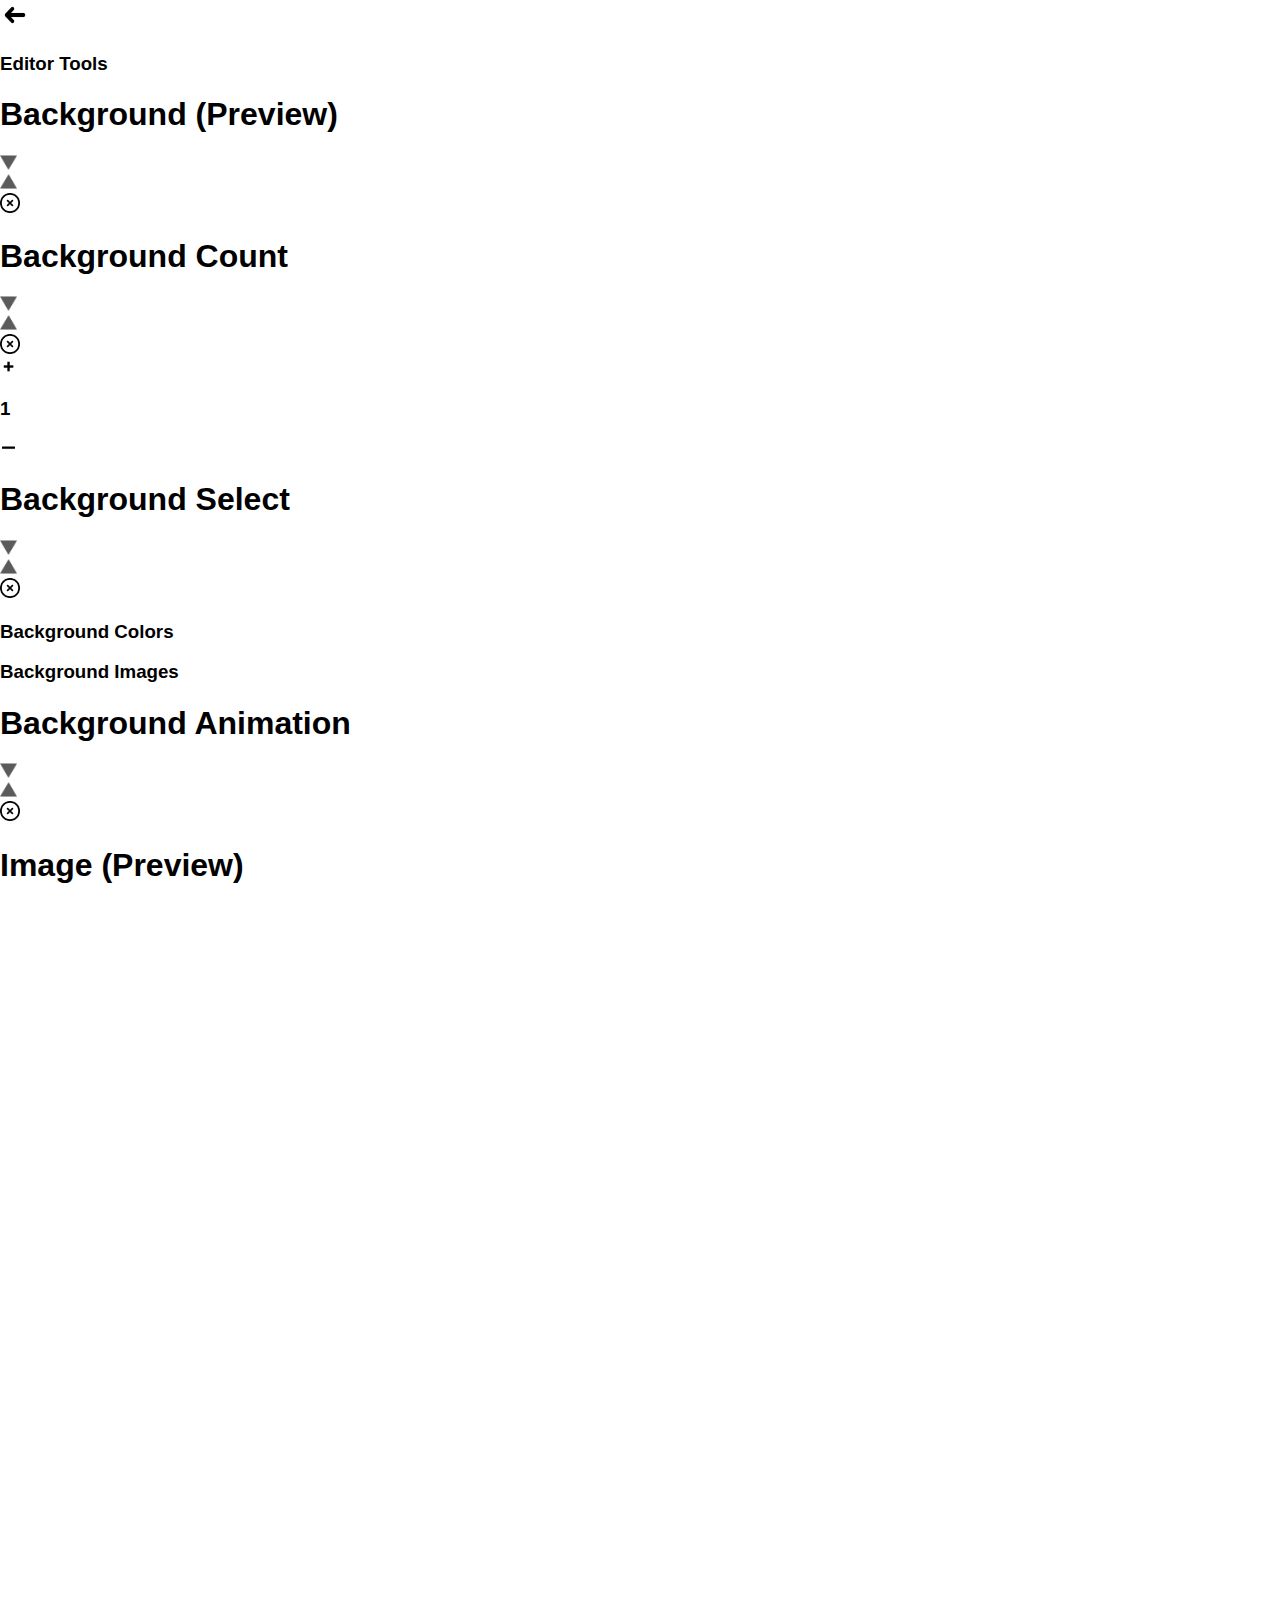
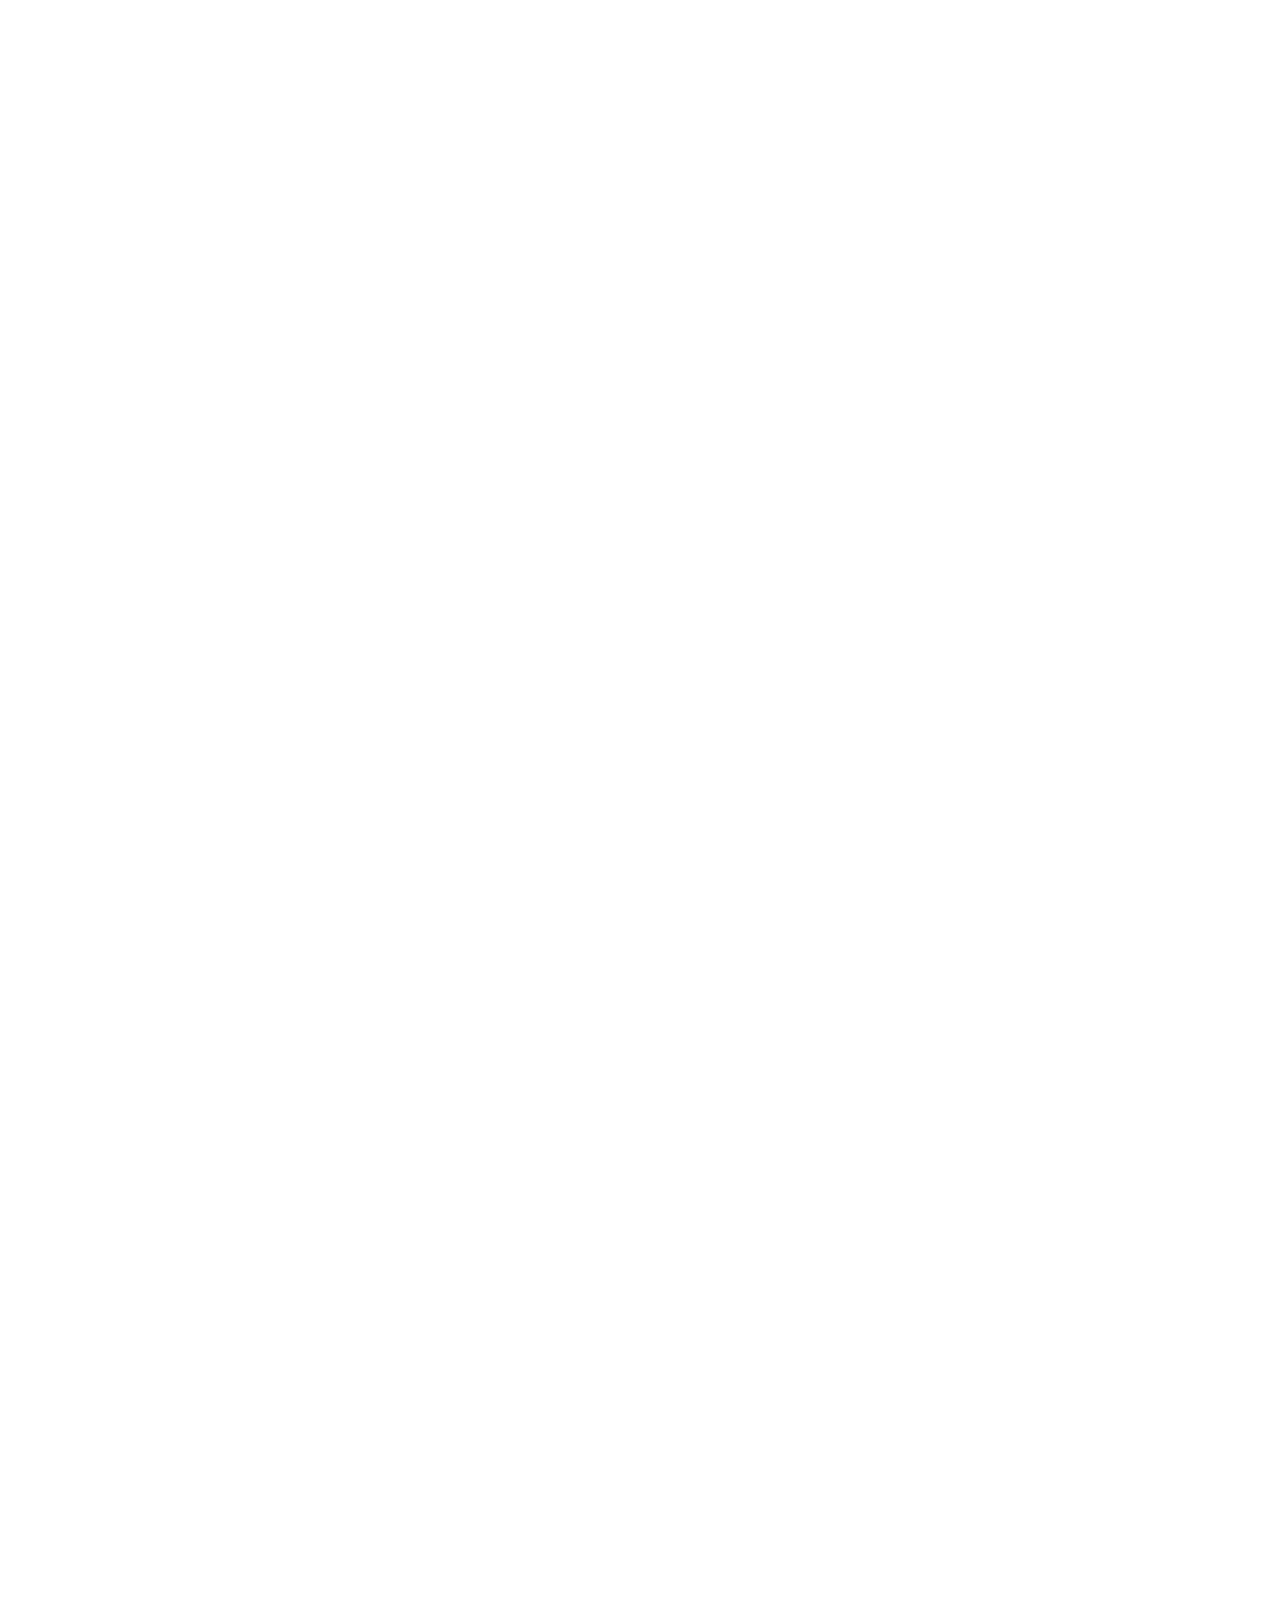
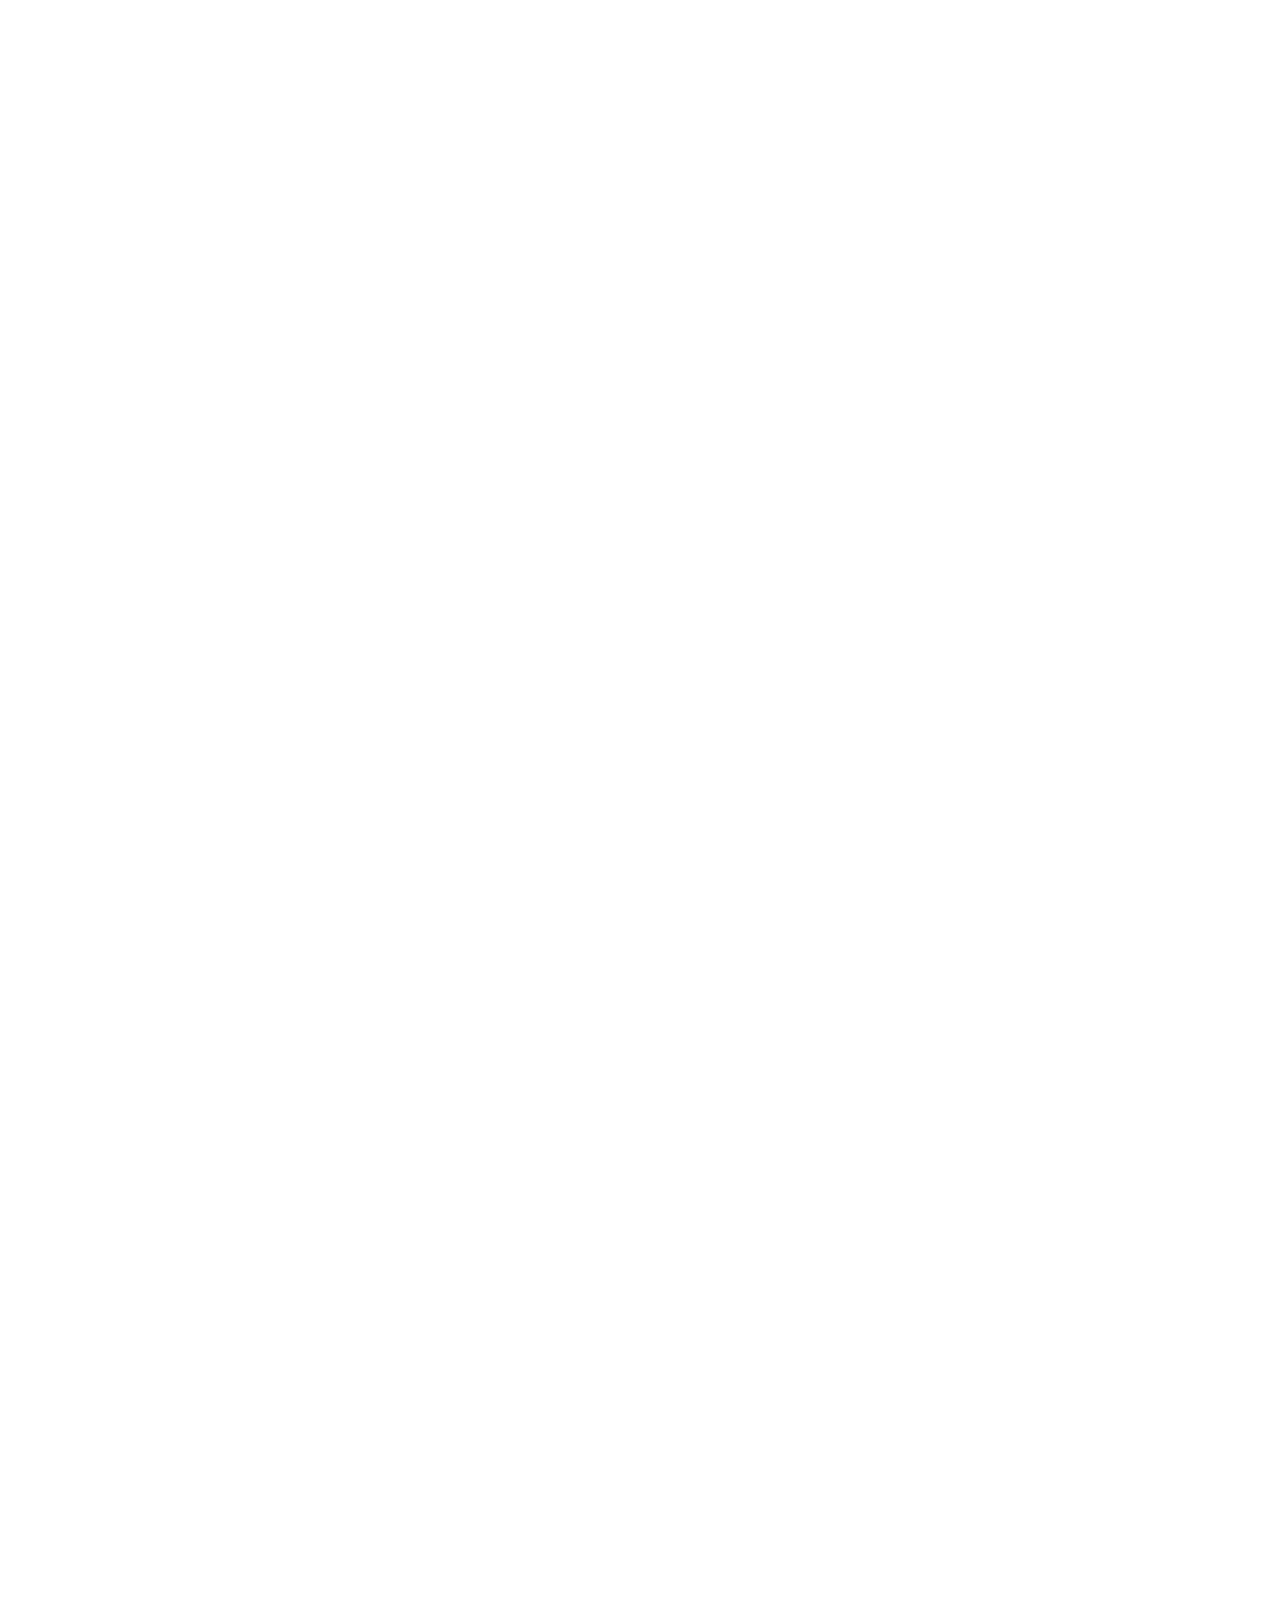
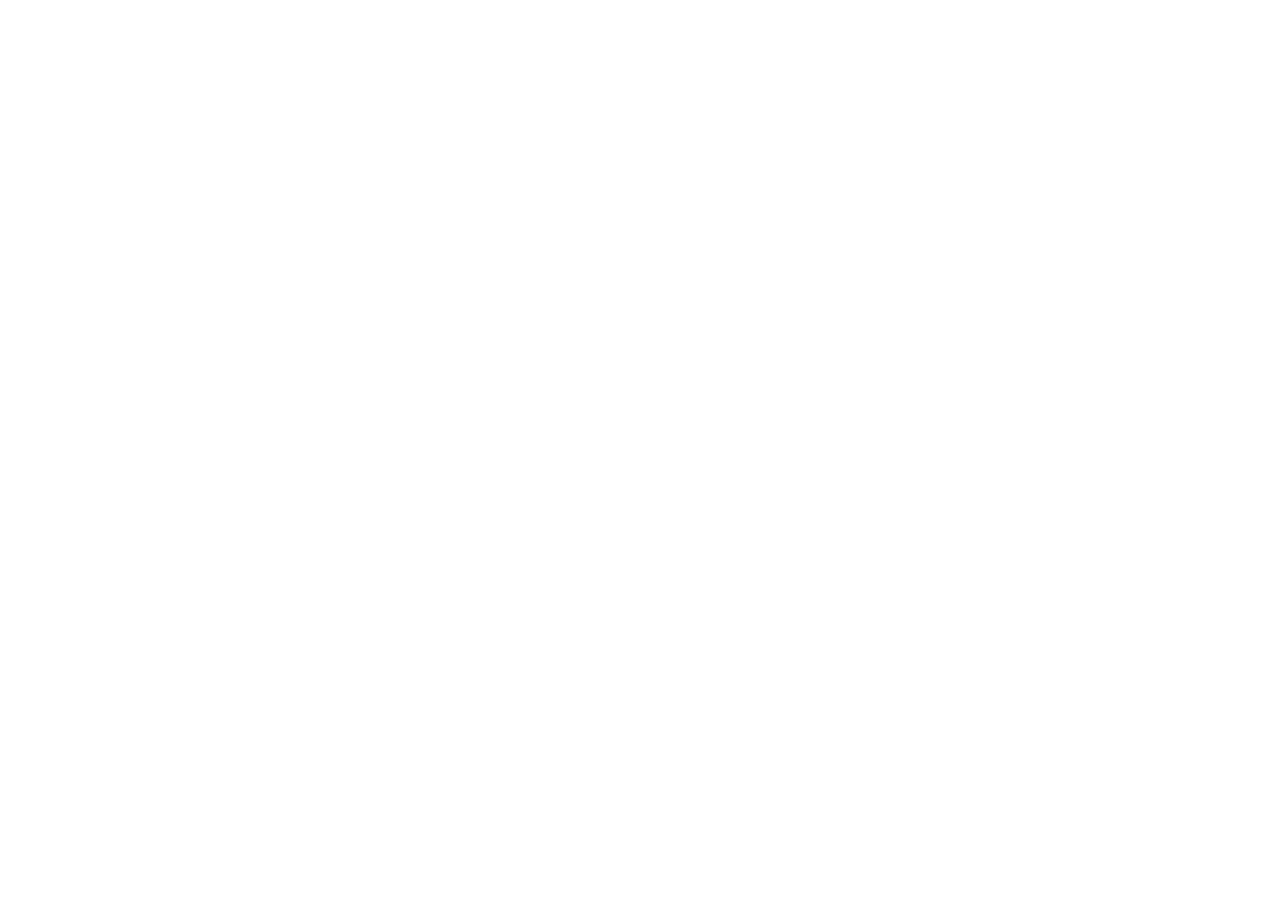
==== edit.html @ 75552d51 "change" ====
<!DOCTYPE html>
<html lang="en">
	
	<head>
	
		<meta name="viewport" charset="utf-8" content="width=device-width, initial-scale=1.0, minimum-scale=1.0, maximum-scale=1.0">
		<!--<meta name="theme-color" content="#008080">-->
		<title>Full Screen Editor</title>
		<link rel="stylesheet" type="text/css" href="css/editor.css">
		<link rel="stylesheet" type="text/css" href="css/editorLand.css">
		<link rel="stylesheet" type="text/css" href="css/main.css">
		<script
  src="https://code.jquery.com/jquery-1.11.2.js"
  integrity="sha256-WMJwNbei5YnfOX5dfgVCS5C4waqvc+/0fV7W2uy3DyU="
  crossorigin="anonymous"></script>
		<script src="js/jquery.mobile-1.4.5.min.js"></script>

	</head>

	<body>
		
		<div id="editor-ext">

			<!--These are the title-->

			<div id="editor-title">
				
				<div id="close-tool">
					
					<img src="img/backbutton.png" width="auto" height="30px"/>

				</div>

				<h3 id="edit-title-top">Editor Tools</h3>

			</div>

			<div id="toolsEditor">

				<!--Background Editor-->

				<div class="tools">
					
					<div class="sectools">

						<div class="head-section">

							<h1 class="sectoolstitle">Background (Preview)</h1>

						</div>

						<div class="open-indicator">
							
							<img src="img/open.png" width="auto" height="15px"/>

						</div>

						<div class="close-indicator">
							
							<img src="img/closeUp.png" width="auto" height="15px"/>

						</div>

						<div class="close-div">
							
							<img src="img/closeButton.png" width="auto" height="20px"/>

						</div>

						<div class="edit-area">

							<div id="background">
								
								<div id="background-in">
									
									<div class="back" id="first-back"></div>

								</div>

							</div>

						</div>

					</div>

					<div class="sectools">

						<div class="head-section">

							<h1 class="sectoolstitle">Background Count</h1>

						</div>

						<div class="open-indicator">
							
							<img src="img/open.png" width="auto" height="15px"/>

						</div>

						<div class="close-indicator">
							
							<img src="img/closeUp.png" width="auto" height="15px"/>

						</div>

						<div class="close-div">
							
							<img src="img/closeButton.png" width="auto" height="20px"/>

						</div>

						<div class="edit-area">
							
							<div id="count">
								
								<div id="up-count" class="move-count">

									<div id="change-up-count" class="button-count">
										
										<img src="img/plus.png" width="auto" height="17px"/>

									</div>

								</div>
							
								<div id="back-count" class="move-count">
									
									<h3 id="count-pre">1</h3>

								</div>

								<div id="down-count" class="move-count">

									<div id="change-down-count" class="button-count">
										
										<img src="img/minus.png" width="auto" height="17px"/>

									</div>

								</div>

							</div>

						</div>

					</div>

					<div class="sectools">

						<div class="head-section">

							<h1 class="sectoolstitle">Background Select</h1>

						</div>

						<div class="open-indicator">
							
							<img src="img/open.png" width="auto" height="15px"/>

						</div>

						<div class="close-indicator">
							
							<img src="img/closeUp.png" width="auto" height="15px"/>

						</div>

						<div class="close-div">
							
							<img src="img/closeButton.png" width="auto" height="20px"/>

						</div>

						<div class="edit-area">
							
							<div id="selection">
								
								<div id="backcolorsel">
									
									<h3>Background Colors</h3>

								</div>

								<div id="backimgsel">
									
									<h3>Background Images</h3>

								</div>

								<div id="color-select">
									
									<div id="in-color-select">
										
										<div class="in-color" style="background-color:#008080"></div>
										<div class="in-color" style="background-color:#007373"></div>
										<div class="in-color" style="background-color:#006666"></div>
										<div class="in-color" style="background-color:#005959"></div>
										<div class="in-color" style="background-color:#004C4C"></div>
										<div class="in-color" style="background-color:#004040"></div>
										<div class="in-color" style="background-color:#003333"></div>
										<div class="in-color" style="background-color:#002626"></div>
										<div class="in-color" style="background-color:#001919"></div>
										<div class="in-color" style="background-color:#000C0C"></div>
										<div class="in-color" style="background-color:#000"></div>
										<div class="in-color" style="background-color:#FFF"></div>

									</div>

								</div>

								<div id="img-select">
								
									<div id="in-img-select">

										<div style="background-image:url('img/hotel_1.jpg')" class="imgs-to-sel">
											
											<div class="select-img"></div>

										</div>
										<div style="background-image:url('img/hotel_2.jpg')" class="imgs-to-sel">
											
											<div class="select-img"></div>

										</div>
										<div style="background-image:url('img/hotel_3.jpg')" class="imgs-to-sel">
											
											<div class="select-img"></div>

										</div>
										<div style="background-image:url('img/hotel_4.jpg')" class="imgs-to-sel">
											
											<div class="select-img"></div>

										</div>
										<div style="background-image:url('img/hotel_5.jpg')" class="imgs-to-sel">
											
											<div class="select-img"></div>

										</div>
										<div style="background-image:url('img/hotel_6.jpg')" class="imgs-to-sel">
											
											<div class="select-img"></div>

										</div>

									</div>

								</div>

							</div>

						</div>

					</div>

					<div class="sectools">

						<div class="head-section">

							<h1 class="sectoolstitle">Background Animation</h1>

						</div>

						<div class="open-indicator">
							
							<img src="img/open.png" width="auto" height="15px"/>

						</div>

						<div class="close-indicator">
							
							<img src="img/closeUp.png" width="auto" height="15px"/>

						</div>

						<div class="close-div">
							
							<img src="img/closeButton.png" width="auto" height="20px"/>

						</div>

						<div class="edit-area">
							
							<div id="animation">
							

							</div>

						</div>

					</div>

				</div>

				<div class="tools">
					
					<div class="sectools">

						<div class="head-section">

							<h1 class="sectoolstitle">Image (Preview)</h1>

						</div>

						<div class="open-indicator">
							
							<img src="img/open.png" width="auto" height="15px"/>

						</div>

						<div class="close-indicator">
							
							<img src="img/closeUp.png" width="auto" height="15px"/>

						</div>

						<div class="close-div">
							
							<img src="img/closeButton.png" width="auto" height="20px"/>

						</div>

						<div class="edit-area">

							<div id="image-preview">
								
								<img src="img/powerIcon.png" width="auto" height="50px"/>
								
							</div>

						</div>

					</div>

				</div>

				<div class="tools">
					
					<div class="sectools">

						<div class="head-section">

							<h1 class="sectoolstitle">Title (Preview)</h1>

						</div>

						<div class="open-indicator">
							
							<img src="img/open.png" width="auto" height="15px"/>

						</div>

						<div class="close-indicator">
							
							<img src="img/closeUp.png" width="auto" height="15px"/>

						</div>

						<div class="close-div">
							
							<img src="img/closeButton.png" width="auto" height="20px"/>

						</div>

						<div class="edit-area">

							<div id="title-preview">
								
								<h3>Icon Convention</h3>

							</div>

						</div>

					</div>

					<div class="sectools">

						<div class="head-section">

							<h1 class="sectoolstitle">Title Edit</h1>

						</div>

						<div class="open-indicator">
							
							<img src="img/open.png" width="auto" height="15px"/>

						</div>

						<div class="close-indicator">
							
							<img src="img/closeUp.png" width="auto" height="15px"/>

						</div>

						<div class="close-div">
							
							<img src="img/closeButton.png" width="auto" height="20px"/>

						</div>

						<div class="edit-area">

							<div id="title-edit">
								
								

							</div>

						</div>

					</div>

					<div class="sectools">

						<div class="head-section">

							<h1 class="sectoolstitle">Font Color</h1>

						</div>

						<div class="open-indicator">
							
							<img src="img/open.png" width="auto" height="15px"/>

						</div>

						<div class="close-indicator">
							
							<img src="img/closeUp.png" width="auto" height="15px"/>

						</div>

						<div class="close-div">
							
							<img src="img/closeButton.png" width="auto" height="20px"/>

						</div>

						<div class="edit-area">

							<div id="font-color">
								
								

							</div>

						</div>

					</div>

					<div class="sectools">

						<div class="head-section">

							<h1 class="sectoolstitle">Font Size</h1>

						</div>

						<div class="open-indicator">
							
							<img src="img/open.png" width="auto" height="15px"/>

						</div>

						<div class="close-indicator">
							
							<img src="img/closeUp.png" width="auto" height="15px"/>

						</div>

						<div class="close-div">
							
							<img src="img/closeButton.png" width="auto" height="20px"/>

						</div>

						<div class="edit-area">

							<div id="font-size">
								
								

							</div>

						</div>

					</div>

					<div class="sectools">

						<div class="head-section">

							<h1 class="sectoolstitle">Font Family</h1>

						</div>

						<div class="open-indicator">
							
							<img src="img/open.png" width="auto" height="15px"/>

						</div>

						<div class="close-indicator">
							
							<img src="img/closeUp.png" width="auto" height="15px"/>

						</div>

						<div class="close-div">
							
							<img src="img/closeButton.png" width="auto" height="20px"/>

						</div>

						<div class="edit-area">

							<div id="font-family">
								
								

							</div>

						</div>

					</div>

					<div class="sectools">

						<div class="head-section">

							<h1 class="sectoolstitle">Title Border</h1>

						</div>

						<div class="open-indicator">
							
							<img src="img/open.png" width="auto" height="15px"/>

						</div>

						<div class="close-indicator">
							
							<img src="img/closeUp.png" width="auto" height="15px"/>

						</div>

						<div class="close-div">
							
							<img src="img/closeButton.png" width="auto" height="20px"/>

						</div>

						<div class="edit-area">

							<div id="title-border">
								
								

							</div>

						</div>

					</div>

					<div class="check-to-rest">
							
						<div class="check">
							
							<img src="img/checkMark.png" width="auto" height="25px"/>

						</div>

						<p class="check-desc">This will save the font color and font family for the entire site.</p>

					</div>

				</div>

				<div class="tools">
					
					<div class="sectools">

						<div class="head-section">

							<h1 class="sectoolstitle">Date (Preview)</h1>

						</div>

						<div class="open-indicator">
							
							<img src="img/open.png" width="auto" height="15px"/>

						</div>

						<div class="close-indicator">
							
							<img src="img/closeUp.png" width="auto" height="15px"/>

						</div>

						<div class="close-div">
							
							<img src="img/closeButton.png" width="auto" height="20px"/>

						</div>

						<div class="edit-area">

							<div id="date-preview">
								
								

							</div>

						</div>

					</div>

					<div class="sectools">

						<div class="head-section">

							<h1 class="sectoolstitle">Date Setup</h1>

						</div>

						<div class="open-indicator">
							
							<img src="img/open.png" width="auto" height="15px"/>

						</div>

						<div class="close-indicator">
							
							<img src="img/closeUp.png" width="auto" height="15px"/>

						</div>

						<div class="close-div">
							
							<img src="img/closeButton.png" width="auto" height="20px"/>

						</div>

						<div class="edit-area">

							<div id="date-setup">
								
								<div id="date-setup-in">

									<button class="button-setup" id="single-date-button">single date</button>

									<button class="button-setup" id="multiple-dates">multiple dates</button>

								</div>

							</div>

						</div>

					</div>

					<div id="single-date-section" class="sectools">

						<div class="head-section">

							<h1 class="sectoolstitle">Single Date</h1>

						</div>

						<div class="open-indicator">
							
							<img src="img/open.png" width="auto" height="15px"/>

						</div>

						<div class="close-indicator">
							
							<img src="img/closeUp.png" width="auto" height="15px"/>

						</div>

						<div class="close-div">
							
							<img src="img/closeButton.png" width="auto" height="20px"/>

						</div>

						<div class="edit-area">

							<div id="single-date">
								
								

							</div>

						</div>

					</div>

					<div class="sectools multiple-dates">

						<div class="head-section">

							<h1 class="sectoolstitle">First Date</h1>

						</div>

						<div class="open-indicator">
							
							<img src="img/open.png" width="auto" height="15px"/>

						</div>

						<div class="close-indicator">
							
							<img src="img/closeUp.png" width="auto" height="15px"/>

						</div>

						<div class="close-div">
							
							<img src="img/closeButton.png" width="auto" height="20px"/>

						</div>

						<div class="edit-area">

							<div id="first-date-setup">
								
								

							</div>

						</div>

					</div>

					<div class="sectools multiple-dates">

						<div class="head-section">

							<h1 class="sectoolstitle">End Date</h1>

						</div>

						<div class="open-indicator">
							
							<img src="img/open.png" width="auto" height="15px"/>

						</div>

						<div class="close-indicator">
							
							<img src="img/closeUp.png" width="auto" height="15px"/>

						</div>

						<div class="close-div">
							
							<img src="img/closeButton.png" width="auto" height="20px"/>

						</div>

						<div class="edit-area">

							<div id="end-date-setup">
								
								

							</div>

						</div>

					</div>

					<div class="sectools multiple-dates">

						<div class="head-section">

							<h1 class="sectoolstitle">Between Text</h1>

						</div>

						<div class="open-indicator">
							
							<img src="img/open.png" width="auto" height="15px"/>

						</div>

						<div class="close-indicator">
							
							<img src="img/closeUp.png" width="auto" height="15px"/>

						</div>

						<div class="close-div">
							
							<img src="img/closeButton.png" width="auto" height="20px"/>

						</div>

						<div class="edit-area">

							<div id="between-setup">
								
								

							</div>

						</div>

					</div>

				</div>

				<div class="tools">
					
					<div class="sectools">

						<div class="head-section">

							<h1 class="sectoolstitle">Button (Preview)</h1>

						</div>

						<div class="open-indicator">
							
							<img src="img/open.png" width="auto" height="15px"/>

						</div>

						<div class="close-indicator">
							
							<img src="img/closeUp.png" width="auto" height="15px"/>

						</div>

						<div class="close-div">
							
							<img src="img/closeButton.png" width="auto" height="20px"/>

						</div>

						<div class="edit-area">

							<div id="button-preview">
								
								

							</div>

						</div>

					</div>

					<div class="sectools">

						<div class="head-section">

							<h1 class="sectoolstitle">Button Text</h1>

						</div>

						<div class="open-indicator">
							
							<img src="img/open.png" width="auto" height="15px"/>

						</div>

						<div class="close-indicator">
							
							<img src="img/closeUp.png" width="auto" height="15px"/>

						</div>

						<div class="close-div">
							
							<img src="img/closeButton.png" width="auto" height="20px"/>

						</div>

						<div class="edit-area">

							<div id="button-text">
								
								

							</div>

						</div>

					</div>

					<div class="sectools">

						<div class="head-section">

							<h1 class="sectoolstitle">Button Border</h1>

						</div>

						<div class="open-indicator">
							
							<img src="img/open.png" width="auto" height="15px"/>

						</div>

						<div class="close-indicator">
							
							<img src="img/closeUp.png" width="auto" height="15px"/>

						</div>

						<div class="close-div">
							
							<img src="img/closeButton.png" width="auto" height="20px"/>

						</div>

						<div class="edit-area">

							<div id="button-border">
								
								

							</div>

						</div>

					</div>

					<div class="sectools">

						<div class="head-section">

							<h1 class="sectoolstitle">Button Background Color</h1>

						</div>

						<div class="open-indicator">
							
							<img src="img/open.png" width="auto" height="15px"/>

						</div>

						<div class="close-indicator">
							
							<img src="img/closeUp.png" width="auto" height="15px"/>

						</div>

						<div class="close-div">
							
							<img src="img/closeButton.png" width="auto" height="20px"/>

						</div>

						<div class="edit-area">

							<div id="border-back">
								
								

							</div>

						</div>

					</div>

					<div class="sectools">

						<div class="head-section">

							<h1 class="sectoolstitle">Button Font Color</h1>

						</div>

						<div class="open-indicator">
							
							<img src="img/open.png" width="auto" height="15px"/>

						</div>

						<div class="close-indicator">
							
							<img src="img/closeUp.png" width="auto" height="15px"/>

						</div>

						<div class="close-div">
							
							<img src="img/closeButton.png" width="auto" height="20px"/>

						</div>

						<div class="edit-area">

							<div id="border-font-color">
								
								

							</div>

						</div>

					</div>

					<div class="sectools">

						<div class="head-section">

							<h1 class="sectoolstitle">Web Link</h1>

						</div>

						<div class="open-indicator">
							
							<img src="img/open.png" width="auto" height="15px"/>

						</div>

						<div class="close-indicator">
							
							<img src="img/closeUp.png" width="auto" height="15px"/>

						</div>

						<div class="close-div">
							
							<img src="img/closeButton.png" width="auto" height="20px"/>

						</div>

						<div class="edit-area">

							<div id="web-link">
								
								

							</div>

						</div>

					</div>

				</div>

				<div class="tools">
					
					<div class="sectools">

						<div class="head-section">

							<h1 class="sectoolstitle">Shadow Box Setup</h1>

						</div>

						<div class="open-indicator">
							
							<img src="img/open.png" width="auto" height="15px"/>

						</div>

						<div class="close-indicator">
							
							<img src="img/closeUp.png" width="auto" height="15px"/>

						</div>

						<div class="close-div">
							
							<img src="img/closeButton.png" width="auto" height="20px"/>

						</div>

						<div class="edit-area">

							<div id="shadow-box-setup">
								
								

							</div>

						</div>

					</div>

					<div class="sectools">

						<div class="head-section">

							<h1 class="sectoolstitle">Shadow Background Color</h1>

						</div>

						<div class="open-indicator">
							
							<img src="img/open.png" width="auto" height="15px"/>

						</div>

						<div class="close-indicator">
							
							<img src="img/closeUp.png" width="auto" height="15px"/>

						</div>

						<div class="close-div">
							
							<img src="img/closeButton.png" width="auto" height="20px"/>

						</div>

						<div class="edit-area">

							<div id="shadow-back-color">
								
								

							</div>

						</div>

					</div>

				</div>

			</div>

			<div id="editor">
				
				<div id="interior-edit">

					<div class="editor-option" data-role="content">
						
						<div class="editor-interior-option-section">
							
							<div class="edit-title-card">
									
								<h6>Background</h6>

							</div>
							<div class="slide-open">
								
								<img src="img/closeHigh.png" width="auto" height="23px"/>

							</div>
							<div class="use">
										
								<img src="img/tools.png" width="auto" height="30px"/>

							</div>
							<div class="learn">
								
								<img src="img/help.png" width="auto" height="30px"/>

							</div>
							<div class="close-learn">
								
								<img src="img/closeButtonWhite.png" width="auto" height="30px"/>

							</div>

						</div>

						<div class="learn-desc">
							
							<p>This is the background editor, it will allow you to select different background images you have uploaded, or a color of your choice. It will also allow you to add a shadow to the background image.</p>

						</div>

					</div>

					<div class="editor-option" data-role="content">
						
						<div class="editor-interior-option-section">
							
							<div class="edit-title-card">
									
								<h6>Icon Image</h6>

							</div>
							<div class="slide-open">
								
								<img src="img/closeHigh.png" width="auto" height="23px"/>

							</div>
							<div class="use">
								
								<img src="img/tools.png" width="auto" height="30px"/>

							</div>
							<div class="learn">
								
								<img src="img/help.png" width="auto" height="30px"/>

							</div>
							<div class="close-learn">
								
								<img src="img/closeButtonWhite.png" width="auto" height="30px"/>

							</div>

						</div>

						<div class="learn-desc">
							
							<p>This is the icon selector, this will allow you to change the to icon displayed for the convention, as well as change the size of the icon.</p>

						</div>

					</div>

					<div class="editor-option" data-role="content">
						
						<div class="editor-interior-option-section">
							
							<div class="edit-title-card">
									
								<h6>Title</h6>

							</div>
							<div class="slide-open">
								
								<img src="img/closeHigh.png" width="auto" height="23px"/>

							</div>
							<div class="use">
								
								<img src="img/tools.png" width="auto" height="30px"/>

							</div>
							<div class="learn">
								
								<img src="img/help.png" width="auto" height="30px"/>

							</div>
							<div class="close-learn">
								
								<img src="img/closeButtonWhite.png" width="auto" height="30px"/>

							</div>

						</div>

						<div class="learn-desc">
							
							<p>This is the title editor, allowing you to change the title of the convention. Other features include change the font size, font color, font family, and font border. The font family you choose can be selected to be used for the entire site.</p>

						</div>

					</div>

					<div class="editor-option" data-role="content">
						
						<div class="editor-interior-option-section">
							
							<div class="edit-title-card">
									
								<h6>Date</h6>

							</div>
							<div class="slide-open">
								
								<img src="img/closeHigh.png" width="auto" height="23px"/>

							</div>
							<div class="use">
								
								<img src="img/tools.png" width="auto" height="30px"/>

							</div>
							<div class="learn">
								
								<img src="img/help.png" width="auto" height="30px"/>

							</div>
							<div class="close-learn">
								
								<img src="img/closeButtonWhite.png" width="auto" height="30px"/>

							</div>

						</div>

						<div class="learn-desc">
							
							<p>This will be the date editor, allowing you can chang weather the conference is one date, or if there are multiple days the conference will be taking place. You can change font size and color for the text as well.</p>

						</div>

					</div>

					<div class="editor-option" data-role="content">
						
						<div class="editor-interior-option-section">
							
							<div class="edit-title-card">
									
								<h6>Button</h6>

							</div>
							<div class="slide-open">
								
								<img src="img/closeHigh.png" width="auto" height="23px"/>

							</div>
							<div class="use">
								
								<img src="img/tools.png" width="auto" height="30px"/>

							</div>
							<div class="learn">
								
								<img src="img/help.png" width="auto" height="30px"/>

							</div>
							<div class="close-learn">
								
								<img src="img/closeButtonWhite.png" width="auto" height="30px"/>

							</div>

						</div>

						<div class="learn-desc">
							<p>This is the button editor, allowing you to change where display of the button: color, background, font size, font color, as well as the the hyper link that will be clicked.</p>
						</div>

					</div>

					<div class="editor-option" data-role="content">
						
						<div class="editor-interior-option-section">
							
							<div class="edit-title-card">
									
								<h6>Shadow Box</h6>

							</div>
							<div class="slide-open">
								
								<img src="img/closeHigh.png" width="auto" height="23px"/>

							</div>
							<div class="use">
								
								<img src="img/tools.png" width="auto" height="30px"/>

							</div>
							<div class="learn">
								
								<img src="img/help.png" width="auto" height="30px"/>

							</div>
							<div class="close-learn">
								
								<img src="img/closeButtonWhite.png" width="auto" height="30px"/>

							</div>

						</div>

						<div class="learn-desc">
							
							<p>The box shadow is the shaded part of the display text. This can be selected to add separation between the text and background. It can easily be turned off.</p>

						</div>

					</div>

				</div>

			</div>

		</div>

		<div id="editor-menu-buttons">
				
			<div class="editor-menu">
					
				<img src="img/power.png" width="auto" height="25px"/>

			</div>
			<div class="editor-menu">
				
				<img src="img/gearn.png" width="auto" height="25px"/>

			</div>
			<div class="editor-menu">
					
				<img src="img/save.png" width="auto" height="25px"/>

			</div>
			<div class="editor-menu">
					
				<img src="img/publish.png" width="auto" height="25px"/>

			</div>
			<div class="editor-menu">
					
				<img src="img/menu.png" width="auto" height="25px"/>

			</div>

		</div>
		
		<div id="body-area">
			
			<div id="box-shadow">
				
				<img id="icon" src="img/powerIcon.png" width="auto" height="50px"/>

				<h3 id="icon-title">Icon Convention</h3>

				<h3 id="date-area">September 25, 2017</h3>

				<a id="link-to-website" href="#">
					
					<button id="link-to-website-button">website</button>

				</a>

			</div>

		</div>

	</body>

	<script src="js/edit.js"></script>
	<script src="js/save.js"></script>
	<script src="js/publish.js"></script>

</html>
---- css/editor.css ----
::-webkit-scrollbar {
	display:none;
}

html, body {
	width:100%;
	height:100%;
	margin:0px;
	padding:0px;
	position:relative;
	font-family:sans-serif;
	font-weight:normal;
	overflow:hidden;
	-webkit-tap-highlight-color: rgba(0,0,0,0); 
}

/*This is the editor code for the phone portrait orientations*/
@media only screen and (max-width:425px) and (orientation:portrait) {

	/*------------------------------

	--Exterior editor div--

	This is the body of the editor, 
	starting with #editor-ext, floating
	over the actual display of the body
	------------------------------*/
	#editor-ext {
		width:100vh;
		height:0vh;
		background-color:#fff;
		overflow:hidden;
		position:absolute;
		z-index:1000;
		top:0px;
		left:0px;
		transition:all 1s ease;
	}

	/*------------------------------

	--This is the editor title--

	This is the editor title
	------------------------------*/
	#editor-title {
		width:100vw;
		height:4em;
		position:absolute;
		z-index:10000000;
		top:0px;
		background-color:#fff;
		overflow:hidden;
		text-align:center;
		box-shadow:0 0 8px #484848;
	}

	#edit-title-top {
		text-transform:uppercase;
		font-weight:normal;
		color:#484848;
		font-size:20px;
		padding:5px;
		border:2px solid #484848;
		width:10em;
		margin:auto;
		margin-top:14px;
	}

	#close-tool {
		width:auto;
		height:auto;
		position:absolute;
		top:19px;
		left:1em;
		display:none;
	}

	/*------------------------------

	--interior editor div--

	This is where the options for the 
	editor will be displayed
	------------------------------*/
	#editor {
		width:100vw;
		height:100vh;
		background-color:#fff;
		overflow-x:hidden;
		overflow-y:scroll;
		position:absolute;
		top:0em;
		transition:all 0.5s ease;
	}

	#interior-edit {
		width:100vw;
		height:auto;
		margin-bottom:4em;
		border-top:0.25px solid #484848;
		border-bottom:0.25px solid #484848;
		margin-top:4em;
	}

	/*-----Option sections-----*/
	.editor-option {
		width:100vw;
		height:4em;
		overflow:hidden;
		background-color:#fff;
		transition:all 0.5s ease;
		-webkit-tap-highlight-color: rgba(0,0,0,0); 
	}

	.editor-interior-option-section {
		height:4em;
		width:calc(100vw + 12em);
		background-color:#fff;
		position:relative;
		margin-left:0em;
		transition:all 0.5s ease;
		border-top:0.25px solid #484848;
		border-bottom:0.25px solid #484848;
		-webkit-tap-highlight-color: rgba(0,0,0,0); 
	}

	.edit-title-card {
		width:100vw;
		height:4em;
		background-color:#fff;
		text-align:center;
		overflow:hidden;
		-webkit-tap-highlight-color: rgba(0,0,0,0); 
	}

	.edit-title-card > h6 {
		text-transform:uppercase;
		font-weight:normal;
		font-size:15px;
		line-height:0px;
		margin-top:2.25em;
		-webkit-tap-highlight-color: rgba(0,0,0,0); 
	}

	.slide-open {
		width:4em;
		height:4em;
		background-color:#f3f3f3;
		position:absolute;
		z-index:10000;
		top:0px;
		right:calc(12em);
		text-align:center;
		overflow:hidden;
		-webkit-tap-highlight-color: rgba(0,0,0,0); 
	}

	.use {
		width:4em;
		height:4em;
		background-color:#00F6FF;
		position:absolute;
		top:0px;
		right:calc(8em);
		text-align:center;
		overflow:hidden;
		-webkit-tap-highlight-color: rgba(0,0,0,0); 
	}

	.learn {
		width:4em;
		height:4em;
		background-color:#0CA6E8;
		position:absolute;
		top:0px;
		right:4em;
		text-align:center;
		overflow:hidden;
		-webkit-tap-highlight-color: rgba(0,0,0,0); 
	}

	.close-learn {
		width:4em;
		height:4em;
		background-color:#0975a3;
		position:absolute;
		z-index:10000;
		top:0px;
		right:0em;
		text-align:center;
		overflow:hidden;
		-webkit-tap-highlight-color: rgba(0,0,0,0); 
	}

	.slide-open > img,
	.use > img,
	.learn > img,
	.close-learn > img {
		margin-top:18px;
	}

	.slide-open > img {
		margin-top:21px;
	}

	.learn-desc {
		width:100vw;
		height:auto;
		padding-top:1em;
		padding-bottom:1em;
		background-color:#fff;
		text-align:center;
		overflow:hidden;
	}

	.learn-desc > p {
		width:70%;
		margin:auto;
		line-height:30px;
		color:#484848;
	}

	/*------------------------------

	--Tools Editor--

	These are the tools used in for
	the specific editing options. They
	are displayed when the editing options
	is chosen.
	------------------------------*/
	#toolsEditor {
		width:100vw;
		height:100vh;
		background-color:#fff;
		overflow-x:hidden;
		overflow-y:scroll;
		position:absolute;
		z-index:100000;
		top:-100vh;
		left:0px;
		transition:all 0.75s ease;
	}

	.tools {
		width:100vw;
		height:auto;
		padding-top:4em;
		padding-bottom:4em;
		display:none;
	}

	/*This is the specific tools for each section*/
	.sectools {
		width:90vw;
		height:3em;
		overflow:hidden;
		margin:auto;
		margin-top:1em;
		box-shadow:0 0 4px #484848;
		position:relative;
	}

	/*These are the open close indicators*/
	.open-indicator {
		width:3em;
		height:3em;
		position:absolute;
		z-index:1000000;
		top:0px;
		left:0px;
		text-align:center;
		overflow:hidden;
	}

	.open-indicator > img {
		margin-top:17px;
	}

	.close-indicator {
		width:3em;
		height:3em;
		position:absolute;
		z-index:1000000000;
		top:0px;
		left:0px;
		text-align:center;
		overflow:hidden;
		display:none;
	}

	.close-indicator > img {
		margin-top:17px;
	}

	.head-section {
		width:90vw;
		height:3em;
		background-color:#f3f3f3;
		text-align:center;
		font-weight:normal;
		text-transform:uppercase;
		color:#484848;
		box-shadow:inset 0 0 0 1px #484848, 0 0 5px #484848;
		overflow:hidden;
	}

	.sectoolstitle {
		font-size:15px;
		margin-top:16px;
		cursor:default;
	}

	/*-----------------------------

	-----Background Editor-----

	These are the editor tools used
	to change the background options
	-----------------------------*/

	/*------------------------------
	----These is the background preview----
	------------------------------*/
	.edit-area {
		width:90vw;
		height:auto;
	}

	#background {
		width:90vw;
		height:15em;
		overflow:hidden;
	}

	#background-in {
		width:90vw;
		height:15em;
	}

	.back {
		width:90vw;
		height:15em;
		float:left;
		background-size:cover;
		background-repeat:no-repeat;
		background-position:center center;
		box-shadow:inset 0 0 0 800px rgba(0,0,0,0.2);
	}

	#first-back {
		background-image:url("../img/hotel_1.jpg");
	}

	/*------------------------------
	----These is the background image amount----
	------------------------------*/
	#count {
		width:90vw;
		height:4em;
		background-color:#dadada;
		overflow:hidden;
	}

	.move-count {
		width:20vw;
		height:4em;
		overflow:hidden;
		float:left;
		text-align:center;
	}

	#up-count {
		margin-left:15vw;
	}

	.button-count {
		width:2em;
		height:2em;
		border-radius:50%;
		text-align:center;
		overflow:hidden;
		background-color:#fff;
		box-shadow:0 0 5px #484848;
		margin:auto;
		margin-top:1em;
	}

	#count-pre {
		margin-top:33px;
		line-height:0px;
	}

	#change-up-count > img {
		margin-top:8px;
	}

	#change-down-count > img {
		margin-top:8.25px;
	}

	/*------------------------------
	----These is the background image or color----
	------------------------------*/
	#selection {
		width:90vw;
		height:12em;
		background-color:#dadada;
		overflow:hidden;
		position:relative;
	}

	#backcolorsel {
		width:90vw;
		height:6em;
		text-align:center;
		box-shadow:inset 0 0 0 1px #000;
		position:absolute;
		top:0px;
		left:0px;
		overflow:hidden;
	}

	#backimgsel {
		width:90vw;
		height:6em;
		text-align:center;
		box-shadow:inset 0 0 0 0.75px #000;
		position:absolute;
		bottom:0px;
		left:0px;
		overflow:hidden;
	}

	#backcolorsel > h3,
	#backimgsel > h3 {
		font-weight:normal;
		padding:5px;
		text-transform:uppercase;
		color:#484848;
		width:15em;
		border:2px solid #484848;
		margin:auto;
		margin-top:30px;
	}

	/*------------------------------
	----These is the background animation----
	------------------------------*/
	#animation {
		width:90vw;
		height:12em;
		overflow:hidden;
		background-color:#dadada;
	}

	/*-----------------------------

	-----Icon Editor-----

	These are the editor tools used
	to change the background options
	-----------------------------*/

	/*------------------------------
	----These is the icon image preview----
	------------------------------*/
	#image-preview {
		width:90vw;
		height:auto;
		padding-top:1em;
		padding-bottom:1em;
		background-color:#dadada;
		overflow:hidden;
		text-align:center;
	}

	/*-----------------------------

	-----Title Editor-----

	These are the title editor tools
	-----------------------------*/

	/*------------------------------
	----These is the title editor preview----
	------------------------------*/
	#title-preview {
		width:90vw;
		height:auto;
		padding-top:1em;
		padding-bottom:1em;
		background-color:#dadada;
		overflow:hidden;
		text-align:center;
	}

	#title-preview > h3 {
		width:10em;
		padding:5px 15px;
		color:#fff;
		border:5px solid #fff;
		margin:auto;
		font-weight:normal;
		text-transform:uppercase;
	}

	/*------------------------------
	----These is the title edit section----
	------------------------------*/
	#title-edit {
		width:90vw;
		height:auto;
		padding-top:1em;
		padding-bottom:1em;
		background-color:#dadada;
		overflow:hidden;
		text-align:center;
	}

	/*------------------------------
	----These is the font color----
	------------------------------*/
	#font-color {
		width:90vw;
		height:auto;
		padding-top:1em;
		padding-bottom:1em;
		background-color:#dadada;
		overflow:hidden;
		text-align:center;
	}

	/*------------------------------
	----These is the font size----
	------------------------------*/
	#font-size {
		width:90vw;
		height:auto;
		padding-top:1em;
		padding-bottom:1em;
		background-color:#dadada;
		overflow:hidden;
		text-align:center;
	}

	/*------------------------------
	----These is the font family----
	------------------------------*/
	#font-family {
		width:90vw;
		height:auto;
		padding-top:1em;
		padding-bottom:1em;
		background-color:#dadada;
		overflow:hidden;
		text-align:center;
	}

	/*------------------------------
	----These is the title border----
	------------------------------*/
	#title-border {
		width:90vw;
		height:auto;
		padding-top:1em;
		padding-bottom:1em;
		background-color:#dadada;
		overflow:hidden;
		text-align:center;
	}

	/*-----------------------------

	-----Date Editor-----

	These are the title editor tools
	-----------------------------*/

	/*------------------------------
	----These is the date editor preview----
	------------------------------*/
	#date-preview {
		width:90vw;
		height:auto;
		padding-top:1em;
		padding-bottom:1em;
		background-color:#dadada;
		overflow:hidden;
		text-align:center;
	}

	/*------------------------------
	----These is the date setup----
	------------------------------*/
	#date-setup {
		width:90vw;
		height:auto;
		padding-top:1em;
		padding-bottom:1em;
		background-color:#dadada;
		overflow:hidden;
		text-align:center;
	}

	#date-setup-in {
		width:58vw;
		height:auto;
		display:flex;
		justify-content:space-between;
		margin:auto;
	}

	.button-setup {
		padding:5px;
		border:2px solid #484848;
		background-color:transparent;
		color:#484848;
		font-weight:normal;
		outline:none;
		font-size:17px;
	}

	/*------------------------------
	----These is the single date editor----
	------------------------------*/
	#single-date-section {
		width:90vw;
		height:3em;
		overflow:hidden;
		box-shadow:0 0 4px #484848;
		position:relative;
		margin-top:1em;
		margin-left:5vw;
		transition:all 0.75s ease;
	}

	#single-date {
		width:90vw;
		height:auto;
		padding-top:1em;
		padding-bottom:1em;
		background-color:#dadada;
		overflow:hidden;
		text-align:center;
	}

	#single-date-button {
		background-color:#484848;
		color:#f3f3f3;
	}

	/*------------------------------
	----These is the multiple date editor----
	------------------------------*/
	.multiple-dates {
		width:90vw;
		height:3em;
		overflow:hidden;
		box-shadow:0 0 4px #484848;
		position:relative;
		margin-top:1em;
		margin-left:-100vw;
		transition:all 0.75s ease;
	}

	/*----first date setup----*/
	#first-date-setup {
		width:90vw;
		height:auto;
		padding-top:1em;
		padding-bottom:1em;
		background-color:#dadada;
		overflow:hidden;
		text-align:center;
	}

	/*----end date setup----*/
	#end-date-setup {
		width:90vw;
		height:auto;
		padding-top:1em;
		padding-bottom:1em;
		background-color:#dadada;
		overflow:hidden;
		text-align:center;
	}

	/*----this is the between text----*/
	#between-setup {
		width:90vw;
		height:auto;
		padding-top:1em;
		padding-bottom:1em;
		background-color:#dadada;
		overflow:hidden;
		text-align:center;
	}

	/*-----------------------------

	-----Button Editor-----

	This is the button editor
	-----------------------------*/

	/*------------------------------
	----These is the button preview---
	------------------------------*/
	#button-preview {
		width:90vw;
		height:auto;
		padding-top:1em;
		padding-bottom:1em;
		background-color:#dadada;
		overflow:hidden;
		text-align:center;
	}

	#button-text {
		width:90vw;
		height:auto;
		padding-top:1em;
		padding-bottom:1em;
		background-color:#dadada;
		overflow:hidden;
		text-align:center;
	}

	#button-border {
		width:90vw;
		height:auto;
		padding-top:1em;
		padding-bottom:1em;
		background-color:#dadada;
		overflow:hidden;
		text-align:center;
	}

	#border-back {
		width:90vw;
		height:auto;
		padding-top:1em;
		padding-bottom:1em;
		background-color:#dadada;
		overflow:hidden;
		text-align:center;
	}

	#border-font-color {
		width:90vw;
		height:auto;
		padding-top:1em;
		padding-bottom:1em;
		background-color:#dadada;
		overflow:hidden;
		text-align:center;
	}

	#web-link {
		width:90vw;
		height:auto;
		padding-top:1em;
		padding-bottom:1em;
		background-color:#dadada;
		overflow:hidden;
		text-align:center;
	}

	/*-----------------------------

	-----Shadow Box Editor-----

	This will edit the shadow box
	-----------------------------*/

	/*------------------------------
	----These is the shadow box setup----
	------------------------------*/
	#shadow-box-setup {
		width:90vw;
		height:auto;
		padding-top:1em;
		padding-bottom:1em;
		background-color:#dadada;
		overflow:hidden;
		text-align:center;
	}

	#shadow-back-color {
		width:90vw;
		height:auto;
		padding-top:1em;
		padding-bottom:1em;
		background-color:#dadada;
		overflow:hidden;
		text-align:center; 
	}

	/*This is a common check box*/
	.check-to-rest {
		width:90vw;
		padding-top:0.5em;
		padding-bottom:0.5em;
		background-color:#f3f3f3;
		margin:auto;
		margin-top:1em;
		position:relative;
		overflow:hidden;
		box-shadow:0 0 5px #484848;
	}

	.check {
		background-color:#fff;
		box-shadow:inset 0 0 0.5px #000;
		width:2em;
		height:2em;
		margin-left:1em;
		text-align:center;
		overflow:hidden;
	}

	.check > img {
		margin:auto;
		margin-top:4px;
		display:none;
	}

	.check-desc {
		line-height:17px;
		font-size:15px;
		position:absolute;
		width:78%;
		right:1em;
		color:#484848;
		margin-top:0px;
		top:6px;
		text-align:center;
	}

	/*This close div is for tab based close interaction 
	of the specific tools*/
	.close-div {
		width:3em;
		height:3em;
		background-color:transparent;
		display:none;
		position:absolute;
		z-index:10000;
		top:0px;
		right:0px;
		text-align:center;
		overflow:hidden;
	}

	.close-div > img {
		margin-top:14px;
	}

	/*------------------------------

	--Menu Options--

	This is the bottom menu options 
	like the close, save, publish, 
	menu, and settings options, this 
	is in the #editor-ext div
	------------------------------*/
	#editor-menu-buttons {
		width:100vw;
		height:3em;
		background-color:#fff;
		position:absolute;
		z-index:1000000000;
		bottom:0px;
		left:0px;
	}

	.editor-menu {
		width:20vw;
		height:3em;
		text-align:center;
		float:left;
		background-color:#fff;
	}

	.editor-menu > img {
		margin-top:13px;
	}

}
---- css/main.css ----
@media only screen and (max-width:425px) and (orientation:portrait) {

	/*------------------------
	Body Area
	------------------------*/
	#body-area {
		width:100vw;
		height:100vh;
		overflow:hidden;
		position:absolute;
		top:0px;
		left:0px;
		text-align:center;
		background-repeat:no-repeat;
		background-size:cover;
		background-position:center center;
		background-image:url("../img/hotel_1.jpg");
		box-shadow:inset 0 0 0 800px rgba(0,0,0,0.4);
	}

	/*box shadow*/
	#box-shadow {
		width:90vw;
		height:auto;
		padding-top:1.5em;
		padding-bottom:2.5em;
		margin:auto;
		box-shadow:inset 0 0 0 800px rgba(0,0,0,0.4), 0 0 5px #000;
		text-align:center;
		color:#fff;
	}

	/*this is the icon*/
	#icon {
		height:100px;
		margin-top:0px;
		margin-bottom:1em;
	}

	/*this will be the icon title*/
	#icon-title {
		font-size:18px;
		font-weight:normal;
		text-transform:uppercase;
		color:#fff;
		padding:5px;
		border:3px solid #fff;
		width:13em;
		margin:auto;
	}

	/*this is the date area*/
	#date-area {
		color:#fff;
		font-weight:normal;
		margin-bottom:0px;
		text-transform:uppercase;
	}

	/*this is the link and button*/
	#link-to-website {
		text-decoration:none;
	}


	#link-to-website-button {
		font-size:16px;
		padding:5px 15px;
		background-color:transparent;
		outline:none;
		color:#fff;
		margin-top:1em;
		border:3px solid #fff;
		text-transform:uppercase;
	}

	/*This will open the editro*/
	#open-editor {
		padding:5px 15px;
		color:#fff;
		border:2px solid #fff;
		outline:none;
		color:#fff;
		font-size:18px;
		text-transform:uppercase;
		background-color:transparent;
		margin:auto;
		margin-top:10%;
	}

}
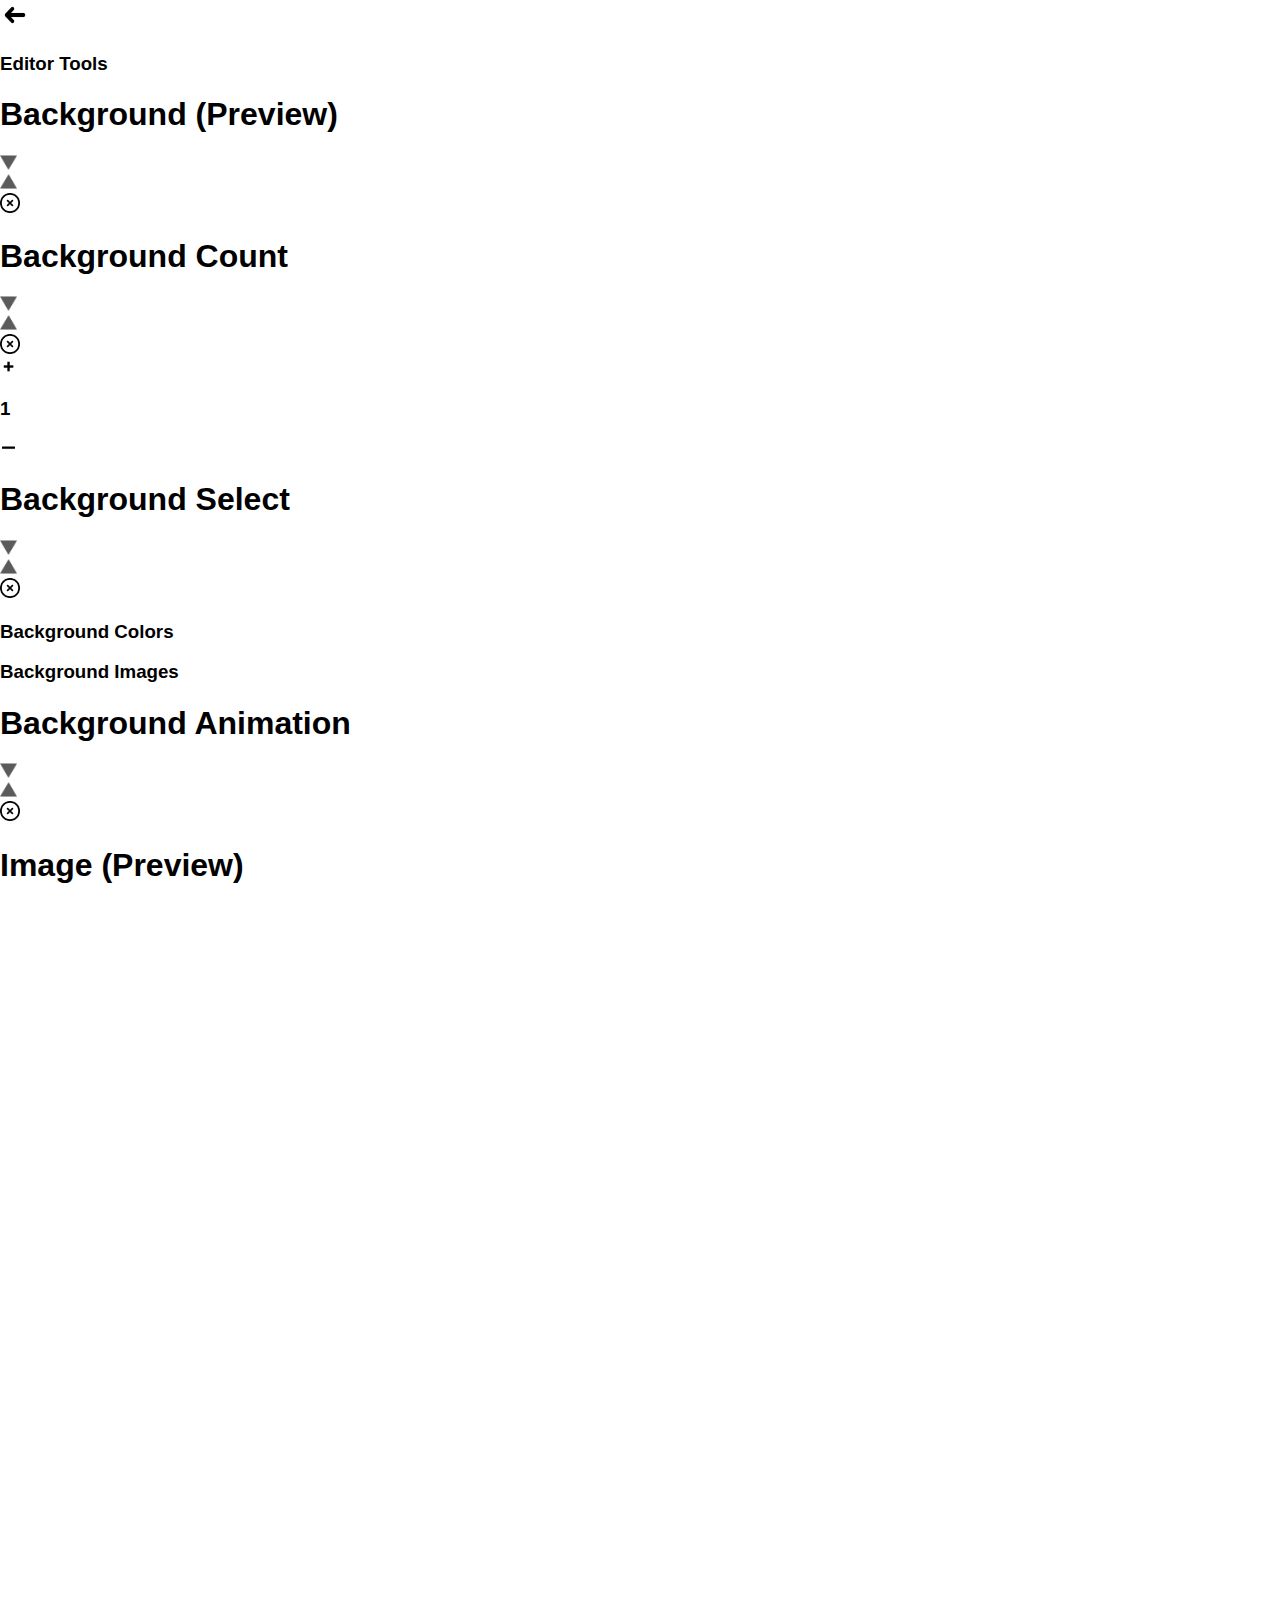
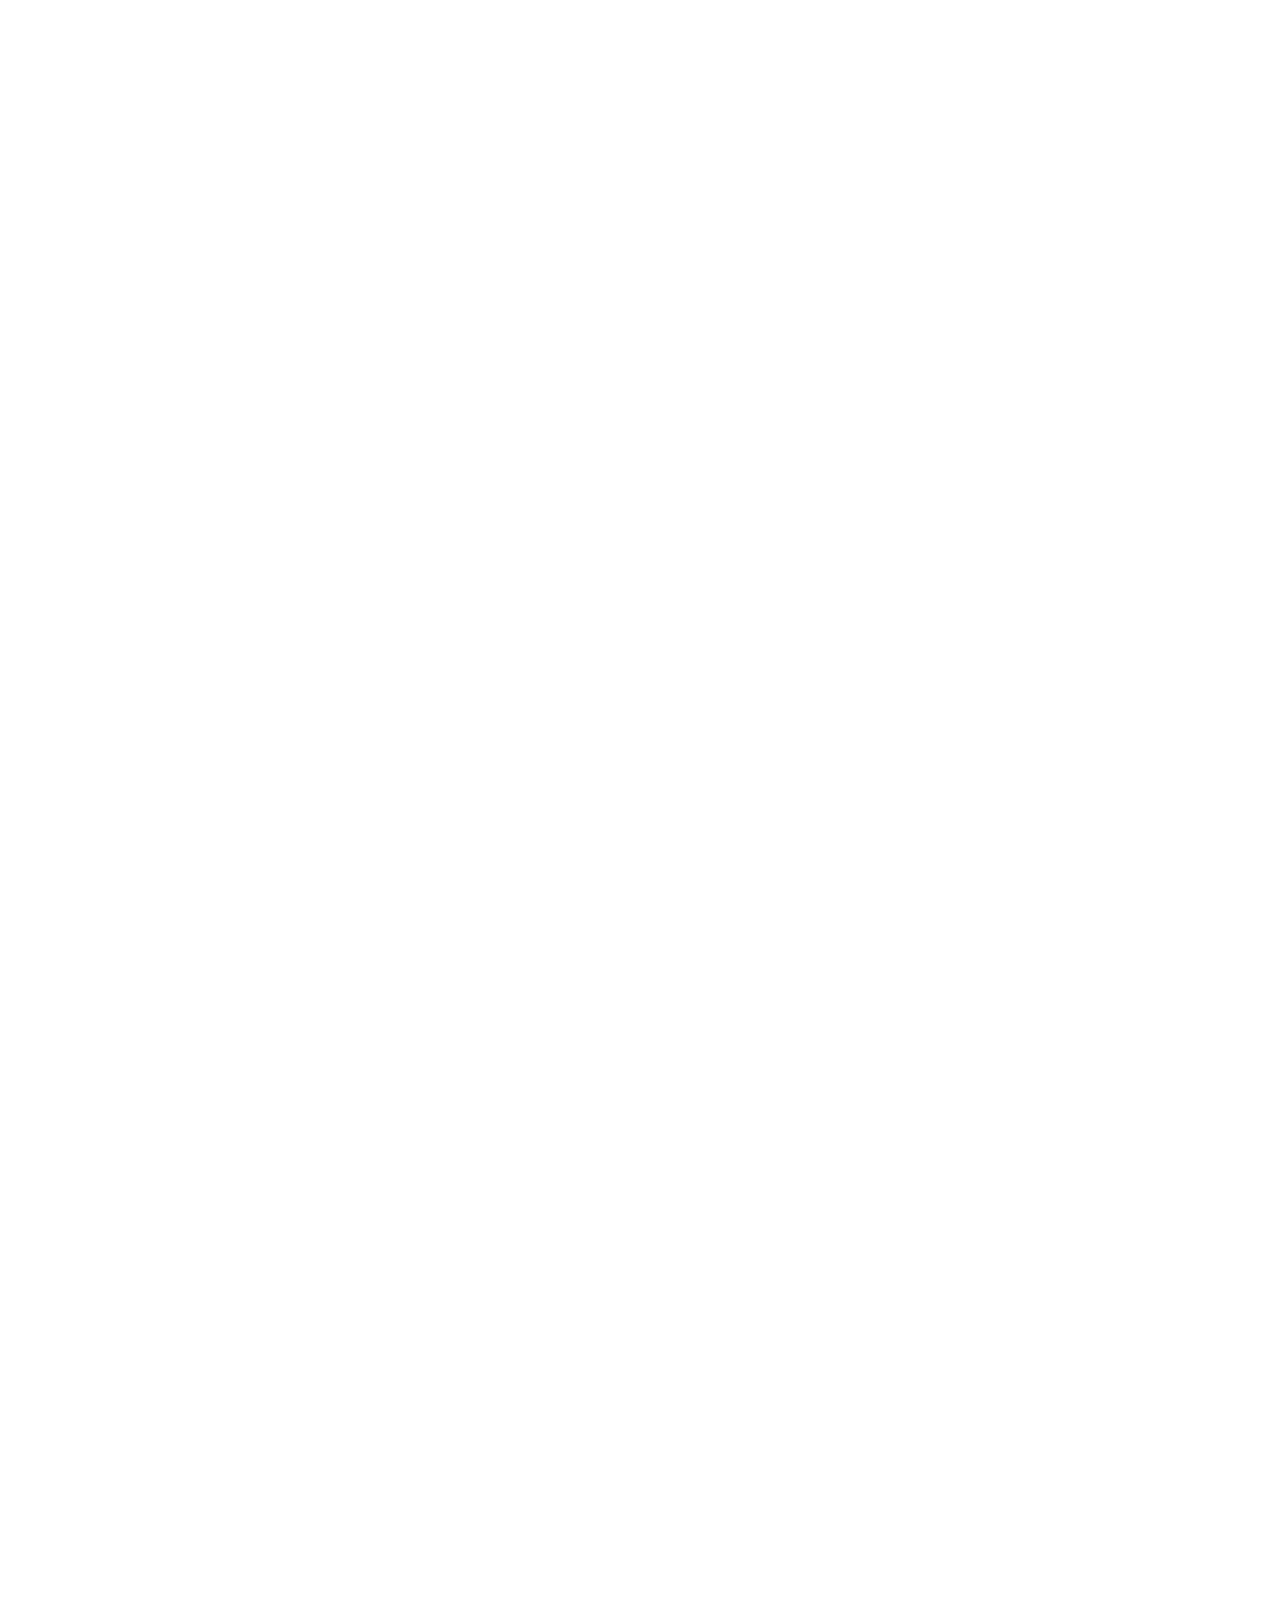
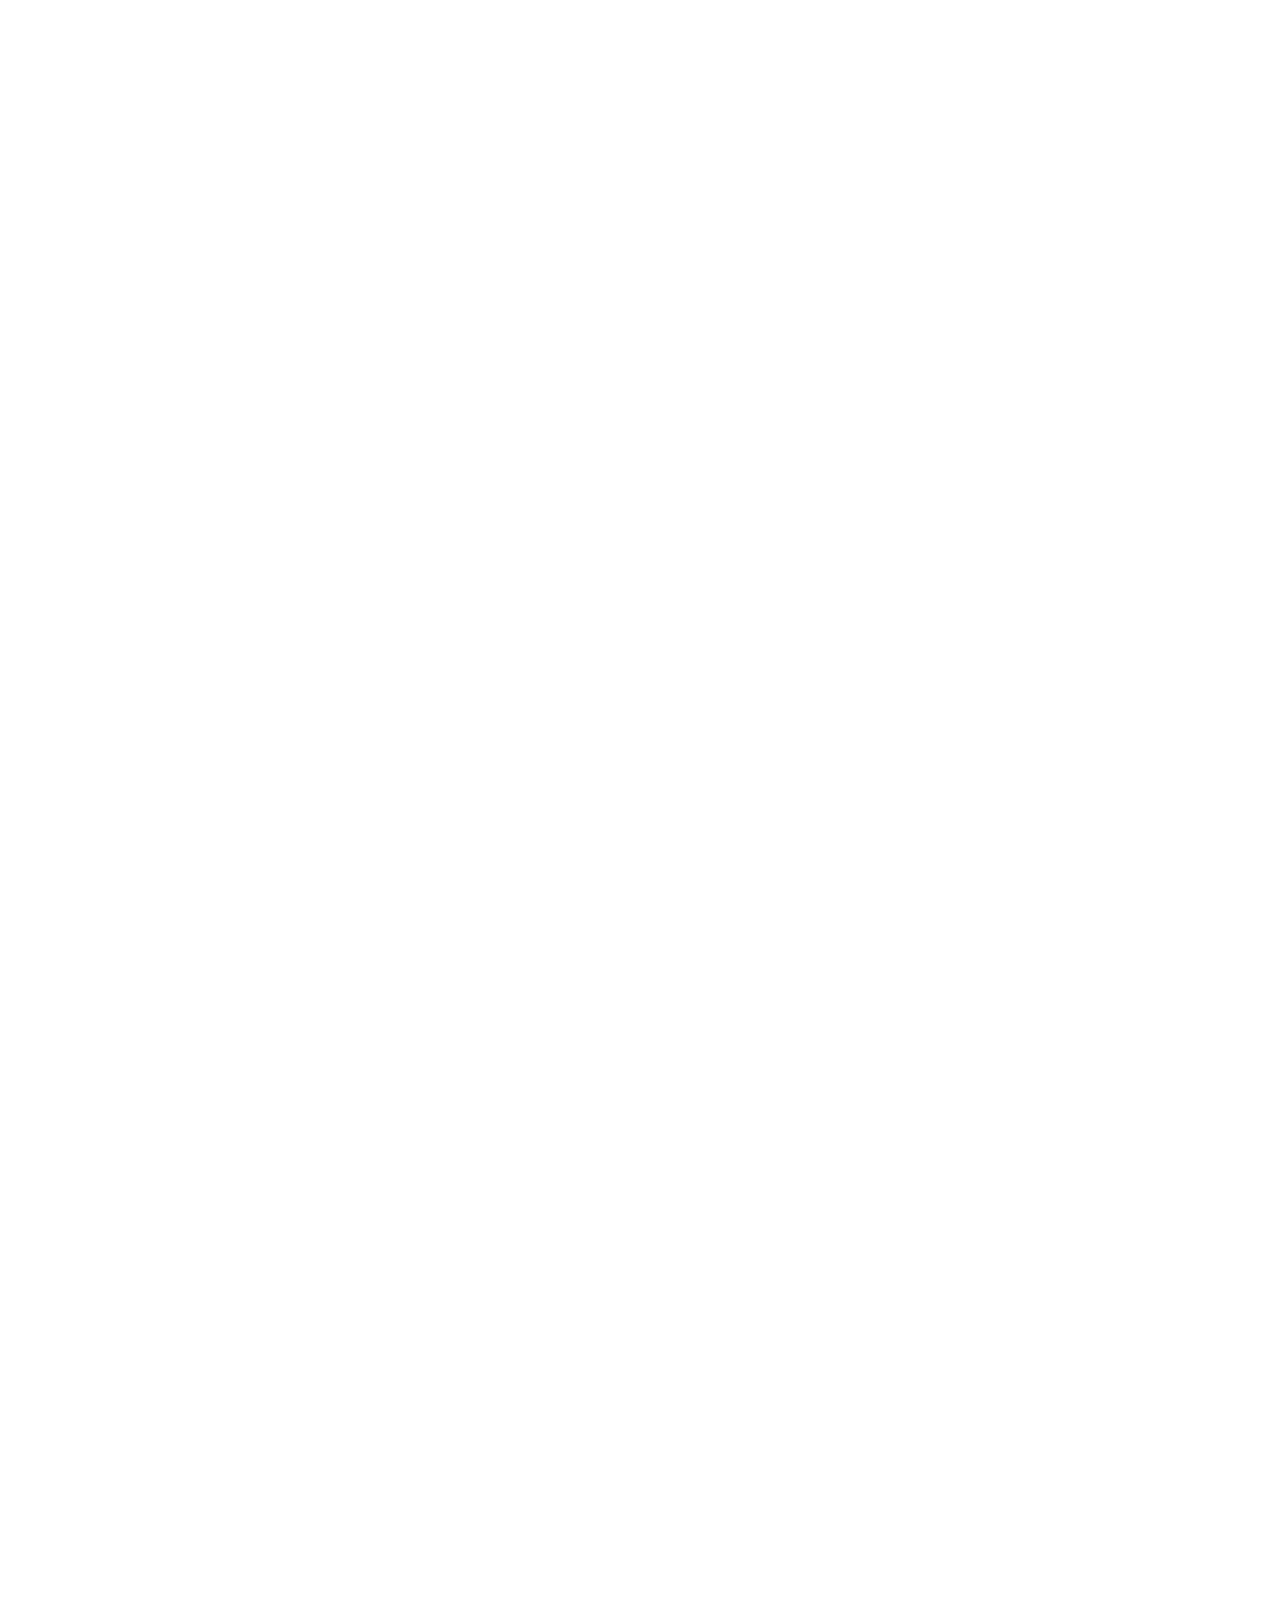
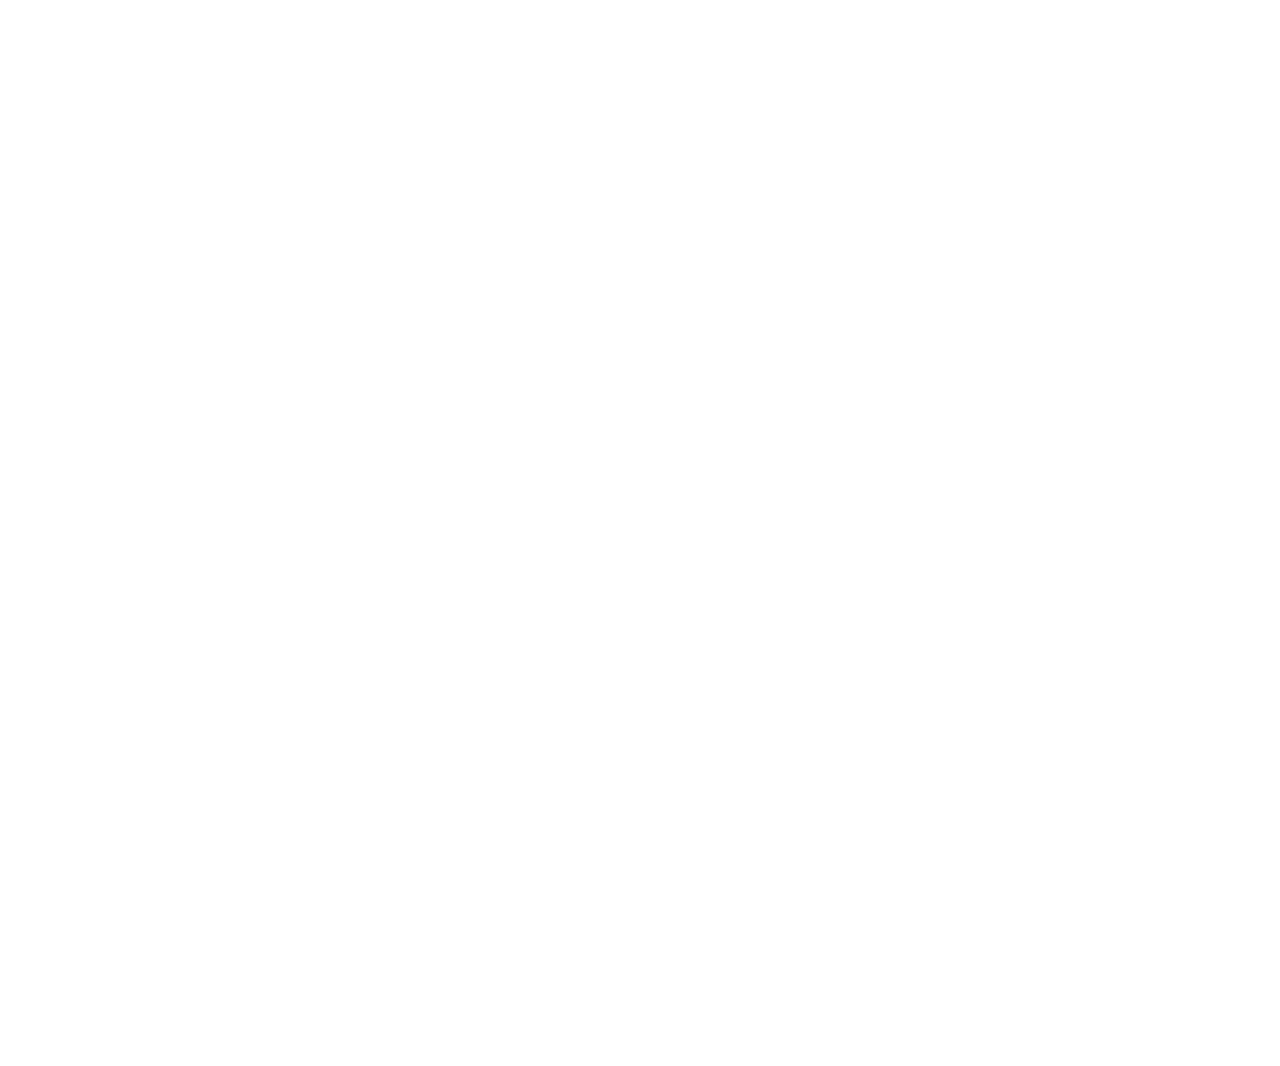
==== commit 5149790d: "change" ====
--- a/edit.html
+++ b/edit.html
@@ -376,7 +376,7 @@
 
 					<div class="sectools">
 
-						<div class="head-section">
+						<div class="head-section" id="title-edit-sec-head">
 
 							<h1 class="sectoolstitle">Title Edit</h1>
 
@@ -404,7 +404,11 @@
 
 							<div id="title-edit">
 								
-								
+								<div id="title-area">
+									
+									<input type="text" name="title-changer" id="title-changer"/>
+
+								</div>
 
 							</div>
 
@@ -480,7 +484,31 @@
 
 							<div id="font-size">
 								
-								
+								<div id="font-up" class="move-count">
+
+									<div id="font-up-change" class="button-count">
+										
+										<img src="img/plus.png" width="auto" height="17px"/>
+
+									</div>
+
+								</div>
+							
+								<div id="cur-font" class="move-count">
+									
+									<h3 id="font-pre">12</h3>
+
+								</div>
+
+								<div id="font-down" class="move-count">
+
+									<div id="font-down-change" class="button-count">
+										
+										<img src="img/minus.png" width="auto" height="17px"/>
+
+									</div>
+
+								</div>	
 
 							</div>
 
@@ -556,7 +584,13 @@
 
 							<div id="title-border">
 								
-								
+								<button id="border-button">No Border</button>
+
+								<div id="border-options">
+									
+
+
+								</div>
 
 							</div>
 
--- a/css/editor.css
+++ b/css/editor.css
@@ -519,6 +519,29 @@
 		text-align:center;
 	}
 
+	#title-area {
+		width:63vw;
+		height:3em;
+		margin:auto;
+		overflow:hidden;
+		border-bottom:1px solid #484848;
+		position:relative;
+	}
+
+	#title-changer {
+		width:100%;
+		background-color:transparent;
+		font-size:18px;
+		outline:none;
+		color:#484848;
+		position:absolute;
+		bottom:55px;
+		left:0px;
+		border:none;
+		box-shadow:none;
+		transition:all 0.5s ease;
+	}
+
 	/*------------------------------
 	----These is the font color----
 	------------------------------*/
@@ -537,12 +560,30 @@
 	------------------------------*/
 	#font-size {
 		width:90vw;
-		height:auto;
-		padding-top:1em;
-		padding-bottom:1em;
-		background-color:#dadada;
-		overflow:hidden;
-		text-align:center;
+		height:4em;
+		background-color:#dadada;
+		overflow:hidden;
+		text-align:center;
+	}
+
+	#cur-font {
+		overflow:hidden;
+	}
+
+	#font-pre { 
+		margin-top:22px;
+ 	}
+
+	#font-up {
+		margin-left:15vw;
+	}
+
+	#font-up-change > img {
+		margin-top:8px;
+	}
+
+	#font-down-change > img {
+		margin-top:8.25px;
 	}
 
 	/*------------------------------
@@ -568,6 +609,28 @@
 		padding-bottom:1em;
 		background-color:#dadada;
 		overflow:hidden;
+		text-align:center;
+	}
+
+	#border-button {
+		padding:5px 15px;
+		font-size:15px;
+		background-color:#484848;
+		border:2px solid #484848;
+		color:#f3f3f3;
+		outline:none;
+		font-weight:normal;
+		text-transform:uppercase;
+	}
+
+	#border-options {
+		width:90%;
+		height:auto;
+		padding-top:0.5em;
+		padding-bottom:0.5em;
+		box-shadow:inset 0 0 0 1px #000;
+		margin:auto;
+		margin-top:0.5em;
 		text-align:center;
 	}
 
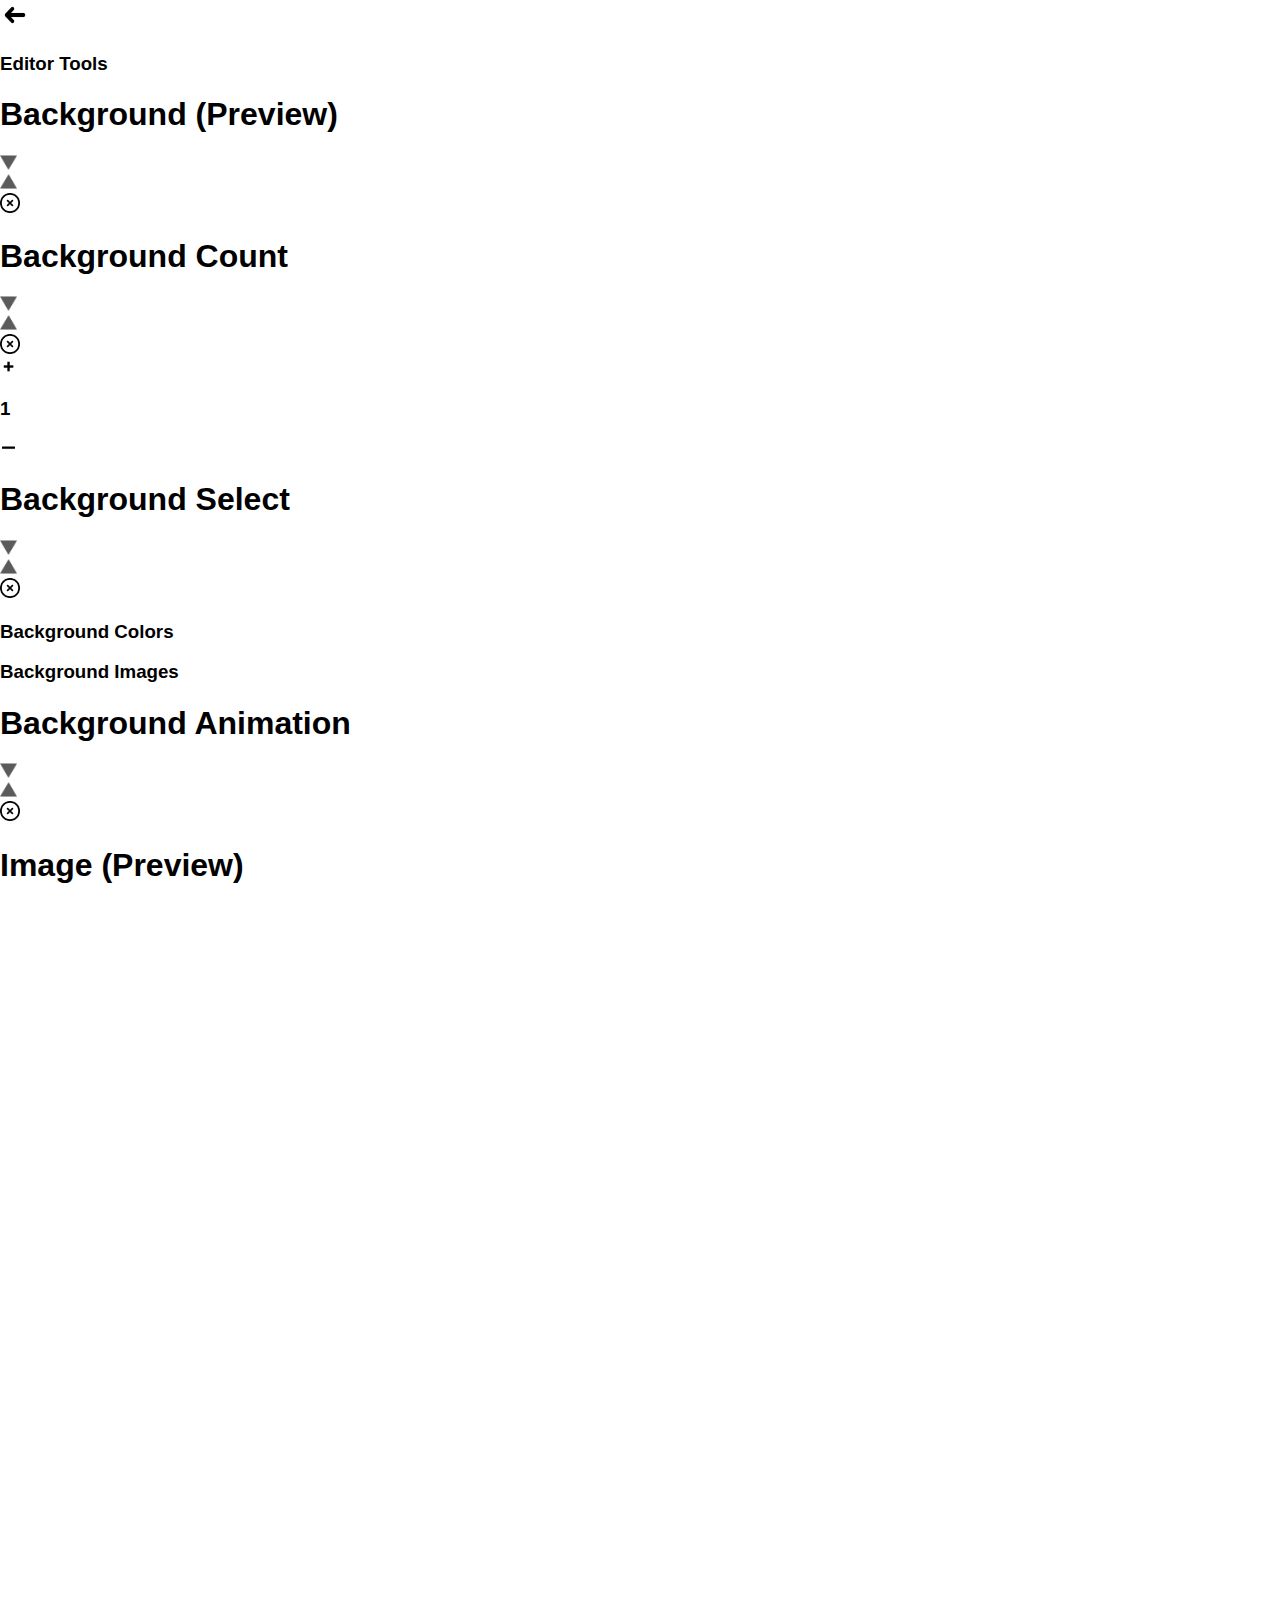
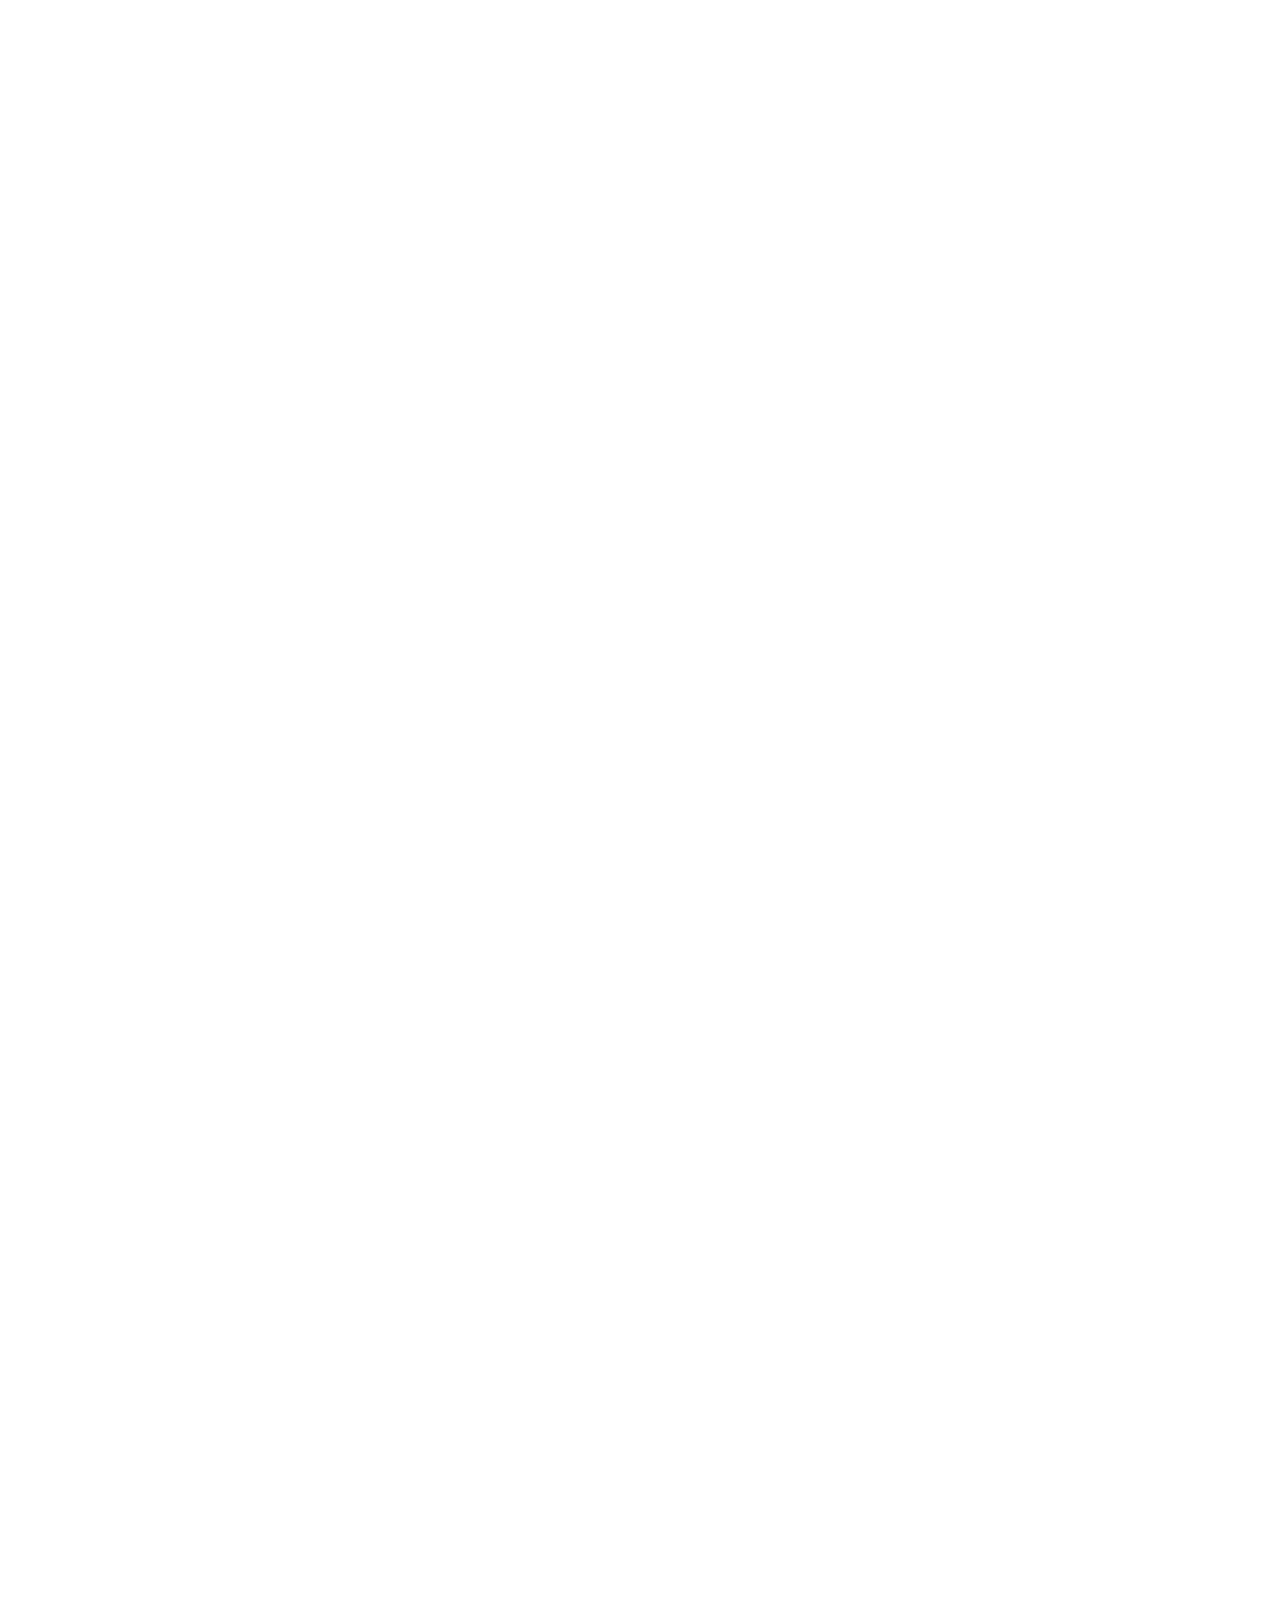
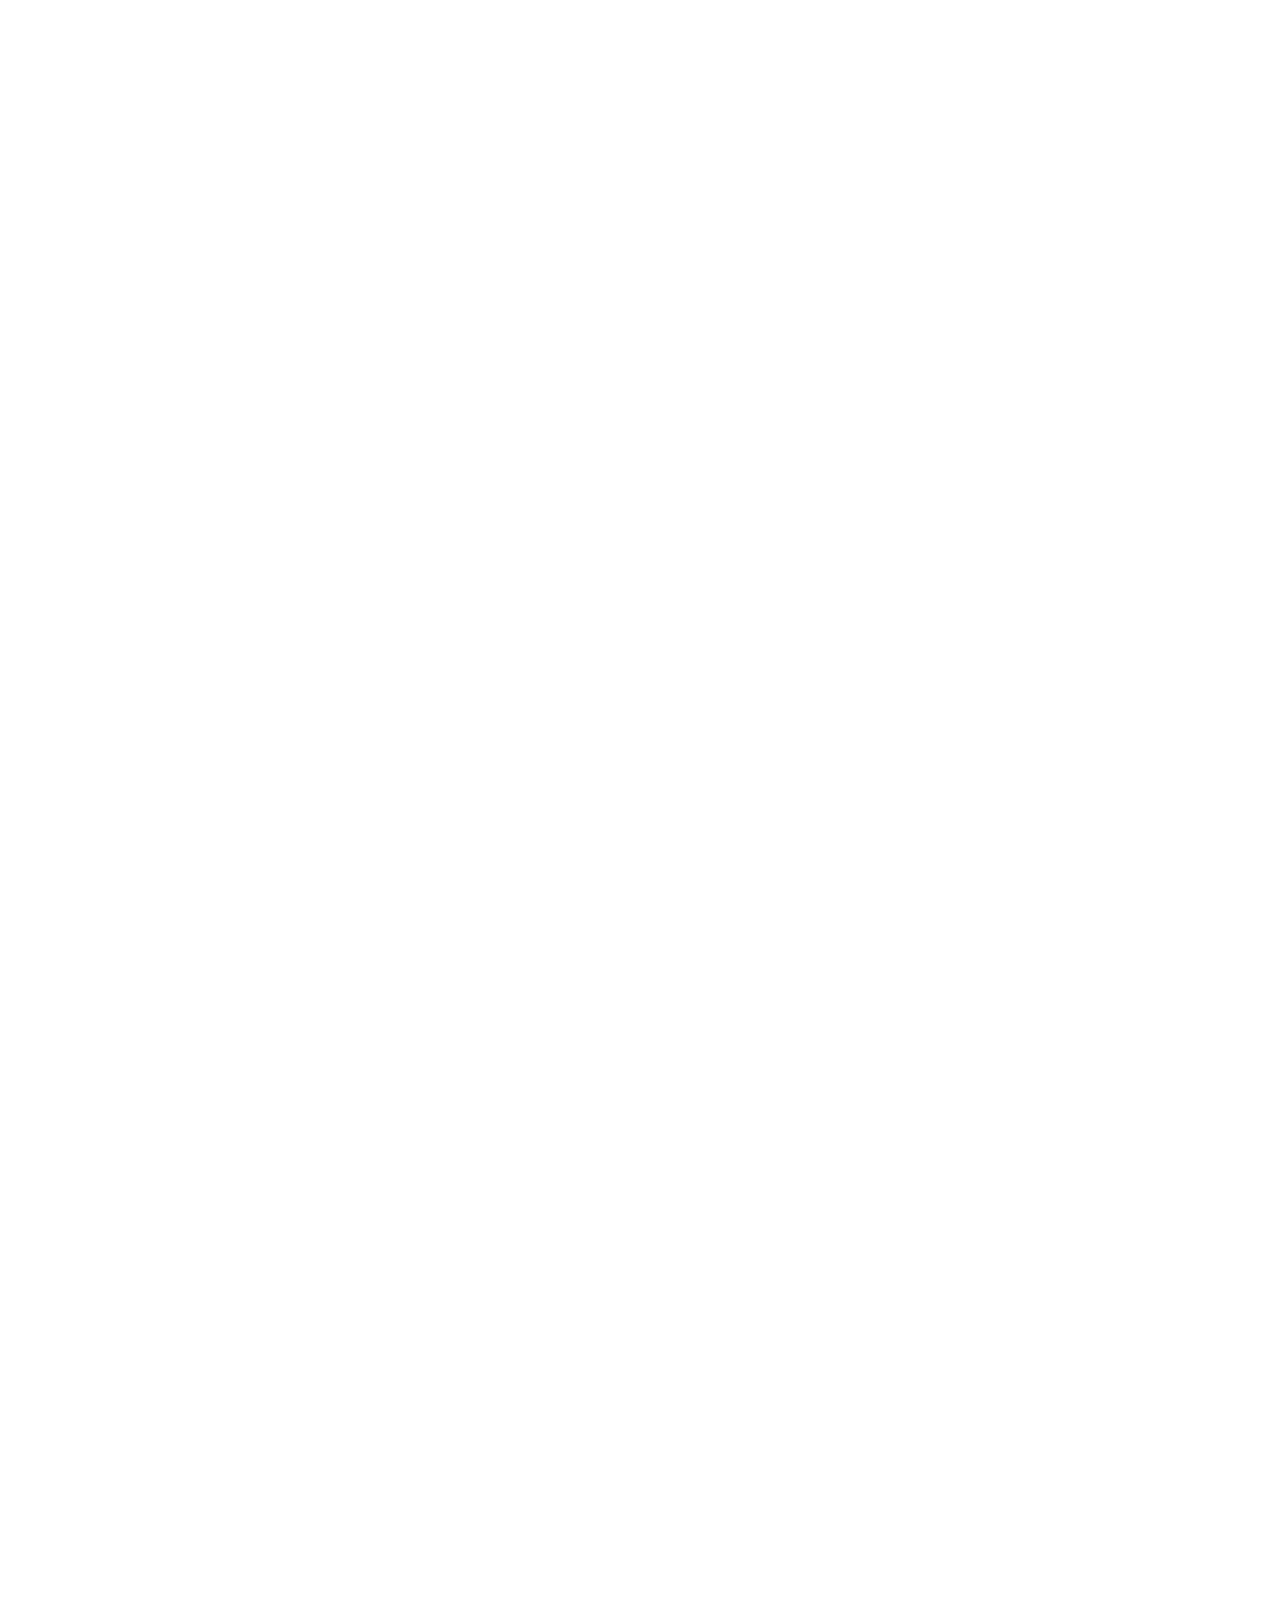
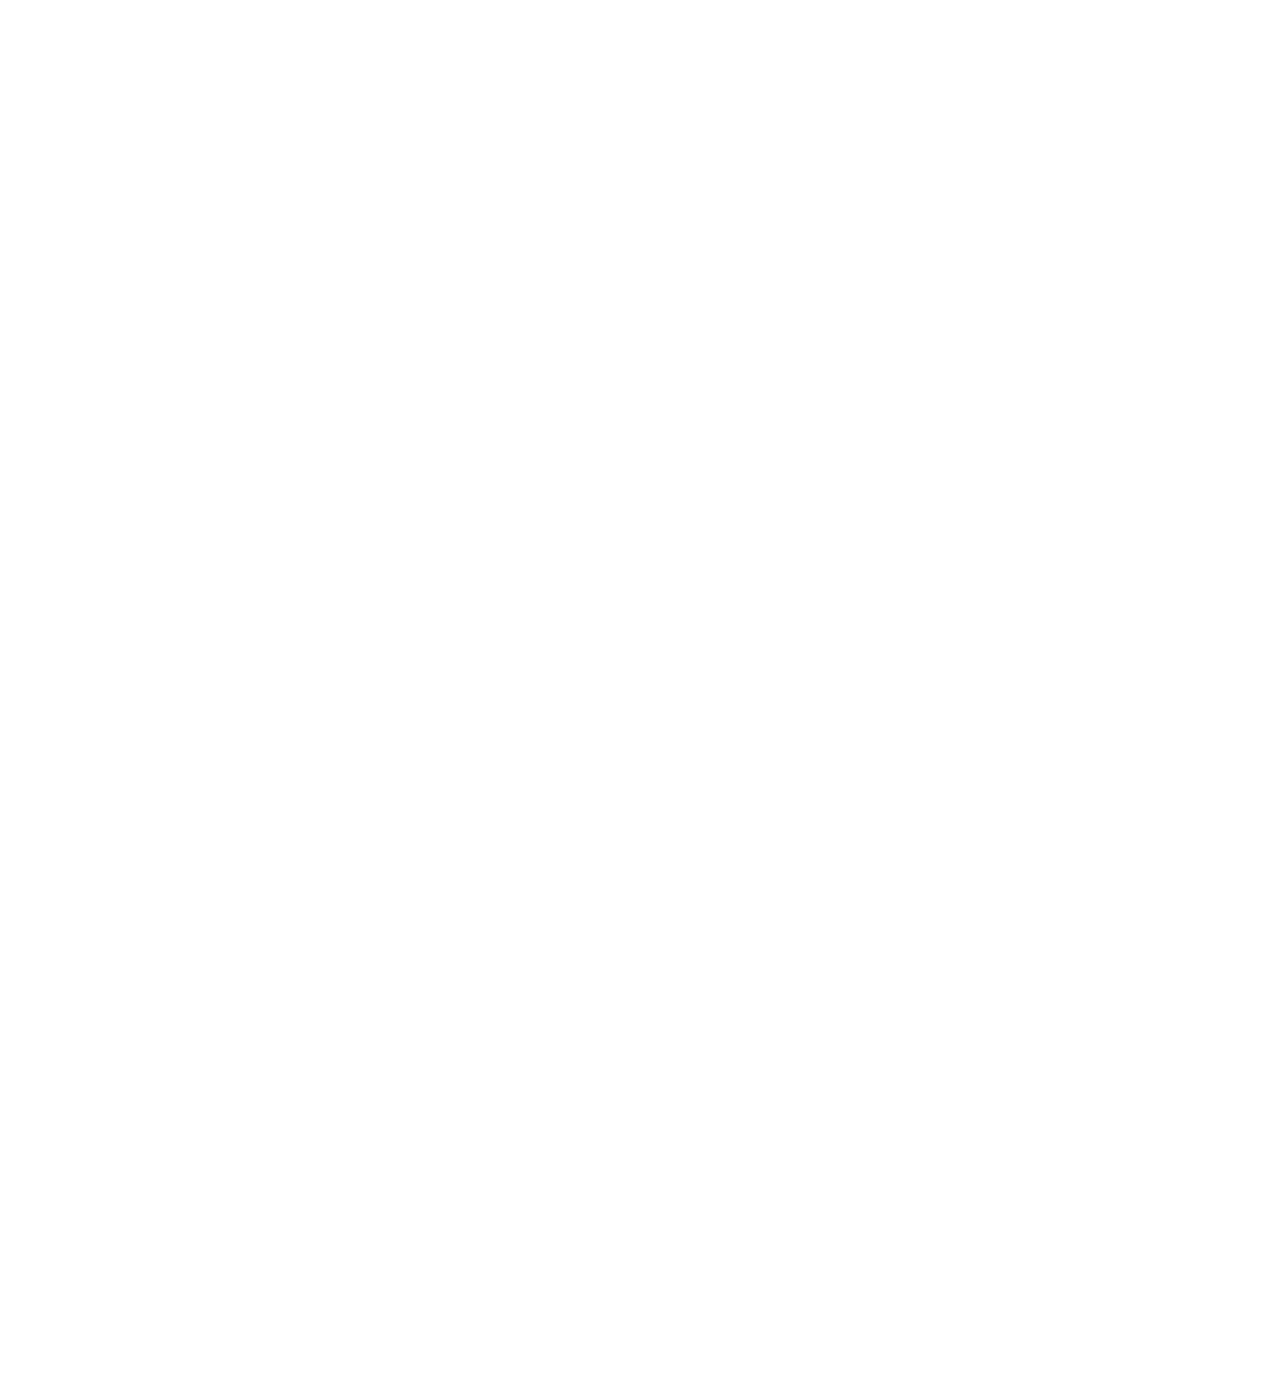
==== commit 23a55715: "change" ====
--- a/edit.html
+++ b/edit.html
@@ -406,7 +406,7 @@
 								
 								<div id="title-area">
 									
-									<input type="text" name="title-changer" id="title-changer"/>
+									<input type="text" name="title-changer" id="title-changer" placeholder="type the title here"/>
 
 								</div>
 
@@ -644,7 +644,7 @@
 
 							<div id="date-preview">
 								
-								
+								<h3 id="date-already"></h3>
 
 							</div>
 
@@ -882,17 +882,17 @@
 
 							<div id="button-preview">
 								
-								
-
-							</div>
-
-						</div>
-
-					</div>
-
-					<div class="sectools">
-
-						<div class="head-section">
+								<button id="button-to-change">website</button>
+
+							</div>
+
+						</div>
+
+					</div>
+
+					<div class="sectools">
+
+						<div class="head-section" id="button-text-section">
 
 							<h1 class="sectoolstitle">Button Text</h1>
 
@@ -920,7 +920,11 @@
 
 							<div id="button-text">
 								
-								
+								<div id="button-text-area">
+									
+									<input type="text" name="button-text-changer" id="button-text-changer" placeholder="type the title here"/>
+
+								</div>
 
 							</div>
 
@@ -958,19 +962,19 @@
 
 							<div id="button-border">
 								
-								
-
-							</div>
-
-						</div>
-
-					</div>
-
-					<div class="sectools">
-
-						<div class="head-section">
-
-							<h1 class="sectoolstitle">Button Background Color</h1>
+								<button id="choose-button-border">use border</button>
+
+							</div>
+
+						</div>
+
+					</div>
+
+					<div class="sectools">
+
+						<div class="head-section">
+
+							<h1 class="sectoolstitle">Background Color</h1>
 
 						</div>
 
@@ -1008,7 +1012,7 @@
 
 						<div class="head-section">
 
-							<h1 class="sectoolstitle">Button Font Color</h1>
+							<h1 class="sectoolstitle">Font Color</h1>
 
 						</div>
 
@@ -1046,6 +1050,68 @@
 
 						<div class="head-section">
 
+							<h1 class="sectoolstitle">Font Size</h1>
+
+						</div>
+
+						<div class="open-indicator">
+							
+							<img src="img/open.png" width="auto" height="15px"/>
+
+						</div>
+
+						<div class="close-indicator">
+							
+							<img src="img/closeUp.png" width="auto" height="15px"/>
+
+						</div>
+
+						<div class="close-div">
+							
+							<img src="img/closeButton.png" width="auto" height="20px"/>
+
+						</div>
+
+						<div class="edit-area">
+
+							<div id="border-font-size">
+								
+								<div id="border-font-up" class="move-count">
+
+									<div id="border-font-up-change" class="button-count">
+										
+										<img src="img/plus.png" width="auto" height="17px"/>
+
+									</div>
+
+								</div>
+							
+								<div id="border-cur-font" class="move-count">
+									
+									<h3 id="border-font-pre">12</h3>
+
+								</div>
+
+								<div id="border-font-down" class="move-count">
+
+									<div id="border-font-down-change" class="button-count">
+										
+										<img src="img/minus.png" width="auto" height="17px"/>
+
+									</div>
+
+								</div>	
+
+							</div>
+
+						</div>
+
+					</div>
+
+					<div class="sectools">
+
+						<div class="head-section" id="web-link-section">
+
 							<h1 class="sectoolstitle">Web Link</h1>
 
 						</div>
@@ -1072,7 +1138,11 @@
 
 							<div id="web-link">
 								
-								
+								<div id="web-link-text-area">
+									
+									<input type="text" name="web-link-text-changer" id="web-link-text-changer" placeholder="type the title here"/>
+
+								</div>
 
 							</div>
 
--- a/css/editor.css
+++ b/css/editor.css
@@ -654,6 +654,17 @@
 		text-align:center;
 	}
 
+	#date-already {
+		color:#fff;
+		font-weight:normal;
+		text-transform:uppercase;
+		padding:5px 15px;
+		border:5px solid #fff;
+		width:12em;
+		margin:auto;
+		text-align:center;
+	}
+
 	/*------------------------------
 	----These is the date setup----
 	------------------------------*/
@@ -668,7 +679,7 @@
 	}
 
 	#date-setup-in {
-		width:58vw;
+		width:60vw;
 		height:auto;
 		display:flex;
 		justify-content:space-between;
@@ -781,6 +792,20 @@
 		text-align:center;
 	}
 
+	#button-to-change {
+		font-size:16px;
+		padding:5px 15px;
+		background-color:transparent;
+		outline:none;
+		color:#fff;
+		margin-top:0em;
+		border:5px solid #fff;
+		text-transform:uppercase;
+	}
+
+	/*------------------------------
+	----These is the button text editor----
+	------------------------------*/
 	#button-text {
 		width:90vw;
 		height:auto;
@@ -791,6 +816,32 @@
 		text-align:center;
 	}
 
+	#button-text-area {
+		width:63vw;
+		height:3em;
+		margin:auto;
+		overflow:hidden;
+		border-bottom:1px solid #484848;
+		position:relative;
+	}
+
+	#button-text-changer {
+		width:100%;
+		background-color:transparent;
+		font-size:18px;
+		outline:none;
+		color:#484848;
+		position:absolute;
+		bottom:55px;
+		left:0px;
+		border:none;
+		box-shadow:none;
+		transition:all 0.5s ease;
+	}
+
+	/*------------------------------
+	----These is the button border editor----
+	------------------------------*/
 	#button-border {
 		width:90vw;
 		height:auto;
@@ -801,6 +852,19 @@
 		text-align:center;
 	}
 
+	#choose-button-border {
+		padding:5px;
+		border:5px solid #484848;
+		font-weight:normal;
+		background-color:transparent;
+		outline:none;
+		font-size:16px;
+		text-transform:uppercase;
+	}
+
+	/*------------------------------
+	----These is the button background color----
+	------------------------------*/
 	#border-back {
 		width:90vw;
 		height:auto;
@@ -811,6 +875,9 @@
 		text-align:center;
 	}
 
+	/*------------------------------
+	----These is the button font color----
+	------------------------------*/
 	#border-font-color {
 		width:90vw;
 		height:auto;
@@ -821,6 +888,40 @@
 		text-align:center;
 	}
 
+	/*------------------------------
+	----These is the border font size----
+	------------------------------*/
+	#border-font-size {
+		width:90vw;
+		height:4em;
+		background-color:#dadada;
+		overflow:hidden;
+		text-align:center;
+	}
+
+	#border-cur-font {
+		overflow:hidden;
+	}
+
+	#border-font-pre { 
+		margin-top:22px;
+ 	}
+
+	#border-font-up {
+		margin-left:15vw;
+	}
+
+	#border-font-up-change > img {
+		margin-top:8px;
+	}
+
+	#border-font-down-change > img {
+		margin-top:8.25px;
+	}
+
+	/*------------------------------
+	----These is the button web link----
+	------------------------------*/
 	#web-link {
 		width:90vw;
 		height:auto;
@@ -829,6 +930,29 @@
 		background-color:#dadada;
 		overflow:hidden;
 		text-align:center;
+	}
+
+	#web-link-text-area {
+		width:63vw;
+		height:3em;
+		margin:auto;
+		overflow:hidden;
+		border-bottom:1px solid #484848;
+		position:relative;
+	}
+
+	#web-link-text-changer {
+		width:100%;
+		background-color:transparent;
+		font-size:18px;
+		outline:none;
+		color:#484848;
+		position:absolute;
+		bottom:55px;
+		left:0px;
+		border:none;
+		box-shadow:none;
+		transition:all 0.5s ease;
 	}
 
 	/*-----------------------------
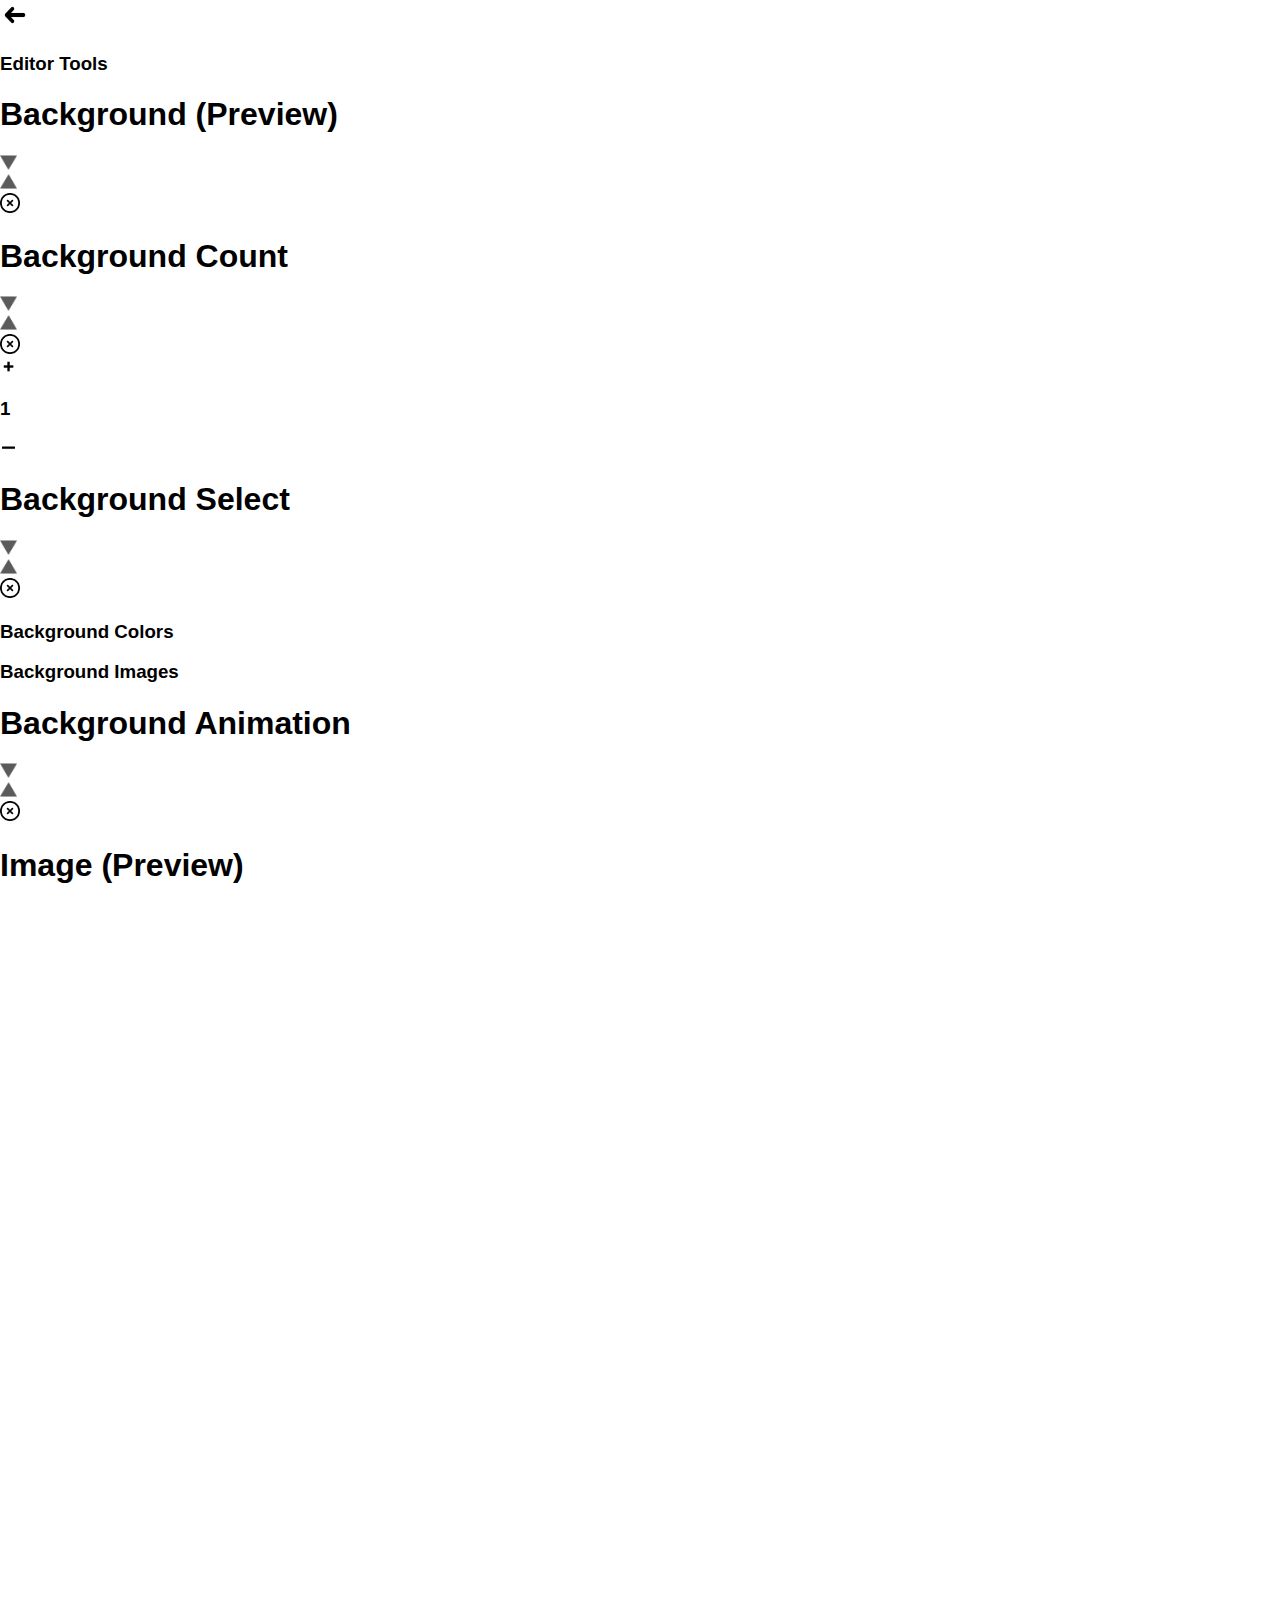
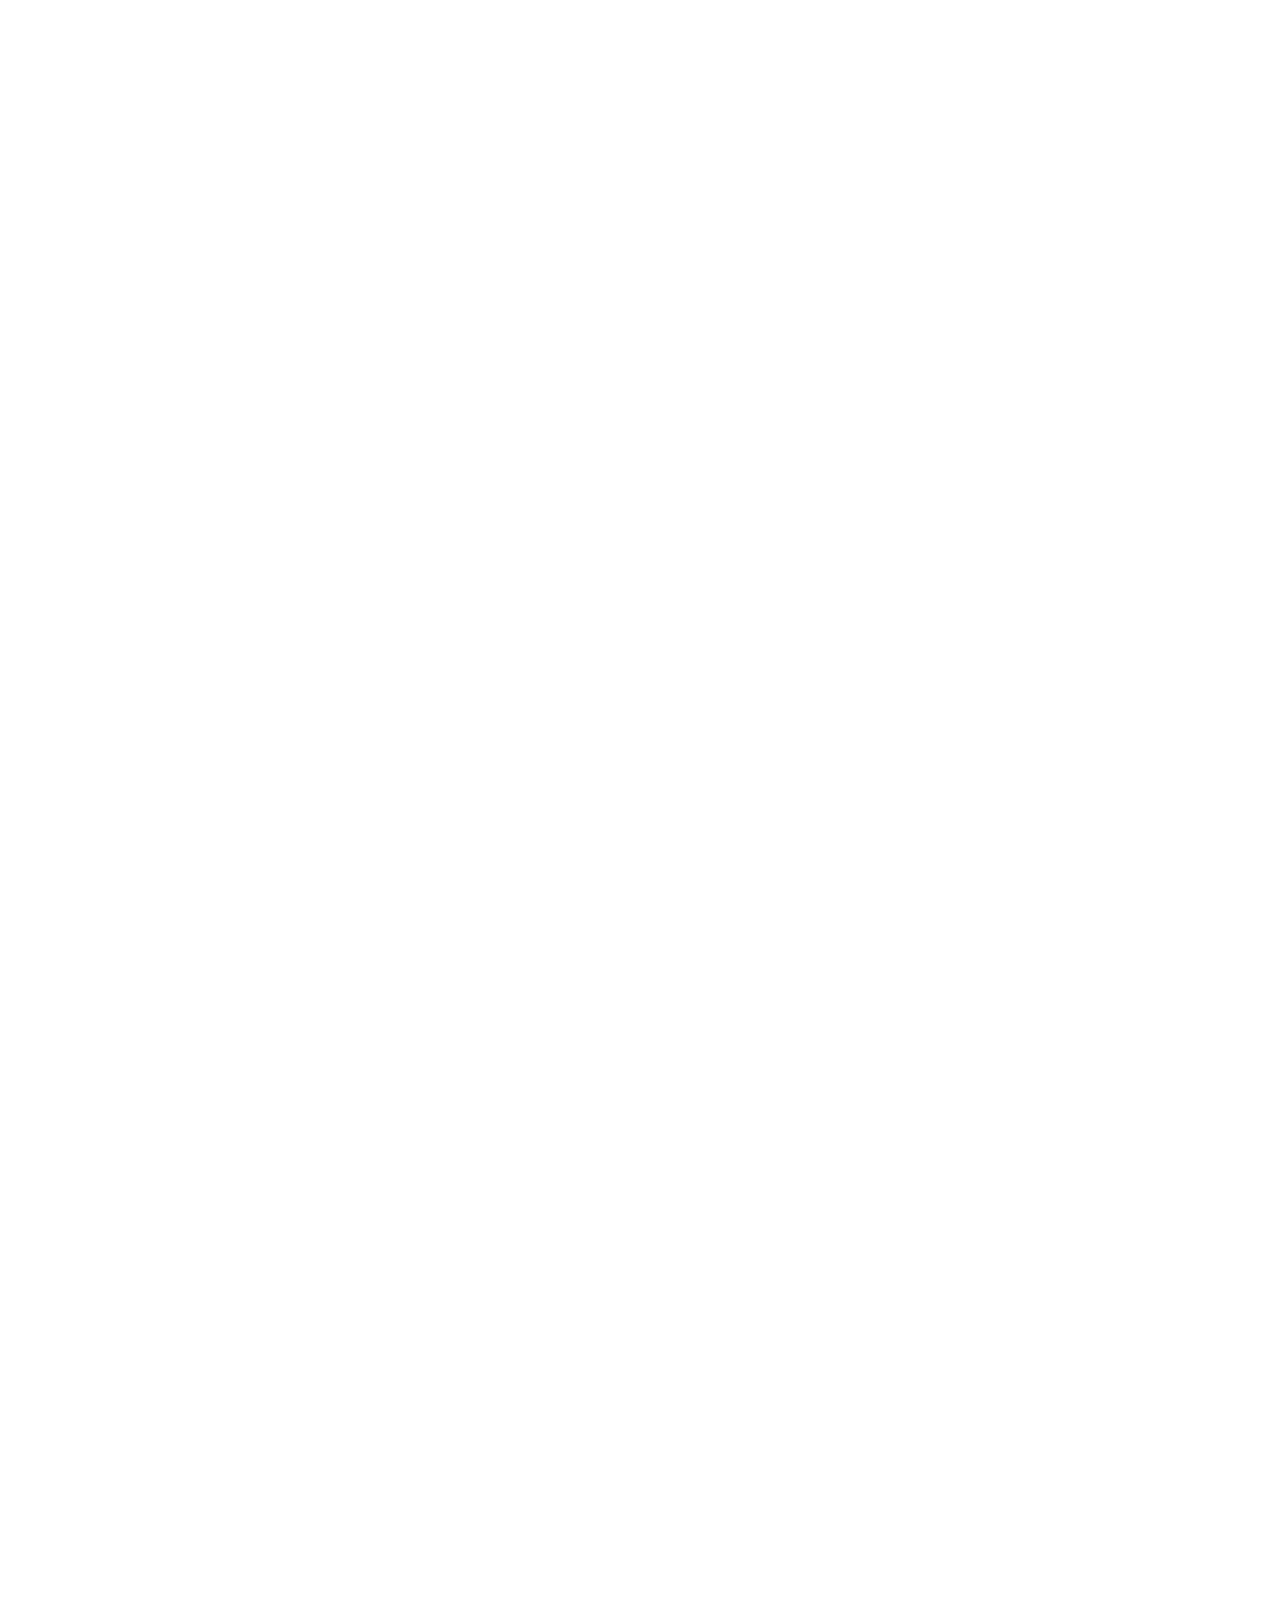
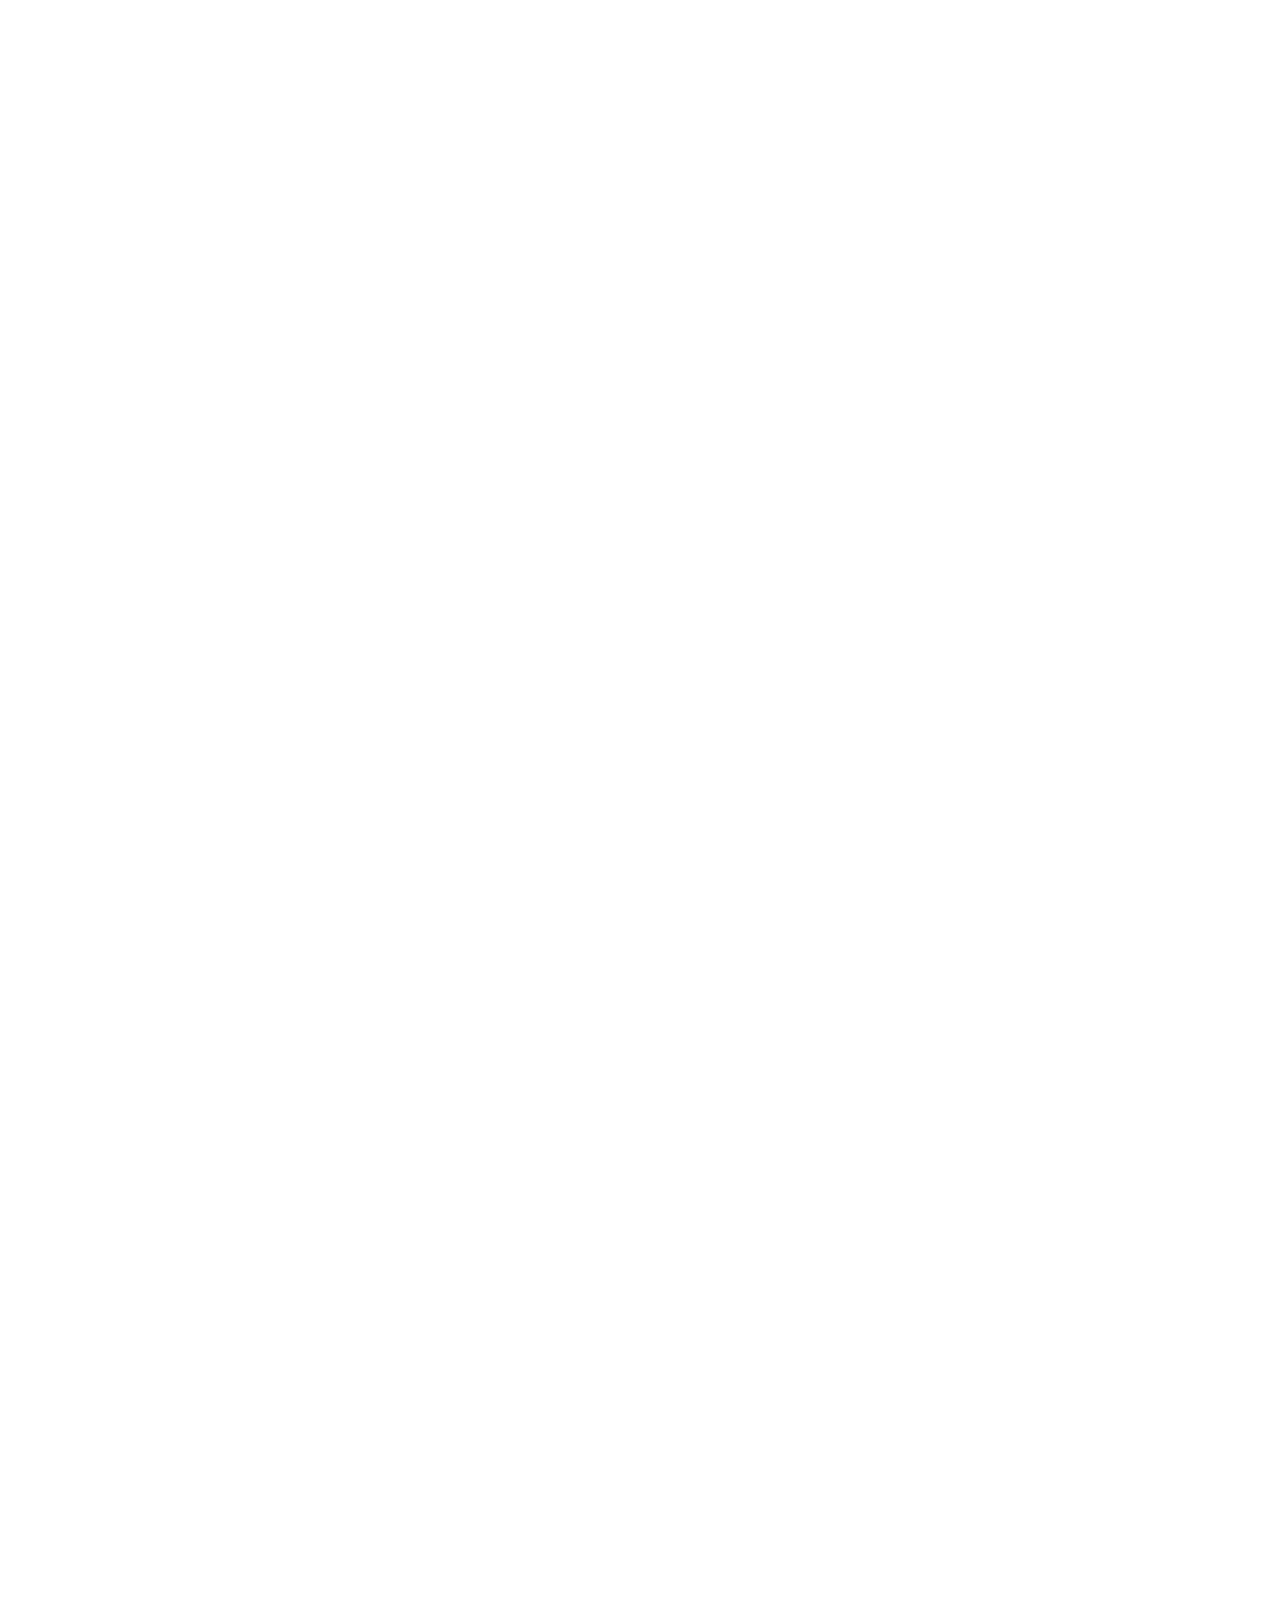
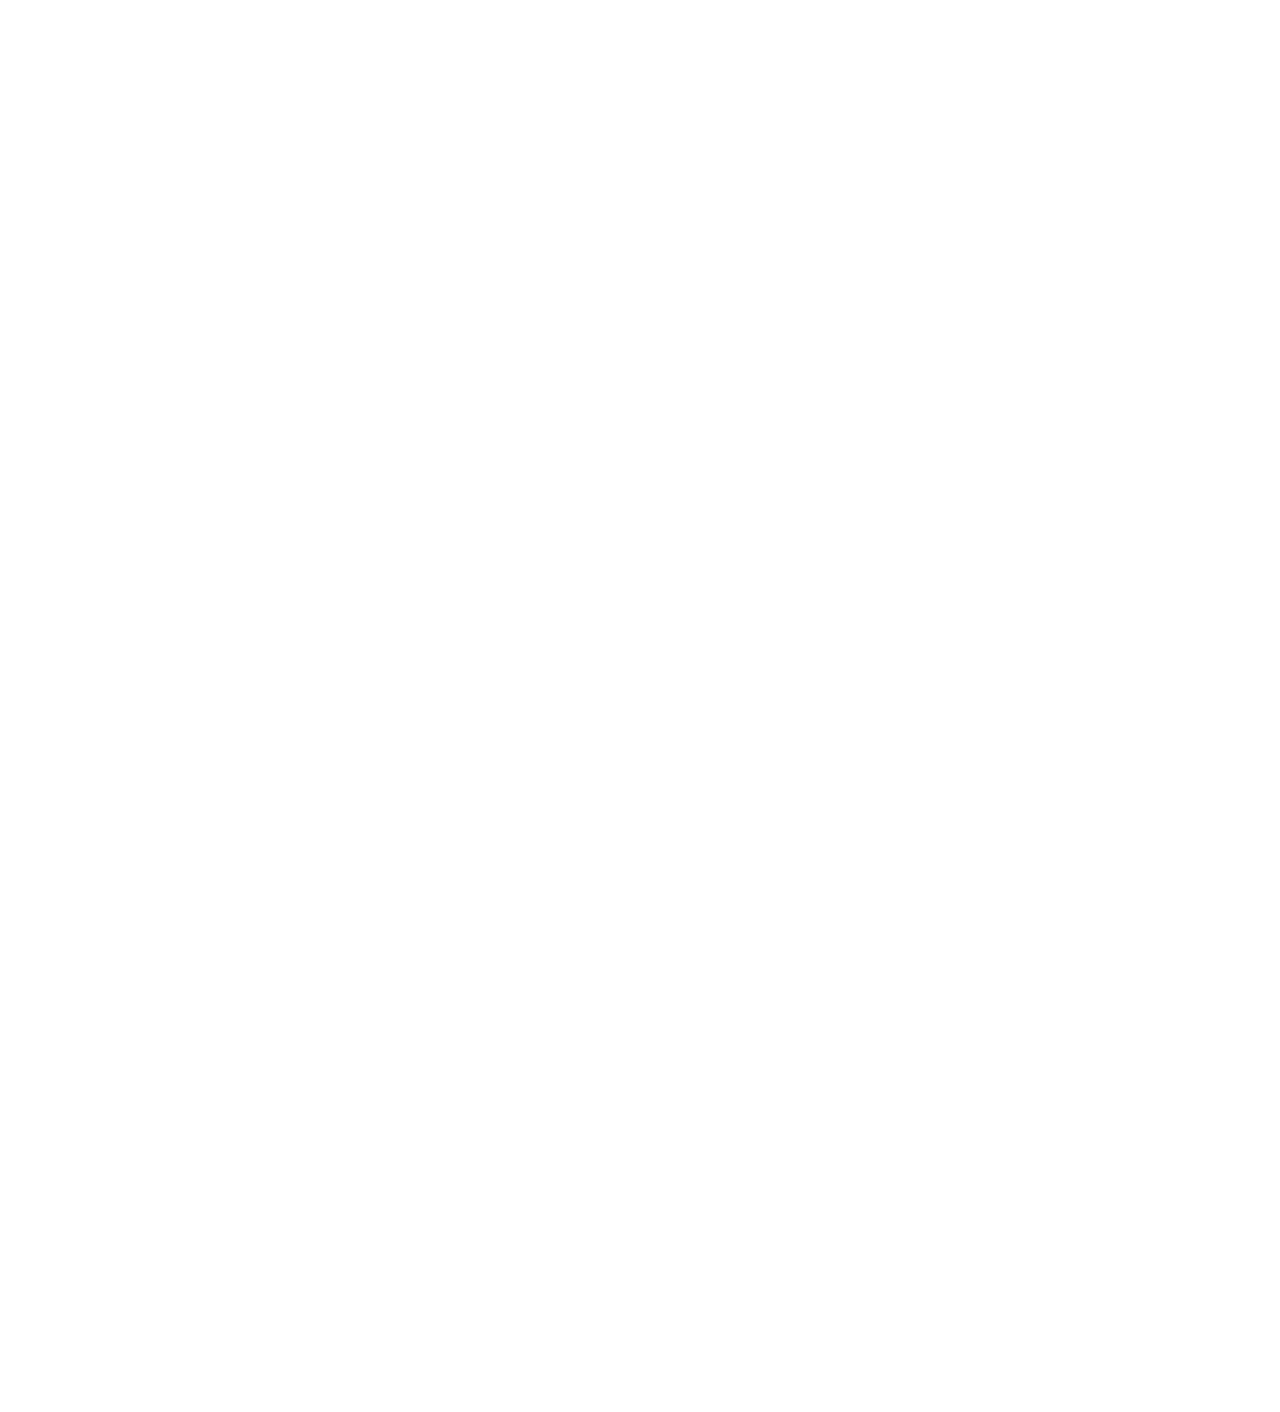
==== commit 59c25f8e: "change" ====
--- a/edit.html
+++ b/edit.html
@@ -21,7 +21,7 @@
 		
 		<div id="editor-ext">
 
-			<!--These are the title-->
+			<!--This is the title-->
 
 			<div id="editor-title">
 				
@@ -140,6 +140,8 @@
 								</div>
 
 							</div>
+
+							<div class="load-to-preview"></div>
 
 						</div>
 
@@ -249,6 +251,8 @@
 
 							</div>
 
+							<div class="load-to-preview"></div>
+
 						</div>
 
 					</div>
@@ -286,11 +290,15 @@
 
 							</div>
 
+							<div class="load-to-preview"></div>
+
 						</div>
 
 					</div>
 
 				</div>
+
+				<!--Icon Image-->
 
 				<div class="tools">
 					
@@ -334,6 +342,8 @@
 
 				</div>
 
+				<!--Title Edit-->
+
 				<div class="tools">
 					
 					<div class="sectools">
@@ -412,6 +422,8 @@
 
 							</div>
 
+							<div class="load-to-preview"></div>
+
 						</div>
 
 					</div>
@@ -449,6 +461,8 @@
 								
 
 							</div>
+
+							<div class="load-to-preview"></div>
 
 						</div>
 
@@ -512,6 +526,8 @@
 
 							</div>
 
+							<div class="load-to-preview"></div>
+
 						</div>
 
 					</div>
@@ -550,6 +566,8 @@
 
 							</div>
 
+							<div class="load-to-preview"></div>
+
 						</div>
 
 					</div>
@@ -584,7 +602,7 @@
 
 							<div id="title-border">
 								
-								<button id="border-button">No Border</button>
+								<button id="border-button">Use Border</button>
 
 								<div id="border-options">
 									
@@ -594,6 +612,8 @@
 
 							</div>
 
+							<div class="load-to-preview"></div>
+
 						</div>
 
 					</div>
@@ -611,6 +631,8 @@
 					</div>
 
 				</div>
+
+				<!--Date Edit-->
 
 				<div class="tools">
 					
@@ -849,6 +871,8 @@
 					</div>
 
 				</div>
+
+				<!--Button Edit-->
 
 				<div class="tools">
 					
@@ -1151,6 +1175,8 @@
 					</div>
 
 				</div>
+
+				<!--Shadow Box-->
 
 				<div class="tools">
 					
@@ -1507,6 +1533,22 @@
 			<div class="editor-menu">
 					
 				<img src="img/menu.png" width="auto" height="25px"/>
+
+			</div>
+
+		</div>
+
+		<div id="save-options">
+			
+			<div id="preview-save">
+				
+				<h3></h3>
+
+			</div>
+
+			<div id="final-save">
+				
+				<h3></h3>
 
 			</div>
 
--- a/css/editor.css
+++ b/css/editor.css
@@ -326,6 +326,7 @@
 	.edit-area {
 		width:90vw;
 		height:auto;
+		position:relative;
 	}
 
 	#background {
@@ -517,6 +518,7 @@
 		background-color:#dadada;
 		overflow:hidden;
 		text-align:center;
+		position:relative;
 	}
 
 	#title-area {
@@ -542,14 +544,22 @@
 		transition:all 0.5s ease;
 	}
 
+	.load-to-preview {
+		width:2em;
+		height:2em;
+		background-color:#f3f3f3;
+		box-shadow:0 0 5px #484848;
+		position:absolute;
+		bottom:0px;
+		right:0px;
+	}
+
 	/*------------------------------
 	----These is the font color----
 	------------------------------*/
 	#font-color {
 		width:90vw;
-		height:auto;
-		padding-top:1em;
-		padding-bottom:1em;
+		height:12em;
 		background-color:#dadada;
 		overflow:hidden;
 		text-align:center;
@@ -591,9 +601,7 @@
 	------------------------------*/
 	#font-family {
 		width:90vw;
-		height:auto;
-		padding-top:1em;
-		padding-bottom:1em;
+		height:5em;
 		background-color:#dadada;
 		overflow:hidden;
 		text-align:center;
@@ -615,16 +623,16 @@
 	#border-button {
 		padding:5px 15px;
 		font-size:15px;
-		background-color:#484848;
+		background-color:transparent;
 		border:2px solid #484848;
-		color:#f3f3f3;
+		color:#484848;
 		outline:none;
 		font-weight:normal;
 		text-transform:uppercase;
 	}
 
 	#border-options {
-		width:90%;
+		width:70%;
 		height:auto;
 		padding-top:0.5em;
 		padding-bottom:0.5em;
@@ -632,6 +640,7 @@
 		margin:auto;
 		margin-top:0.5em;
 		text-align:center;
+		display:none;
 	}
 
 	/*-----------------------------
@@ -854,7 +863,7 @@
 
 	#choose-button-border {
 		padding:5px;
-		border:5px solid #484848;
+		border:2px solid #484848;
 		font-weight:normal;
 		background-color:transparent;
 		outline:none;
@@ -1076,4 +1085,39 @@
 		margin-top:13px;
 	}
 
+	/*------------------------------
+
+	--This is the save options--
+
+	These are the save options that will
+	either save for the preview options, or 
+	for the total page.
+	------------------------------*/
+
+	#save-options {
+		width:100vw;
+		height:8em;
+		background-color:#fff;
+		position:absolute;
+		z-index:10000;
+		bottom:3em;
+		left:0px;
+		overflow:hidden;
+		transition:all 0.5s ease;
+	}
+
+	#preview-save {
+		width:100%;
+		height:4em;
+		text-align:center;
+		overflow:hidden;
+	}
+
+	#final-save {
+		width:100%;
+		height:4em;
+		text-align:center;
+		overflow:hidden;
+	}
+
 }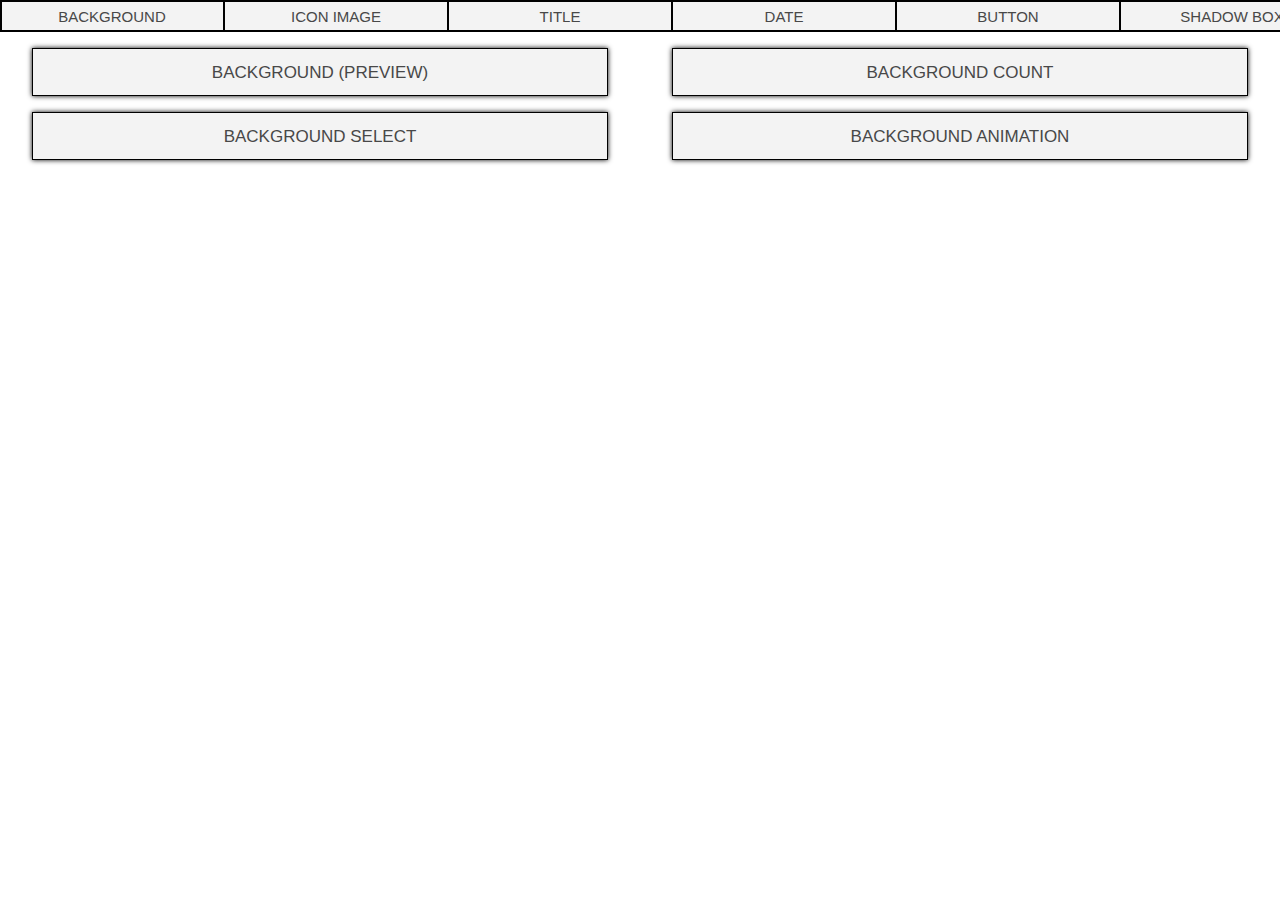
==== commit 5560c635: "change" ====
--- a/edit.html
+++ b/edit.html
@@ -1542,15 +1542,19 @@
 			
 			<div id="preview-save">
 				
-				<h3></h3>
+				<h3>Preview Options</h3>
 
 			</div>
 
 			<div id="final-save">
 				
-				<h3></h3>
+				<h3>Save to Master</h3>
 
 			</div>
+
+			<div id="list-of-preview-changes"></div>
+
+			<div id="list-of-final-changes"></div>
 
 		</div>
 		
--- a/css/editor.css
+++ b/css/editor.css
@@ -1093,31 +1093,243 @@
 	either save for the preview options, or 
 	for the total page.
 	------------------------------*/
-
 	#save-options {
 		width:100vw;
-		height:8em;
-		background-color:#fff;
+		height:calc(100vh - 3em);
+		background-color:#f3f3f3;
 		position:absolute;
 		z-index:10000;
-		bottom:3em;
-		left:0px;
-		overflow:hidden;
+		bottom:-100vh;
+		left:0px;
+		overflow:hidden;
+		background-color:#fff;
 		transition:all 0.5s ease;
 	}
 
 	#preview-save {
+		width:50vw;
+		height:auto;
+		padding-top:0.25em;
+		padding-bottom:0.25em;
+		position:absolute;
+		z-index:10000;
+		text-align:center;
+		top:0px;
+		left:0px;
+		background-color:#fff;
+	}
+
+	#final-save {
+		width:50vw;
+		height:auto;
+		padding-top:0.25em;
+		padding-bottom:0.25em;
+		position:absolute;
+		z-index:10000;
+		text-align:center;
+		top:0px;
+		right:0px;
+		background-color:#fff;
+	}
+
+	#preview-save > h3,
+	#final-save > h3 {
+		text-transform:uppercase;
+		font-weight:normal;
+		color:#484848;
+		font-size:15px;
+		width:40vw;
+		margin:auto;
+		margin-top:1em;
+	}
+
+	#preview-save > h3:after,
+	#final-save > h3:after {
+		display:block;
+		content:"";
 		width:100%;
-		height:4em;
-		text-align:center;
-		overflow:hidden;
-	}
-
-	#final-save {
+		height:3px;
+		margin:auto;
+		margin-top:5px;
+		background-color:#484848;
+	}
+
+	#final-save > h3:after {
+		display:none;
+	}
+
+	#list-of-preview-changes {
+		width:100vw;
+		height:100%;
+		overflow-y:scroll;
+	}
+
+}
+
+@media only screen and (min-width:769px) {
+
+	/*------------------------------
+
+	--Exterior editor div--
+
+	This is the body of the editor, 
+	starting with #editor-ext, floating
+	over the actual display of the body
+	------------------------------*/
+	#editor-ext {
+		width:100vw;
+		height:100vh;
+		position:absolute;
+		z-index:10000;
+		background-color:#fff;
+		top:0px;
+		left:0px;
+		overflow:hidden;
+	}
+
+	
+	#editor-title {
+		display:none;
+	}
+
+	/*------------------------------
+
+	--Tools editor--
+
+	These are the editing tools that are
+	used when the editor button is clicked
+	------------------------------*/
+	#toolsEditor {
+		width:100vw;
+		height:calc(100vh - 2em);
+		background-color:#fff;
+		position:absolute;
+		top:2em;
+		left:0px;
+		overflow:hidden;
+	}
+
+	.tools {
+		width:100vw;
+		height:100%;
+		float:left;
+		overflow-x:hidden;
+		overflow-y:scroll;
+	}
+
+	.sectools {
+		width:45vw;
+		height:3em;
+		overflow:hidden;
+		float:left;
+		margin-left:2.5vw;
+		margin-right:2.5vw;
+		margin-top:1em;
+		position:relative;
+		box-shadow:0 0 5px #000;
+	}
+
+	.head-section {
+		width:45vw;
+		height:3em;
+		overflow:hidden;
+		position:absolute;
+		top:0px;
+		left:0px;
+		overflow:hidden;
+		text-align:center;
+		background-color:#f3f3f3;
+		box-shadow:inset 0 0 0 1px #000;
+	}
+
+	.sectoolstitle {
+		text-transform:uppercase;
+		font-weight:normal;
+		color:#484848;
+		margin-top:15px;
+		font-size:17px;
+	}
+
+	/*------------------------------
+
+	--Editor--
+
+	These are the editor options and will
+	appear when the editor option is chosen
+	------------------------------*/
+	#editor {
+		width:100vw;
+		height:2em;
+		background-color:#f3f3f3;
+		overflow-y:hidden;
+		overflow-x:scroll;
+		position:absolute;
+		z-index:1000000;
+		top:0px;
+		left:0px;
+	}
+
+	#interior-edit {
+		height:2em;
+		width:84em;
+		overflow:hidden;
+		box-shadow:inset 0 0 0 2px #000;
+	}
+
+	.editor-option {
+		width:14em;
+		height:2em;
+		text-align:center;
+		color:#484848;
+		float:left;
+		overflow:hidden;
+	}
+
+	.editor-interior-option-section {
 		width:100%;
-		height:4em;
-		text-align:center;
-		overflow:hidden;
+		height:2em;
+		overflow:hidden;
+	}
+
+	.edit-title-card {
+		width:14em;
+		height:2em;
+		overflow:hidden;
+		box-shadow:inset 0 0 0 1px #000;
+	}
+
+	.edit-title-card > h6 {
+		font-size:15px;
+		text-transform:uppercase;
+		color:#484848;
+		font-weight:normal;
+		margin-top:8px;
+		cursor:default;
+	}
+
+	/*------------------------------
+
+	--Menu Options--
+
+	This is the bottom menu options 
+	like the close, save, publish, 
+	menu, and settings options, this 
+	is in the #editor-ext div
+	------------------------------*/
+	#editor-menu-buttons {
+		display:none;
+	}
+
+	/*------------------------------
+
+	--This is the save options--
+
+	These are the save options that will
+	either save for the preview options, or 
+	for the total page.
+	------------------------------*/
+	#save-options {
+		display:none;
 	}
 
 }--- a/css/main.css
+++ b/css/main.css
@@ -88,4 +88,84 @@
 		margin-top:10%;
 	}
 
+}
+
+@media only screen and (min-width:769px) {
+
+	/*------------------------
+	Body Area
+	------------------------*/
+	#body-area {
+		width:100vw;
+		height:100vh;
+		overflow:hidden;
+		position:absolute;
+		top:0px;
+		left:0px;
+		text-align:center;
+		background-repeat:no-repeat;
+		background-size:cover;
+		background-position:center center;
+		background-image:url("../img/hotel_1.jpg");
+		box-shadow:inset 0 0 0 800px rgba(0,0,0,0.4);
+	}
+
+	/*box shadow*/
+	#box-shadow {
+		width:60vw;
+		height:auto;
+		padding:1em;
+		padding-bottom:2em;
+		box-shadow:inset 0 0 0 800px rgba(0,0,0,0.4), 0 0 5px #000;
+		text-align:center;
+		margin:auto;
+	}
+
+	/*Icon Image*/
+	#icon {
+		height:115px;
+	}
+
+	/*Icon Title*/
+	#icon-title {
+		color:#fff;
+		text-transform:uppercase;
+		font-size:27px;
+		font-weight:normal;
+		width:12em;
+		padding:5px 15px;
+		margin:auto;
+		margin-top:0.5em;
+		border:3px solid #fff;
+	}
+
+	/*Date Area*/
+	#date-area {
+		font-weight:normal;
+		color:#fff;
+		text-transform:uppercase;
+		font-size:20px;
+	}
+
+	/*Link to website and button*/
+	#link-to-website {
+		text-decoration:none;
+	}
+
+	#link-to-website-button {
+		padding:5px 25px;
+		background-color:transparent;
+		border:3px solid #fff;
+		font-size:20px;
+		outline:none;
+		font-weight:normal;
+		text-transform:uppercase;
+		color:#fff;
+	}
+
+	#link-to-website-button:hover {
+		background-color:#fff;
+		color:#484848;
+	}
+
 }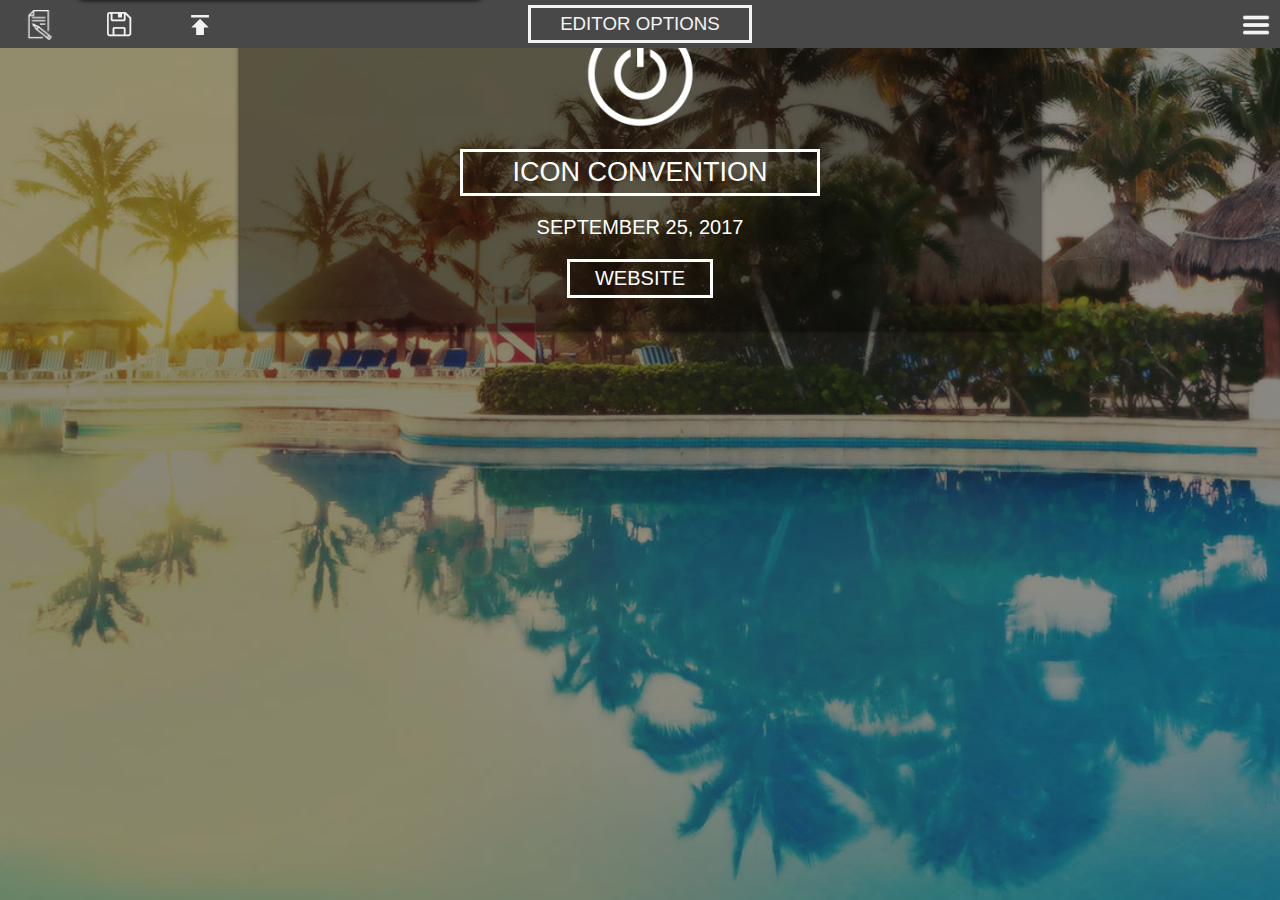
==== commit 84e3340a: "change" ====
--- a/edit.html
+++ b/edit.html
@@ -7,7 +7,6 @@
 		<!--<meta name="theme-color" content="#008080">-->
 		<title>Full Screen Editor</title>
 		<link rel="stylesheet" type="text/css" href="css/editor.css">
-		<link rel="stylesheet" type="text/css" href="css/editorLand.css">
 		<link rel="stylesheet" type="text/css" href="css/main.css">
 		<script
   src="https://code.jquery.com/jquery-1.11.2.js"
@@ -39,41 +38,266 @@
 
 				<!--Background Editor-->
 
-				<div class="tools">
-					
-					<div class="sectools">
-
-						<div class="head-section">
-
-							<h1 class="sectoolstitle">Background (Preview)</h1>
-
-						</div>
-
-						<div class="open-indicator">
-							
-							<img src="img/open.png" width="auto" height="15px"/>
-
-						</div>
-
-						<div class="close-indicator">
-							
-							<img src="img/closeUp.png" width="auto" height="15px"/>
-
-						</div>
-
-						<div class="close-div">
-							
-							<img src="img/closeButton.png" width="auto" height="20px"/>
-
-						</div>
-
-						<div class="edit-area">
-
-							<div id="background">
-								
-								<div id="background-in">
-									
-									<div class="back" id="first-back"></div>
+				<div id="in-tools">
+
+					<div class="tools">
+						
+						<div class="left-side-tools">
+
+							<div class="sectools">
+
+								<div class="head-section">
+
+									<h1 class="sectoolstitle">Background (Preview)</h1>
+
+								</div>
+
+								<div class="open-indicator">
+									
+									<img src="img/open.png" width="auto" height="15px"/>
+
+								</div>
+
+								<div class="close-indicator">
+									
+									<img src="img/closeUp.png" width="auto" height="15px"/>
+
+								</div>
+
+								<div class="close-div">
+									
+									<img src="img/closeButton.png" width="auto" height="20px"/>
+
+								</div>
+
+								<div class="edit-area">
+
+									<div id="background">
+										
+										<div id="background-in">
+											
+											<div class="back" id="first-back"></div>
+
+										</div>
+
+									</div>
+
+								</div>
+
+							</div>
+
+							<div class="sectools">
+
+								<div class="head-section">
+
+									<h1 class="sectoolstitle">Background Count</h1>
+
+								</div>
+
+								<div class="open-indicator">
+									
+									<img src="img/open.png" width="auto" height="15px"/>
+
+								</div>
+
+								<div class="close-indicator">
+									
+									<img src="img/closeUp.png" width="auto" height="15px"/>
+
+								</div>
+
+								<div class="close-div">
+									
+									<img src="img/closeButton.png" width="auto" height="20px"/>
+
+								</div>
+
+								<div class="edit-area">
+									
+									<div id="count">
+										
+										<div id="up-count" class="move-count">
+
+											<div id="change-up-count" class="button-count">
+												
+												<img src="img/plus.png" width="auto" height="17px"/>
+
+											</div>
+
+										</div>
+									
+										<div id="back-count" class="move-count">
+											
+											<h3 id="count-pre">1</h3>
+
+										</div>
+
+										<div id="down-count" class="move-count">
+
+											<div id="change-down-count" class="button-count">
+												
+												<img src="img/minus.png" width="auto" height="17px"/>
+
+											</div>
+
+										</div>
+
+									</div>
+
+									<div class="load-to-preview"></div>
+
+								</div>
+
+							</div>
+
+						</div>
+
+						<div class="right-side-tools">
+
+							<div class="sectools">
+
+								<div class="head-section">
+
+									<h1 class="sectoolstitle">Background Select</h1>
+
+								</div>
+
+								<div class="open-indicator">
+									
+									<img src="img/open.png" width="auto" height="15px"/>
+
+								</div>
+
+								<div class="close-indicator">
+									
+									<img src="img/closeUp.png" width="auto" height="15px"/>
+
+								</div>
+
+								<div class="close-div">
+									
+									<img src="img/closeButton.png" width="auto" height="20px"/>
+
+								</div>
+
+								<div class="edit-area">
+									
+									<div id="selection">
+										
+										<div id="backcolorsel">
+											
+											<h3>Background Colors</h3>
+
+										</div>
+
+										<div id="backimgsel">
+											
+											<h3>Background Images</h3>
+
+										</div>
+
+										<div id="color-select">
+											
+											<div id="in-color-select">
+												
+												<div class="in-color" style="background-color:#008080"></div>
+												<div class="in-color" style="background-color:#007373"></div>
+												<div class="in-color" style="background-color:#006666"></div>
+												<div class="in-color" style="background-color:#005959"></div>
+												<div class="in-color" style="background-color:#004C4C"></div>
+												<div class="in-color" style="background-color:#004040"></div>
+												<div class="in-color" style="background-color:#003333"></div>
+												<div class="in-color" style="background-color:#002626"></div>
+												<div class="in-color" style="background-color:#001919"></div>
+												<div class="in-color" style="background-color:#000C0C"></div>
+												<div class="in-color" style="background-color:#000"></div>
+												<div class="in-color" style="background-color:#FFF"></div>
+
+											</div>
+
+										</div>
+
+										<div id="img-select">
+										
+											<div id="in-img-select">
+
+												<div style="background-image:url('img/hotel_1.jpg')" class="imgs-to-sel">
+													
+													<div class="select-img"></div>
+
+												</div>
+												<div style="background-image:url('img/hotel_2.jpg')" class="imgs-to-sel">
+													
+													<div class="select-img"></div>
+
+												</div>
+												<div style="background-image:url('img/hotel_3.jpg')" class="imgs-to-sel">
+													
+													<div class="select-img"></div>
+
+												</div>
+												<div style="background-image:url('img/hotel_4.jpg')" class="imgs-to-sel">
+													
+													<div class="select-img"></div>
+
+												</div>
+												<div style="background-image:url('img/hotel_5.jpg')" class="imgs-to-sel">
+													
+													<div class="select-img"></div>
+
+												</div>
+												<div style="background-image:url('img/hotel_6.jpg')" class="imgs-to-sel">
+													
+													<div class="select-img"></div>
+
+												</div>
+
+											</div>
+
+										</div>
+
+									</div>
+
+									<div class="load-to-preview"></div>
+
+								</div>
+
+							</div>
+
+							<div class="sectools">
+
+								<div class="head-section">
+
+									<h1 class="sectoolstitle">Background Animation</h1>
+
+								</div>
+
+								<div class="open-indicator">
+									
+									<img src="img/open.png" width="auto" height="15px"/>
+
+								</div>
+
+								<div class="close-indicator">
+									
+									<img src="img/closeUp.png" width="auto" height="15px"/>
+
+								</div>
+
+								<div class="close-div">
+									
+									<img src="img/closeButton.png" width="auto" height="20px"/>
+
+								</div>
+
+								<div class="edit-area">
+									
+									<div id="animation">
+									
+
+									</div>
+
+									<div class="load-to-preview"></div>
 
 								</div>
 
@@ -83,165 +307,929 @@
 
 					</div>
 
-					<div class="sectools">
-
-						<div class="head-section">
-
-							<h1 class="sectoolstitle">Background Count</h1>
-
-						</div>
-
-						<div class="open-indicator">
-							
-							<img src="img/open.png" width="auto" height="15px"/>
-
-						</div>
-
-						<div class="close-indicator">
-							
-							<img src="img/closeUp.png" width="auto" height="15px"/>
-
-						</div>
-
-						<div class="close-div">
-							
-							<img src="img/closeButton.png" width="auto" height="20px"/>
-
-						</div>
-
-						<div class="edit-area">
-							
-							<div id="count">
-								
-								<div id="up-count" class="move-count">
-
-									<div id="change-up-count" class="button-count">
-										
-										<img src="img/plus.png" width="auto" height="17px"/>
-
-									</div>
-
-								</div>
-							
-								<div id="back-count" class="move-count">
-									
-									<h3 id="count-pre">1</h3>
-
-								</div>
-
-								<div id="down-count" class="move-count">
-
-									<div id="change-down-count" class="button-count">
-										
-										<img src="img/minus.png" width="auto" height="17px"/>
-
-									</div>
-
-								</div>
-
-							</div>
-
-							<div class="load-to-preview"></div>
+					<!--Icon Image-->
+
+					<div class="tools">
+						
+						<div class="left-side-tools">
+
+							<div class="sectools">
+
+								<div class="head-section">
+
+									<h1 class="sectoolstitle">Image (Preview)</h1>
+
+								</div>
+
+								<div class="open-indicator">
+									
+									<img src="img/open.png" width="auto" height="15px"/>
+
+								</div>
+
+								<div class="close-indicator">
+									
+									<img src="img/closeUp.png" width="auto" height="15px"/>
+
+								</div>
+
+								<div class="close-div">
+									
+									<img src="img/closeButton.png" width="auto" height="20px"/>
+
+								</div>
+
+								<div class="edit-area">
+
+									<div id="image-preview">
+										
+										<img src="img/powerIcon.png" width="auto" height="50px"/>
+										
+									</div>
+
+								</div>
+
+							</div>
 
 						</div>
 
 					</div>
 
-					<div class="sectools">
-
-						<div class="head-section">
-
-							<h1 class="sectoolstitle">Background Select</h1>
-
-						</div>
-
-						<div class="open-indicator">
-							
-							<img src="img/open.png" width="auto" height="15px"/>
-
-						</div>
-
-						<div class="close-indicator">
-							
-							<img src="img/closeUp.png" width="auto" height="15px"/>
-
-						</div>
-
-						<div class="close-div">
-							
-							<img src="img/closeButton.png" width="auto" height="20px"/>
-
-						</div>
-
-						<div class="edit-area">
-							
-							<div id="selection">
-								
-								<div id="backcolorsel">
-									
-									<h3>Background Colors</h3>
-
-								</div>
-
-								<div id="backimgsel">
-									
-									<h3>Background Images</h3>
-
-								</div>
-
-								<div id="color-select">
-									
-									<div id="in-color-select">
-										
-										<div class="in-color" style="background-color:#008080"></div>
-										<div class="in-color" style="background-color:#007373"></div>
-										<div class="in-color" style="background-color:#006666"></div>
-										<div class="in-color" style="background-color:#005959"></div>
-										<div class="in-color" style="background-color:#004C4C"></div>
-										<div class="in-color" style="background-color:#004040"></div>
-										<div class="in-color" style="background-color:#003333"></div>
-										<div class="in-color" style="background-color:#002626"></div>
-										<div class="in-color" style="background-color:#001919"></div>
-										<div class="in-color" style="background-color:#000C0C"></div>
-										<div class="in-color" style="background-color:#000"></div>
-										<div class="in-color" style="background-color:#FFF"></div>
-
-									</div>
-
-								</div>
-
-								<div id="img-select">
-								
-									<div id="in-img-select">
-
-										<div style="background-image:url('img/hotel_1.jpg')" class="imgs-to-sel">
+					<!--Title Edit-->
+
+					<div class="tools">
+						
+						<div class="left-side-tools">
+
+							<div class="sectools">
+
+								<div class="head-section">
+
+									<h1 class="sectoolstitle">Title (Preview)</h1>
+
+								</div>
+
+								<div class="open-indicator">
+									
+									<img src="img/open.png" width="auto" height="15px"/>
+
+								</div>
+
+								<div class="close-indicator">
+									
+									<img src="img/closeUp.png" width="auto" height="15px"/>
+
+								</div>
+
+								<div class="close-div">
+									
+									<img src="img/closeButton.png" width="auto" height="20px"/>
+
+								</div>
+
+								<div class="edit-area">
+
+									<div id="title-preview">
+										
+										<h3>Icon Convention</h3>
+
+									</div>
+
+								</div>
+
+							</div>
+
+							<div class="sectools">
+
+								<div class="head-section" id="title-edit-sec-head">
+
+									<h1 class="sectoolstitle">Title Edit</h1>
+
+								</div>
+
+								<div class="open-indicator">
+									
+									<img src="img/open.png" width="auto" height="15px"/>
+
+								</div>
+
+								<div class="close-indicator">
+									
+									<img src="img/closeUp.png" width="auto" height="15px"/>
+
+								</div>
+
+								<div class="close-div">
+									
+									<img src="img/closeButton.png" width="auto" height="20px"/>
+
+								</div>
+
+								<div class="sudo-publish" id="edit-title-publish">
+									
+									<img src="img/publish.png" width="auto" height="25px"/>
+
+								</div>
+
+								<div class="edit-area">
+
+									<div id="title-edit">
+										
+										<div id="title-area">
 											
-											<div class="select-img"></div>
+											<input type="text" name="title-changer" id="title-changer" placeholder="type the title here"/>
 
 										</div>
-										<div style="background-image:url('img/hotel_2.jpg')" class="imgs-to-sel">
+
+									</div>
+
+									<div class="load-to-preview"></div>
+
+								</div>
+
+							</div>
+
+							<div class="sectools">
+
+								<div class="head-section">
+
+									<h1 class="sectoolstitle">Font Color</h1>
+
+								</div>
+
+								<div class="open-indicator">
+									
+									<img src="img/open.png" width="auto" height="15px"/>
+
+								</div>
+
+								<div class="close-indicator">
+									
+									<img src="img/closeUp.png" width="auto" height="15px"/>
+
+								</div>
+
+								<div class="close-div">
+									
+									<img src="img/closeButton.png" width="auto" height="20px"/>
+
+								</div>
+
+								<div class="sudo-publish" id="edit-color-publish">
+									
+									<img src="img/publish.png" width="auto" height="25px"/>
+
+								</div>
+
+								<div class="edit-area">
+
+									<div id="font-color">
+										
+										
+
+									</div>
+
+									<div class="load-to-preview"></div>
+
+								</div>
+
+							</div>
+
+							<div class="sectools">
+
+								<div class="head-section">
+
+									<h1 class="sectoolstitle">Font Size</h1>
+
+								</div>
+
+								<div class="open-indicator">
+									
+									<img src="img/open.png" width="auto" height="15px"/>
+
+								</div>
+
+								<div class="close-indicator">
+									
+									<img src="img/closeUp.png" width="auto" height="15px"/>
+
+								</div>
+
+								<div class="close-div">
+									
+									<img src="img/closeButton.png" width="auto" height="20px"/>
+
+								</div>
+
+								<div class="sudo-publish" id="edit-size-publish">
+									
+									<img src="img/publish.png" width="auto" height="25px"/>
+
+								</div>
+
+								<div class="edit-area">
+
+									<div id="font-size">
+										
+										<div id="font-up" class="move-count">
+
+											<div id="font-up-change" class="button-count">
+												
+												<img src="img/plus.png" width="auto" height="17px"/>
+
+											</div>
+
+										</div>
+									
+										<div id="cur-font" class="move-count">
 											
-											<div class="select-img"></div>
+											<h3 id="font-pre">12</h3>
 
 										</div>
-										<div style="background-image:url('img/hotel_3.jpg')" class="imgs-to-sel">
+
+										<div id="font-down" class="move-count">
+
+											<div id="font-down-change" class="button-count">
+												
+												<img src="img/minus.png" width="auto" height="17px"/>
+
+											</div>
+
+										</div>	
+
+									</div>
+
+									<div class="load-to-preview"></div>
+
+								</div>
+
+							</div>
+
+						</div>
+
+						<div class="right-side-tools">
+
+							<div class="sectools">
+
+								<div class="head-section">
+
+									<h1 class="sectoolstitle">Font Family</h1>
+
+								</div>
+
+								<div class="open-indicator">
+									
+									<img src="img/open.png" width="auto" height="15px"/>
+
+								</div>
+
+								<div class="close-indicator">
+									
+									<img src="img/closeUp.png" width="auto" height="15px"/>
+
+								</div>
+
+								<div class="close-div">
+									
+									<img src="img/closeButton.png" width="auto" height="20px"/>
+
+								</div>
+
+								<div class="sudo-publish" id="edit-family-publish">
+									
+									<img src="img/publish.png" width="auto" height="25px"/>
+
+								</div>
+
+								<div class="edit-area">
+
+									<div id="font-family">
+										
+										
+
+									</div>
+
+									<div class="load-to-preview"></div>
+
+								</div>
+
+							</div>
+
+							<div class="sectools">
+
+								<div class="head-section">
+
+									<h1 class="sectoolstitle">Title Border</h1>
+
+								</div>
+
+								<div class="open-indicator">
+									
+									<img src="img/open.png" width="auto" height="15px"/>
+
+								</div>
+
+								<div class="close-indicator">
+									
+									<img src="img/closeUp.png" width="auto" height="15px"/>
+
+								</div>
+
+								<div class="close-div">
+									
+									<img src="img/closeButton.png" width="auto" height="20px"/>
+
+								</div>
+
+								<div class="sudo-publish" id="edit-title-border-publish">
+									
+									<img src="img/publish.png" width="auto" height="25px"/>
+
+								</div>
+
+								<div class="edit-area">
+
+									<div id="title-border">
+										
+										<button id="border-button">Use Border</button>
+
+										<div id="border-options">
 											
-											<div class="select-img"></div>
+
 
 										</div>
-										<div style="background-image:url('img/hotel_4.jpg')" class="imgs-to-sel">
+
+									</div>
+
+									<div class="load-to-preview"></div>
+
+								</div>
+
+							</div>
+
+							<div class="check-to-rest">
+									
+								<div class="check">
+									
+									<img src="img/checkMark.png" width="auto" height="25px"/>
+
+								</div>
+
+								<p class="check-desc">This will save the font color and font family for the entire site.</p>
+
+							</div>
+
+						</div>
+
+					</div>
+
+					<!--Date Edit-->
+
+					<div class="tools">
+						
+						<div class="left-side-tools">
+
+							<div class="sectools">
+
+								<div class="head-section">
+
+									<h1 class="sectoolstitle">Date (Preview)</h1>
+
+								</div>
+
+								<div class="open-indicator">
+									
+									<img src="img/open.png" width="auto" height="15px"/>
+
+								</div>
+
+								<div class="close-indicator">
+									
+									<img src="img/closeUp.png" width="auto" height="15px"/>
+
+								</div>
+
+								<div class="close-div">
+									
+									<img src="img/closeButton.png" width="auto" height="20px"/>
+
+								</div>
+
+								<div class="edit-area">
+
+									<div id="date-preview">
+										
+										<h3 id="date-already"></h3>
+
+									</div>
+
+								</div>
+
+							</div>
+
+							<div class="sectools" id="date-setup-sec">
+
+								<div class="head-section">
+
+									<h1 class="sectoolstitle">Date Setup</h1>
+
+								</div>
+
+								<div class="open-indicator">
+									
+									<img src="img/open.png" width="auto" height="15px"/>
+
+								</div>
+
+								<div class="close-indicator">
+									
+									<img src="img/closeUp.png" width="auto" height="15px"/>
+
+								</div>
+
+								<div class="close-div">
+									
+									<img src="img/closeButton.png" width="auto" height="20px"/>
+
+								</div>
+
+								<div class="edit-area">
+
+									<div id="date-setup">
+										
+										<div id="date-setup-in">
+
+											<button class="button-setup" id="single-date-button">single date</button>
+
+											<button class="button-setup" id="multiple-dates">multiple dates</button>
+
+										</div>
+
+									</div>
+
+								</div>
+
+							</div>
+
+							<div id="single-date-section" class="sectools">
+
+								<div class="head-section">
+
+									<h1 class="sectoolstitle">Single Date</h1>
+
+								</div>
+
+								<div class="open-indicator">
+									
+									<img src="img/open.png" width="auto" height="15px"/>
+
+								</div>
+
+								<div class="close-indicator">
+									
+									<img src="img/closeUp.png" width="auto" height="15px"/>
+
+								</div>
+
+								<div class="close-div">
+									
+									<img src="img/closeButton.png" width="auto" height="20px"/>
+
+								</div>
+
+								<div class="edit-area">
+
+									<div id="single-date">
+										
+										
+
+									</div>
+
+								</div>
+
+							</div>
+
+						</div>
+
+						<div class="right-side-tools">
+
+							<div class="sectools multiple-dates">
+
+								<div class="head-section">
+
+									<h1 class="sectoolstitle">First Date</h1>
+
+								</div>
+
+								<div class="open-indicator">
+									
+									<img src="img/open.png" width="auto" height="15px"/>
+
+								</div>
+
+								<div class="close-indicator">
+									
+									<img src="img/closeUp.png" width="auto" height="15px"/>
+
+								</div>
+
+								<div class="close-div">
+									
+									<img src="img/closeButton.png" width="auto" height="20px"/>
+
+								</div>
+
+								<div class="edit-area">
+
+									<div id="first-date-setup">
+										
+										
+
+									</div>
+
+								</div>
+
+							</div>
+
+							<div class="sectools multiple-dates">
+
+								<div class="head-section">
+
+									<h1 class="sectoolstitle">End Date</h1>
+
+								</div>
+
+								<div class="open-indicator">
+									
+									<img src="img/open.png" width="auto" height="15px"/>
+
+								</div>
+
+								<div class="close-indicator">
+									
+									<img src="img/closeUp.png" width="auto" height="15px"/>
+
+								</div>
+
+								<div class="close-div">
+									
+									<img src="img/closeButton.png" width="auto" height="20px"/>
+
+								</div>
+
+								<div class="edit-area">
+
+									<div id="end-date-setup">
+										
+										
+
+									</div>
+
+								</div>
+
+							</div>
+
+							<div class="sectools multiple-dates">
+
+								<div class="head-section">
+
+									<h1 class="sectoolstitle">Between Text</h1>
+
+								</div>
+
+								<div class="open-indicator">
+									
+									<img src="img/open.png" width="auto" height="15px"/>
+
+								</div>
+
+								<div class="close-indicator">
+									
+									<img src="img/closeUp.png" width="auto" height="15px"/>
+
+								</div>
+
+								<div class="close-div">
+									
+									<img src="img/closeButton.png" width="auto" height="20px"/>
+
+								</div>
+
+								<div class="edit-area">
+
+									<div id="between-setup">
+										
+										
+
+									</div>
+
+								</div>
+
+							</div>
+
+						</div>
+
+					</div>
+
+					<!--Button Edit-->
+
+					<div class="tools">
+
+						<div class="left-side-tools">
+						
+							<div class="sectools">
+
+								<div class="head-section">
+
+									<h1 class="sectoolstitle">Button (Preview)</h1>
+
+								</div>
+
+								<div class="open-indicator">
+									
+									<img src="img/open.png" width="auto" height="15px"/>
+
+								</div>
+
+								<div class="close-indicator">
+									
+									<img src="img/closeUp.png" width="auto" height="15px"/>
+
+								</div>
+
+								<div class="close-div">
+									
+									<img src="img/closeButton.png" width="auto" height="20px"/>
+
+								</div>
+
+								<div class="edit-area">
+
+									<div id="button-preview">
+										
+										<button id="button-to-change">website</button>
+
+									</div>
+
+								</div>
+
+							</div>
+
+							<div class="sectools">
+
+								<div class="head-section" id="button-text-section">
+
+									<h1 class="sectoolstitle">Button Text</h1>
+
+								</div>
+
+								<div class="open-indicator">
+									
+									<img src="img/open.png" width="auto" height="15px"/>
+
+								</div>
+
+								<div class="close-indicator">
+									
+									<img src="img/closeUp.png" width="auto" height="15px"/>
+
+								</div>
+
+								<div class="close-div">
+									
+									<img src="img/closeButton.png" width="auto" height="20px"/>
+
+								</div>
+
+								<div class="edit-area">
+
+									<div id="button-text">
+										
+										<div id="button-text-area">
 											
-											<div class="select-img"></div>
+											<input type="text" name="button-text-changer" id="button-text-changer" placeholder="type the title here"/>
 
 										</div>
-										<div style="background-image:url('img/hotel_5.jpg')" class="imgs-to-sel">
+
+									</div>
+
+								</div>
+
+							</div>
+
+							<div class="sectools">
+
+								<div class="head-section">
+
+									<h1 class="sectoolstitle">Button Border</h1>
+
+								</div>
+
+								<div class="open-indicator">
+									
+									<img src="img/open.png" width="auto" height="15px"/>
+
+								</div>
+
+								<div class="close-indicator">
+									
+									<img src="img/closeUp.png" width="auto" height="15px"/>
+
+								</div>
+
+								<div class="close-div">
+									
+									<img src="img/closeButton.png" width="auto" height="20px"/>
+
+								</div>
+
+								<div class="edit-area">
+
+									<div id="button-border">
+										
+										<button id="choose-button-border">use border</button>
+
+									</div>
+
+								</div>
+
+							</div>
+
+							<div class="sectools">
+
+								<div class="head-section">
+
+									<h1 class="sectoolstitle">Background Color</h1>
+
+								</div>
+
+								<div class="open-indicator">
+									
+									<img src="img/open.png" width="auto" height="15px"/>
+
+								</div>
+
+								<div class="close-indicator">
+									
+									<img src="img/closeUp.png" width="auto" height="15px"/>
+
+								</div>
+
+								<div class="close-div">
+									
+									<img src="img/closeButton.png" width="auto" height="20px"/>
+
+								</div>
+
+								<div class="edit-area">
+
+									<div id="border-back">
+										
+										
+
+									</div>
+
+								</div>
+
+							</div>
+
+						</div>
+
+						<div class="right-side-tools">
+
+							<div class="sectools">
+
+								<div class="head-section">
+
+									<h1 class="sectoolstitle">Font Color</h1>
+
+								</div>
+
+								<div class="open-indicator">
+									
+									<img src="img/open.png" width="auto" height="15px"/>
+
+								</div>
+
+								<div class="close-indicator">
+									
+									<img src="img/closeUp.png" width="auto" height="15px"/>
+
+								</div>
+
+								<div class="close-div">
+									
+									<img src="img/closeButton.png" width="auto" height="20px"/>
+
+								</div>
+
+								<div class="edit-area">
+
+									<div id="border-font-color">
+										
+										
+
+									</div>
+
+								</div>
+
+							</div>
+
+							<div class="sectools">
+
+								<div class="head-section">
+
+									<h1 class="sectoolstitle">Font Size</h1>
+
+								</div>
+
+								<div class="open-indicator">
+									
+									<img src="img/open.png" width="auto" height="15px"/>
+
+								</div>
+
+								<div class="close-indicator">
+									
+									<img src="img/closeUp.png" width="auto" height="15px"/>
+
+								</div>
+
+								<div class="close-div">
+									
+									<img src="img/closeButton.png" width="auto" height="20px"/>
+
+								</div>
+
+								<div class="edit-area">
+
+									<div id="border-font-size">
+										
+										<div id="border-font-up" class="move-count">
+
+											<div id="border-font-up-change" class="button-count">
+												
+												<img src="img/plus.png" width="auto" height="17px"/>
+
+											</div>
+
+										</div>
+									
+										<div id="border-cur-font" class="move-count">
 											
-											<div class="select-img"></div>
+											<h3 id="border-font-pre">12</h3>
 
 										</div>
-										<div style="background-image:url('img/hotel_6.jpg')" class="imgs-to-sel">
+
+										<div id="border-font-down" class="move-count">
+
+											<div id="border-font-down-change" class="button-count">
+												
+												<img src="img/minus.png" width="auto" height="17px"/>
+
+											</div>
+
+										</div>	
+
+									</div>
+
+								</div>
+
+							</div>
+
+							<div class="sectools">
+
+								<div class="head-section" id="web-link-section">
+
+									<h1 class="sectoolstitle">Web Link</h1>
+
+								</div>
+
+								<div class="open-indicator">
+									
+									<img src="img/open.png" width="auto" height="15px"/>
+
+								</div>
+
+								<div class="close-indicator">
+									
+									<img src="img/closeUp.png" width="auto" height="15px"/>
+
+								</div>
+
+								<div class="close-div">
+									
+									<img src="img/closeButton.png" width="auto" height="20px"/>
+
+								</div>
+
+								<div class="edit-area">
+
+									<div id="web-link">
+										
+										<div id="web-link-text-area">
 											
-											<div class="select-img"></div>
+											<input type="text" name="web-link-text-changer" id="web-link-text-changer" placeholder="type the title here"/>
 
 										</div>
 
@@ -251,1004 +1239,93 @@
 
 							</div>
 
-							<div class="load-to-preview"></div>
-
 						</div>
 
 					</div>
 
-					<div class="sectools">
-
-						<div class="head-section">
-
-							<h1 class="sectoolstitle">Background Animation</h1>
-
-						</div>
-
-						<div class="open-indicator">
-							
-							<img src="img/open.png" width="auto" height="15px"/>
-
-						</div>
-
-						<div class="close-indicator">
-							
-							<img src="img/closeUp.png" width="auto" height="15px"/>
-
-						</div>
-
-						<div class="close-div">
-							
-							<img src="img/closeButton.png" width="auto" height="20px"/>
-
-						</div>
-
-						<div class="edit-area">
-							
-							<div id="animation">
-							
-
-							</div>
-
-							<div class="load-to-preview"></div>
-
-						</div>
-
-					</div>
-
-				</div>
-
-				<!--Icon Image-->
-
-				<div class="tools">
-					
-					<div class="sectools">
-
-						<div class="head-section">
-
-							<h1 class="sectoolstitle">Image (Preview)</h1>
-
-						</div>
-
-						<div class="open-indicator">
-							
-							<img src="img/open.png" width="auto" height="15px"/>
-
-						</div>
-
-						<div class="close-indicator">
-							
-							<img src="img/closeUp.png" width="auto" height="15px"/>
-
-						</div>
-
-						<div class="close-div">
-							
-							<img src="img/closeButton.png" width="auto" height="20px"/>
-
-						</div>
-
-						<div class="edit-area">
-
-							<div id="image-preview">
-								
-								<img src="img/powerIcon.png" width="auto" height="50px"/>
-								
-							</div>
-
-						</div>
-
-					</div>
-
-				</div>
-
-				<!--Title Edit-->
-
-				<div class="tools">
-					
-					<div class="sectools">
-
-						<div class="head-section">
-
-							<h1 class="sectoolstitle">Title (Preview)</h1>
-
-						</div>
-
-						<div class="open-indicator">
-							
-							<img src="img/open.png" width="auto" height="15px"/>
-
-						</div>
-
-						<div class="close-indicator">
-							
-							<img src="img/closeUp.png" width="auto" height="15px"/>
-
-						</div>
-
-						<div class="close-div">
-							
-							<img src="img/closeButton.png" width="auto" height="20px"/>
-
-						</div>
-
-						<div class="edit-area">
-
-							<div id="title-preview">
-								
-								<h3>Icon Convention</h3>
-
-							</div>
-
-						</div>
-
-					</div>
-
-					<div class="sectools">
-
-						<div class="head-section" id="title-edit-sec-head">
-
-							<h1 class="sectoolstitle">Title Edit</h1>
-
-						</div>
-
-						<div class="open-indicator">
-							
-							<img src="img/open.png" width="auto" height="15px"/>
-
-						</div>
-
-						<div class="close-indicator">
-							
-							<img src="img/closeUp.png" width="auto" height="15px"/>
-
-						</div>
-
-						<div class="close-div">
-							
-							<img src="img/closeButton.png" width="auto" height="20px"/>
-
-						</div>
-
-						<div class="edit-area">
-
-							<div id="title-edit">
-								
-								<div id="title-area">
-									
-									<input type="text" name="title-changer" id="title-changer" placeholder="type the title here"/>
-
-								</div>
-
-							</div>
-
-							<div class="load-to-preview"></div>
-
-						</div>
-
-					</div>
-
-					<div class="sectools">
-
-						<div class="head-section">
-
-							<h1 class="sectoolstitle">Font Color</h1>
-
-						</div>
-
-						<div class="open-indicator">
-							
-							<img src="img/open.png" width="auto" height="15px"/>
-
-						</div>
-
-						<div class="close-indicator">
-							
-							<img src="img/closeUp.png" width="auto" height="15px"/>
-
-						</div>
-
-						<div class="close-div">
-							
-							<img src="img/closeButton.png" width="auto" height="20px"/>
-
-						</div>
-
-						<div class="edit-area">
-
-							<div id="font-color">
-								
-								
-
-							</div>
-
-							<div class="load-to-preview"></div>
-
-						</div>
-
-					</div>
-
-					<div class="sectools">
-
-						<div class="head-section">
-
-							<h1 class="sectoolstitle">Font Size</h1>
-
-						</div>
-
-						<div class="open-indicator">
-							
-							<img src="img/open.png" width="auto" height="15px"/>
-
-						</div>
-
-						<div class="close-indicator">
-							
-							<img src="img/closeUp.png" width="auto" height="15px"/>
-
-						</div>
-
-						<div class="close-div">
-							
-							<img src="img/closeButton.png" width="auto" height="20px"/>
-
-						</div>
-
-						<div class="edit-area">
-
-							<div id="font-size">
-								
-								<div id="font-up" class="move-count">
-
-									<div id="font-up-change" class="button-count">
-										
-										<img src="img/plus.png" width="auto" height="17px"/>
-
-									</div>
-
-								</div>
-							
-								<div id="cur-font" class="move-count">
-									
-									<h3 id="font-pre">12</h3>
-
-								</div>
-
-								<div id="font-down" class="move-count">
-
-									<div id="font-down-change" class="button-count">
-										
-										<img src="img/minus.png" width="auto" height="17px"/>
-
-									</div>
-
-								</div>	
-
-							</div>
-
-							<div class="load-to-preview"></div>
-
-						</div>
-
-					</div>
-
-					<div class="sectools">
-
-						<div class="head-section">
-
-							<h1 class="sectoolstitle">Font Family</h1>
-
-						</div>
-
-						<div class="open-indicator">
-							
-							<img src="img/open.png" width="auto" height="15px"/>
-
-						</div>
-
-						<div class="close-indicator">
-							
-							<img src="img/closeUp.png" width="auto" height="15px"/>
-
-						</div>
-
-						<div class="close-div">
-							
-							<img src="img/closeButton.png" width="auto" height="20px"/>
-
-						</div>
-
-						<div class="edit-area">
-
-							<div id="font-family">
-								
-								
-
-							</div>
-
-							<div class="load-to-preview"></div>
-
-						</div>
-
-					</div>
-
-					<div class="sectools">
-
-						<div class="head-section">
-
-							<h1 class="sectoolstitle">Title Border</h1>
-
-						</div>
-
-						<div class="open-indicator">
-							
-							<img src="img/open.png" width="auto" height="15px"/>
-
-						</div>
-
-						<div class="close-indicator">
-							
-							<img src="img/closeUp.png" width="auto" height="15px"/>
-
-						</div>
-
-						<div class="close-div">
-							
-							<img src="img/closeButton.png" width="auto" height="20px"/>
-
-						</div>
-
-						<div class="edit-area">
-
-							<div id="title-border">
-								
-								<button id="border-button">Use Border</button>
-
-								<div id="border-options">
-									
-
-
-								</div>
-
-							</div>
-
-							<div class="load-to-preview"></div>
-
-						</div>
-
-					</div>
-
-					<div class="check-to-rest">
-							
-						<div class="check">
-							
-							<img src="img/checkMark.png" width="auto" height="25px"/>
-
-						</div>
-
-						<p class="check-desc">This will save the font color and font family for the entire site.</p>
-
-					</div>
-
-				</div>
-
-				<!--Date Edit-->
-
-				<div class="tools">
-					
-					<div class="sectools">
-
-						<div class="head-section">
-
-							<h1 class="sectoolstitle">Date (Preview)</h1>
-
-						</div>
-
-						<div class="open-indicator">
-							
-							<img src="img/open.png" width="auto" height="15px"/>
-
-						</div>
-
-						<div class="close-indicator">
-							
-							<img src="img/closeUp.png" width="auto" height="15px"/>
-
-						</div>
-
-						<div class="close-div">
-							
-							<img src="img/closeButton.png" width="auto" height="20px"/>
-
-						</div>
-
-						<div class="edit-area">
-
-							<div id="date-preview">
-								
-								<h3 id="date-already"></h3>
-
-							</div>
-
-						</div>
-
-					</div>
-
-					<div class="sectools">
-
-						<div class="head-section">
-
-							<h1 class="sectoolstitle">Date Setup</h1>
-
-						</div>
-
-						<div class="open-indicator">
-							
-							<img src="img/open.png" width="auto" height="15px"/>
-
-						</div>
-
-						<div class="close-indicator">
-							
-							<img src="img/closeUp.png" width="auto" height="15px"/>
-
-						</div>
-
-						<div class="close-div">
-							
-							<img src="img/closeButton.png" width="auto" height="20px"/>
-
-						</div>
-
-						<div class="edit-area">
-
-							<div id="date-setup">
-								
-								<div id="date-setup-in">
-
-									<button class="button-setup" id="single-date-button">single date</button>
-
-									<button class="button-setup" id="multiple-dates">multiple dates</button>
-
-								</div>
-
-							</div>
-
-						</div>
-
-					</div>
-
-					<div id="single-date-section" class="sectools">
-
-						<div class="head-section">
-
-							<h1 class="sectoolstitle">Single Date</h1>
-
-						</div>
-
-						<div class="open-indicator">
-							
-							<img src="img/open.png" width="auto" height="15px"/>
-
-						</div>
-
-						<div class="close-indicator">
-							
-							<img src="img/closeUp.png" width="auto" height="15px"/>
-
-						</div>
-
-						<div class="close-div">
-							
-							<img src="img/closeButton.png" width="auto" height="20px"/>
-
-						</div>
-
-						<div class="edit-area">
-
-							<div id="single-date">
-								
-								
-
-							</div>
-
-						</div>
-
-					</div>
-
-					<div class="sectools multiple-dates">
-
-						<div class="head-section">
-
-							<h1 class="sectoolstitle">First Date</h1>
-
-						</div>
-
-						<div class="open-indicator">
-							
-							<img src="img/open.png" width="auto" height="15px"/>
-
-						</div>
-
-						<div class="close-indicator">
-							
-							<img src="img/closeUp.png" width="auto" height="15px"/>
-
-						</div>
-
-						<div class="close-div">
-							
-							<img src="img/closeButton.png" width="auto" height="20px"/>
-
-						</div>
-
-						<div class="edit-area">
-
-							<div id="first-date-setup">
-								
-								
-
-							</div>
-
-						</div>
-
-					</div>
-
-					<div class="sectools multiple-dates">
-
-						<div class="head-section">
-
-							<h1 class="sectoolstitle">End Date</h1>
-
-						</div>
-
-						<div class="open-indicator">
-							
-							<img src="img/open.png" width="auto" height="15px"/>
-
-						</div>
-
-						<div class="close-indicator">
-							
-							<img src="img/closeUp.png" width="auto" height="15px"/>
-
-						</div>
-
-						<div class="close-div">
-							
-							<img src="img/closeButton.png" width="auto" height="20px"/>
-
-						</div>
-
-						<div class="edit-area">
-
-							<div id="end-date-setup">
-								
-								
-
-							</div>
-
-						</div>
-
-					</div>
-
-					<div class="sectools multiple-dates">
-
-						<div class="head-section">
-
-							<h1 class="sectoolstitle">Between Text</h1>
-
-						</div>
-
-						<div class="open-indicator">
-							
-							<img src="img/open.png" width="auto" height="15px"/>
-
-						</div>
-
-						<div class="close-indicator">
-							
-							<img src="img/closeUp.png" width="auto" height="15px"/>
-
-						</div>
-
-						<div class="close-div">
-							
-							<img src="img/closeButton.png" width="auto" height="20px"/>
-
-						</div>
-
-						<div class="edit-area">
-
-							<div id="between-setup">
-								
-								
-
-							</div>
-
-						</div>
-
-					</div>
-
-				</div>
-
-				<!--Button Edit-->
-
-				<div class="tools">
-					
-					<div class="sectools">
-
-						<div class="head-section">
-
-							<h1 class="sectoolstitle">Button (Preview)</h1>
-
-						</div>
-
-						<div class="open-indicator">
-							
-							<img src="img/open.png" width="auto" height="15px"/>
-
-						</div>
-
-						<div class="close-indicator">
-							
-							<img src="img/closeUp.png" width="auto" height="15px"/>
-
-						</div>
-
-						<div class="close-div">
-							
-							<img src="img/closeButton.png" width="auto" height="20px"/>
-
-						</div>
-
-						<div class="edit-area">
-
-							<div id="button-preview">
-								
-								<button id="button-to-change">website</button>
-
-							</div>
-
-						</div>
-
-					</div>
-
-					<div class="sectools">
-
-						<div class="head-section" id="button-text-section">
-
-							<h1 class="sectoolstitle">Button Text</h1>
-
-						</div>
-
-						<div class="open-indicator">
-							
-							<img src="img/open.png" width="auto" height="15px"/>
-
-						</div>
-
-						<div class="close-indicator">
-							
-							<img src="img/closeUp.png" width="auto" height="15px"/>
-
-						</div>
-
-						<div class="close-div">
-							
-							<img src="img/closeButton.png" width="auto" height="20px"/>
-
-						</div>
-
-						<div class="edit-area">
-
-							<div id="button-text">
-								
-								<div id="button-text-area">
-									
-									<input type="text" name="button-text-changer" id="button-text-changer" placeholder="type the title here"/>
-
-								</div>
-
-							</div>
-
-						</div>
-
-					</div>
-
-					<div class="sectools">
-
-						<div class="head-section">
-
-							<h1 class="sectoolstitle">Button Border</h1>
-
-						</div>
-
-						<div class="open-indicator">
-							
-							<img src="img/open.png" width="auto" height="15px"/>
-
-						</div>
-
-						<div class="close-indicator">
-							
-							<img src="img/closeUp.png" width="auto" height="15px"/>
-
-						</div>
-
-						<div class="close-div">
-							
-							<img src="img/closeButton.png" width="auto" height="20px"/>
-
-						</div>
-
-						<div class="edit-area">
-
-							<div id="button-border">
-								
-								<button id="choose-button-border">use border</button>
-
-							</div>
-
-						</div>
-
-					</div>
-
-					<div class="sectools">
-
-						<div class="head-section">
-
-							<h1 class="sectoolstitle">Background Color</h1>
-
-						</div>
-
-						<div class="open-indicator">
-							
-							<img src="img/open.png" width="auto" height="15px"/>
-
-						</div>
-
-						<div class="close-indicator">
-							
-							<img src="img/closeUp.png" width="auto" height="15px"/>
-
-						</div>
-
-						<div class="close-div">
-							
-							<img src="img/closeButton.png" width="auto" height="20px"/>
-
-						</div>
-
-						<div class="edit-area">
-
-							<div id="border-back">
-								
-								
-
-							</div>
-
-						</div>
-
-					</div>
-
-					<div class="sectools">
-
-						<div class="head-section">
-
-							<h1 class="sectoolstitle">Font Color</h1>
-
-						</div>
-
-						<div class="open-indicator">
-							
-							<img src="img/open.png" width="auto" height="15px"/>
-
-						</div>
-
-						<div class="close-indicator">
-							
-							<img src="img/closeUp.png" width="auto" height="15px"/>
-
-						</div>
-
-						<div class="close-div">
-							
-							<img src="img/closeButton.png" width="auto" height="20px"/>
-
-						</div>
-
-						<div class="edit-area">
-
-							<div id="border-font-color">
-								
-								
-
-							</div>
-
-						</div>
-
-					</div>
-
-					<div class="sectools">
-
-						<div class="head-section">
-
-							<h1 class="sectoolstitle">Font Size</h1>
-
-						</div>
-
-						<div class="open-indicator">
-							
-							<img src="img/open.png" width="auto" height="15px"/>
-
-						</div>
-
-						<div class="close-indicator">
-							
-							<img src="img/closeUp.png" width="auto" height="15px"/>
-
-						</div>
-
-						<div class="close-div">
-							
-							<img src="img/closeButton.png" width="auto" height="20px"/>
-
-						</div>
-
-						<div class="edit-area">
-
-							<div id="border-font-size">
-								
-								<div id="border-font-up" class="move-count">
-
-									<div id="border-font-up-change" class="button-count">
-										
-										<img src="img/plus.png" width="auto" height="17px"/>
-
-									</div>
-
-								</div>
-							
-								<div id="border-cur-font" class="move-count">
-									
-									<h3 id="border-font-pre">12</h3>
-
-								</div>
-
-								<div id="border-font-down" class="move-count">
-
-									<div id="border-font-down-change" class="button-count">
-										
-										<img src="img/minus.png" width="auto" height="17px"/>
-
-									</div>
-
-								</div>	
-
-							</div>
-
-						</div>
-
-					</div>
-
-					<div class="sectools">
-
-						<div class="head-section" id="web-link-section">
-
-							<h1 class="sectoolstitle">Web Link</h1>
-
-						</div>
-
-						<div class="open-indicator">
-							
-							<img src="img/open.png" width="auto" height="15px"/>
-
-						</div>
-
-						<div class="close-indicator">
-							
-							<img src="img/closeUp.png" width="auto" height="15px"/>
-
-						</div>
-
-						<div class="close-div">
-							
-							<img src="img/closeButton.png" width="auto" height="20px"/>
-
-						</div>
-
-						<div class="edit-area">
-
-							<div id="web-link">
-								
-								<div id="web-link-text-area">
-									
-									<input type="text" name="web-link-text-changer" id="web-link-text-changer" placeholder="type the title here"/>
-
-								</div>
-
-							</div>
-
-						</div>
-
-					</div>
-
-				</div>
-
-				<!--Shadow Box-->
-
-				<div class="tools">
-					
-					<div class="sectools">
-
-						<div class="head-section">
-
-							<h1 class="sectoolstitle">Shadow Box Setup</h1>
-
-						</div>
-
-						<div class="open-indicator">
-							
-							<img src="img/open.png" width="auto" height="15px"/>
-
-						</div>
-
-						<div class="close-indicator">
-							
-							<img src="img/closeUp.png" width="auto" height="15px"/>
-
-						</div>
-
-						<div class="close-div">
-							
-							<img src="img/closeButton.png" width="auto" height="20px"/>
-
-						</div>
-
-						<div class="edit-area">
-
-							<div id="shadow-box-setup">
-								
-								
-
-							</div>
-
-						</div>
-
-					</div>
-
-					<div class="sectools">
-
-						<div class="head-section">
-
-							<h1 class="sectoolstitle">Shadow Background Color</h1>
-
-						</div>
-
-						<div class="open-indicator">
-							
-							<img src="img/open.png" width="auto" height="15px"/>
-
-						</div>
-
-						<div class="close-indicator">
-							
-							<img src="img/closeUp.png" width="auto" height="15px"/>
-
-						</div>
-
-						<div class="close-div">
-							
-							<img src="img/closeButton.png" width="auto" height="20px"/>
-
-						</div>
-
-						<div class="edit-area">
-
-							<div id="shadow-back-color">
-								
-								
+					<!--Shadow Box-->
+
+					<div class="tools">
+
+						<div class="left-side-tools">
+						
+							<div class="sectools">
+
+								<div class="head-section">
+
+									<h1 class="sectoolstitle">Shadow Box Setup</h1>
+
+								</div>
+
+								<div class="open-indicator">
+									
+									<img src="img/open.png" width="auto" height="15px"/>
+
+								</div>
+
+								<div class="close-indicator">
+									
+									<img src="img/closeUp.png" width="auto" height="15px"/>
+
+								</div>
+
+								<div class="close-div">
+									
+									<img src="img/closeButton.png" width="auto" height="20px"/>
+
+								</div>
+
+								<div class="edit-area">
+
+									<div id="shadow-box-setup">
+										
+										
+
+									</div>
+
+								</div>
+
+							</div>
+
+						</div>
+
+						<div class="right-side-tools">
+
+							<div class="sectools">
+
+								<div class="head-section">
+
+									<h1 class="sectoolstitle">Shadow Background Color</h1>
+
+								</div>
+
+								<div class="open-indicator">
+									
+									<img src="img/open.png" width="auto" height="15px"/>
+
+								</div>
+
+								<div class="close-indicator">
+									
+									<img src="img/closeUp.png" width="auto" height="15px"/>
+
+								</div>
+
+								<div class="close-div">
+									
+									<img src="img/closeButton.png" width="auto" height="20px"/>
+
+								</div>
+
+								<div class="edit-area">
+
+									<div id="shadow-back-color">
+										
+										
+
+									</div>
+
+								</div>
 
 							</div>
 
@@ -1539,12 +1616,6 @@
 		</div>
 
 		<div id="save-options">
-			
-			<div id="preview-save">
-				
-				<h3>Preview Options</h3>
-
-			</div>
 
 			<div id="final-save">
 				
@@ -1552,9 +1623,29 @@
 
 			</div>
 
-			<div id="list-of-preview-changes"></div>
-
 			<div id="list-of-final-changes"></div>
+
+		</div>
+
+		<div id="laptop-editor-menu">
+			
+			<div id="editor-open">
+				<img src="img/whiteEditor.png" width="auto" height="30px"/>
+			</div>
+
+			<div id="save-tag">
+				<img src="img/whiteSave.png" width="auto" height="30px"/>
+			</div>
+
+			<div id="publish-tag">
+				<img src="img/whitePublish.png" width="auto" height="30px"/>
+			</div>
+
+			<div id="menu-tag">
+				<img src="img/whiteMenu.png" width="auto" height="30px"/>
+			</div>
+
+			<h3>Editor Options</h3>
 
 		</div>
 		
--- a/css/editor.css
+++ b/css/editor.css
@@ -294,6 +294,18 @@
 		margin-top:17px;
 	}
 
+	.sudo-publish {
+		width:3em;
+		height:3em;
+		position:absolute;
+		z-index:10000;
+		overflow:hidden;
+		text-align:center;
+		left:3em;
+		top:0px;
+		box-shadow:inset 0 0 0 1px #000;
+	}
+
 	.head-section {
 		width:90vw;
 		height:3em;
@@ -1178,13 +1190,14 @@
 	------------------------------*/
 	#editor-ext {
 		width:100vw;
-		height:100vh;
+		height:3em;
 		position:absolute;
 		z-index:10000;
 		background-color:#fff;
 		top:0px;
 		left:0px;
 		overflow:hidden;
+		transition:all 0.75s ease;
 	}
 
 	
@@ -1194,6 +1207,93 @@
 
 	/*------------------------------
 
+	--Laptop editor menu--
+
+	These are the editor options that will 
+	open the editor on laptop and larger
+	screens
+	------------------------------*/
+	#laptop-editor-menu {
+		width:100vw;
+		height:3em;
+		background-color:#484848;
+		position:absolute;
+		z-index:1000000;
+		top:0px;
+		left:0px;
+		overflow:hidden;
+		text-align:center;
+	}
+
+	#laptop-editor-menu > h3 {
+		color:#f3f3f3;
+		width:10em;
+		padding:5px 15px;
+		font-weight:normal;
+		text-transform:uppercase;
+		border:3px solid #f3f3f3;
+		margin:auto;
+		margin-top:5px;
+	}
+
+	#editor-open {
+		width:5em;
+		height:3em;
+		position:absolute;
+		top:0px;
+		left:0em;
+		overflow:hidden;
+		text-align:center;
+	}
+	
+	#editor-open > img {
+		margin-top:10px;
+	}
+
+	#save-tag {
+		width:5em;
+		height:3em;
+		position:absolute;
+		top:0px;
+		left:5em;
+		overflow:hidden;
+		text-align:center;
+	}
+
+	#save-tag > img {
+		margin-top:10px;
+	}
+
+	#publish-tag {
+		width:5em;
+		height:3em;
+		position:absolute;
+		top:0px;
+		left:10em;
+		overflow:hidden;
+		text-align:center;
+	}
+
+	#publish-tag > img {
+		margin-top:10px;
+	}
+
+	#menu-tag {
+		width:3em;
+		height:3em;
+		overflow:hidden;
+		text-align:center;
+		position:absolute;
+		top:0px;
+		right:0px;
+	}
+
+	#menu-tag > img {
+		margin-top:10px;
+	}
+
+	/*------------------------------
+
 	--Tools editor--
 
 	These are the editing tools that are
@@ -1201,30 +1301,61 @@
 	------------------------------*/
 	#toolsEditor {
 		width:100vw;
-		height:calc(100vh - 2em);
+		height:calc(100vh - 5em);
 		background-color:#fff;
 		position:absolute;
-		top:2em;
-		left:0px;
-		overflow:hidden;
-	}
-
+		bottom:0em;
+		left:0vw;
+		overflow-y:hidden;
+		overflow-x:hidden;
+		transition:all 0.75s ease;
+	}
+
+	#in-tools {
+		height:100%;
+		width:600vw;
+		box-shadow:inset 0 0 0 1px #000;
+		transition:all 0.75s ease;
+	}
+
+	/*----------------------
+	This is the general code
+	for the tools header and 
+	section area
+	-----------------------*/
 	.tools {
 		width:100vw;
 		height:100%;
 		float:left;
+		position:relative;
+		transition:all 0.75s ease;
+	}
+
+	.left-side-tools {
+		width:45vw;
+		height:98%;
+		overflow-y:scroll;
 		overflow-x:hidden;
+		position:absolute;
+		left:2.5vw;
+		bottom:0%;
+	}
+
+	.right-side-tools {
+		width:45vw;
+		height:98%;
 		overflow-y:scroll;
+		position:absolute;
+		right:2.5vw;
+		bottom:0%;
 	}
 
 	.sectools {
 		width:45vw;
 		height:3em;
 		overflow:hidden;
-		float:left;
-		margin-left:2.5vw;
-		margin-right:2.5vw;
 		margin-top:1em;
+		margin-bottom:1em;
 		position:relative;
 		box-shadow:0 0 5px #000;
 	}
@@ -1248,6 +1379,473 @@
 		color:#484848;
 		margin-top:15px;
 		font-size:17px;
+		cursor:default;
+	}
+
+	.edit-area {
+		width:100%;
+		height:auto;
+		margin-top:3em;
+	}
+
+	/*---------------------
+	These are the open and close 
+	indicators
+	---------------------*/
+	.open-indicator {
+		width:3em;
+		height:3em;
+		text-align:center;
+		overflow:hidden;
+		position:absolute;
+		z-index:10000;
+		top:0px;
+		left:0px;
+	}
+
+	.sudo-publish {
+		width:3em;
+		height:3em;
+		text-align:center;
+		overflow:hidden;
+		position:absolute;
+		z-index:100000;
+		top:0px;
+		left:3em;
+	}
+
+	.sudo-publish > img {
+		margin-top:12.5px;
+	}
+
+	.close-indicator {
+		width:3em;
+		height:3em;
+		text-align:center;
+		overflow:hidden;
+		position:absolute;
+		z-index:100000;
+		top:0px;
+		left:0px;
+		display:none;
+	}
+
+	.open-indicator > img,
+	.close-indicator > img {
+		margin-top:17px;
+	}
+
+	.close-div {
+		width:3em;
+		height:3em;
+		text-align:center;
+		overflow:hidden;
+		position:absolute;
+		z-index:10000;
+		top:0px;
+		right:0px;
+	}
+
+	.close-div > img {
+		margin-top:15px;
+	}
+
+	/*------------------------------
+
+	--This is specifically the background editor--
+
+	These are the tools to edit the background
+	image
+	------------------------------*/
+	/*This is the background Image Preview*/
+	#background {
+		width:45vw;
+		height:36vw;
+		overflow:hidden;
+	}
+
+	#background-in {
+		width:100%;
+		height:36vw;
+	}
+
+	.back {
+		float:left;
+		width:45vw;
+		height:36vw;
+		background-repeat:no-repeat;
+		background-size:cover;
+		background-position:center center;
+		box-shadow:inset 0 0 0 800px rgba(0,0,0,0.5);
+	}
+
+	#first-back {
+		background-image:url("../img/hotel_1.jpg");
+	}
+
+	/*This is the background Image Count*/
+	#count {
+		width:45vw;
+		height:4em;
+		background-color:#dadada;
+	}
+
+	.move-count {
+		width:20%;
+		height:4em;
+		float:left;
+		text-align:center;
+		overflow:hidden;
+	}
+
+	.button-count {
+		width:2em;
+		height:2em;
+		background-color:#f3f3f3;
+		text-align:center;
+		overflow:hidden;
+		border-radius:50%;
+		box-shadow:0 0 5px #000;
+		margin:auto;
+		margin-top:15px;
+	}
+
+	.button-count > img{
+		margin-top:7px;
+	}
+
+	#up-count {
+		margin-left:20%;
+	}
+
+	#count-pre {
+		margin-top:20px;
+	}
+
+	/*This is the background selection*/
+	#selection {
+		width:45vw;
+		height:12em;
+		overflow:hidden;
+		box-shadow:inset 0 0 0 2px #000;
+		transition:all 0.75s ease;
+		position:relative;
+	}
+
+	#backcolorsel {
+		width:45vw;
+		height:6em;
+		overflow:hidden;
+		text-align:center;
+		position:absolute;
+		z-index:10000;
+		position:relative;
+		background-color:#f3f3f3;
+		box-shadow:inset 0 0 0 1px #000;
+		transition:all 0.75s ease;
+	}
+
+	#backimgsel {
+		width:45vw;
+		height:6em;
+		overflow:hidden;
+		text-align:center;
+		position:absolute;
+		z-index:10000;
+		position:relative;
+		background-color:#f3f3f3;
+		box-shadow:inset 0 0 0 1px #000;
+		transition:all 0.75s ease;
+	}
+
+	#backcolorsel > h3,
+	#backimgsel > h3 {
+		width:15em;
+		padding:5px 15px;
+		border:3px solid #484848;
+		font-weight:normal;
+		color:#484848;
+		text-transform:uppercase;
+		margin:auto;
+		margin-top:30px;
+	}
+
+	/*This is the image selection*/
+	#img-select {
+		position:absolute;
+		z-index:100;
+		top:0px;
+		left:0px;
+		overflow:hidden;
+		display:none;
+	}
+
+	#in-img-select {
+		width:270vw;
+		height:36vw;
+	}
+
+	.imgs-to-sel {
+		width:45vw;
+		height:36vw;
+		background-size:cover;
+		background-repeat:no-repeat;
+		background-position:center center;
+		box-shadow:inset 0 0 0 800px rgba(0,0,0,0.4);
+		float:left;
+
+	}
+
+	/*This is the background animation*/
+	#animation {
+		width:45vw;
+		height:10em;
+		background-color:#dadada;
+		overflow:hidden;
+	}
+
+	/*------------------------------
+
+	--This is specifically the title editor--
+
+	These are the tools to edit the title 
+	editor
+	------------------------------*/
+	/*This is the title preview*/
+	#title-preview {
+		width:45vw;
+		height:auto;
+		padding-top:1em;
+		padding-bottom:1em;
+		background-color:#dadada;
+		text-align:center;
+	}
+
+	#title-preview > h3 {
+		text-transform:uppercase;
+		font-weight:normal;
+		color:#fff;
+		width:13em;
+		padding:5px 15px;
+		border:3px solid #fff;
+		margin:auto;
+		font-size:27px;
+	}
+
+	/*This is the title edit*/
+	#title-edit {
+		width:45vw;
+		height:auto;
+		padding-top:1em;
+		padding-bottom:1em;
+		background-color:#dadada;
+		text-align:center;
+		overflow:hidden;
+	}
+
+	#title-area {
+		width:28vw;
+		height:2.25em;
+		overflow:hidden;
+		margin:auto;
+		position:relative;
+		border-bottom:2px solid #484848;
+	}
+
+	#title-changer {
+		width:100%;
+		background-color:transparent;
+		border:none;
+		box-shadow:none;
+		font-size:18px;
+		position:absolute;
+		bottom:5px;
+		left:0px;
+		outline:none;
+	}
+
+	/*This is the font size changer*/
+	#font-size {
+		width:45vw;
+		height:4em;
+		background-color:#dadada;
+		overflow:hidden;
+	}
+
+	#font-up {
+		margin-left:20%;
+	}
+
+	/*This is the title border editor*/
+	#title-border {
+		width:45vw;
+		height:auto;
+		padding-top:1em;
+		padding-bottom:1em;
+		background-color:#dadada;
+		overflow:hidden;
+		text-align:center;
+	}
+
+	#border-button {
+		padding:5px 15px;
+		border:3px solid #484848;
+		color:#484848;
+		background-color:#dadada;
+		font-size:18px;
+		text-transform:uppercase;
+		font-weight:normal;
+		outline:none;
+	}
+
+	/*------------------------------
+
+	--This is the date editor--
+
+	These are the tools to edit the
+	date
+	------------------------------*/
+	/*This is the date preview*/
+	#date-preview {
+		width:45vw;
+		height:auto;
+		padding-top:1em;
+		padding-bottom:1em;
+		background-color:#dadada;
+		text-align:center;
+		overflow:hidden;
+	}
+
+	/*This is the date setup section*/
+	#date-setup-sec {
+		display:none;
+	}
+
+	/*------------------------------
+
+	--This is the button editor--
+
+	These are the tools for the button
+	editor
+	------------------------------*/
+	/*This is the button preview editor*/
+	#button-preview {
+		width:45vw;
+		height:auto;
+		padding-top:1em;
+		padding-bottom:1em;
+		background-color:#dadada;
+		overflow:hidden;
+		text-align:center;
+	}
+
+	#button-to-change {
+		padding:5px 25px;
+		background-color:transparent;
+		border:3px solid #fff;
+		font-size:20px;
+		outline:none;
+		font-weight:normal;
+		text-transform:uppercase;
+		color:#fff;
+	}
+
+	/*This is the button text editor*/
+	#button-text {
+		width:45vw;
+		height:auto;
+		padding-top:1em;
+		padding-bottom:1em;
+		background-color:#dadada;
+		text-align:center;
+		overflow:hidden;
+	}
+
+	#button-text-area {
+		width:28vw;
+		height:2.25em;
+		overflow:hidden;
+		margin:auto;
+		position:relative;
+		border-bottom:2px solid #484848;
+	}
+
+	#button-text-changer {
+		width:100%;
+		background-color:transparent;
+		border:none;
+		box-shadow:none;
+		font-size:18px;
+		position:absolute;
+		bottom:5px;
+		left:0px;
+		outline:none;
+	}
+
+	/*This is the button border editor*/
+	#button-border {
+		width:45vw;
+		height:auto;
+		padding-top:1em;
+		padding-bottom:1em;
+		background-color:#dadada;
+		overflow:hidden;
+		text-align:center;
+	}
+
+	#choose-button-border {
+		padding:5px 15px;
+		border:3px solid #484848;
+		color:#484848;
+		background-color:#dadada;
+		font-size:18px;
+		text-transform:uppercase;
+		font-weight:normal;
+		outline:none;
+	}
+
+	/*This is the font size editor*/
+	#border-font-size {
+		width:45vw;
+		height:4em;
+		background-color:#dadada;
+		overflow:hidden;
+	}
+
+	#border-font-up {
+		margin-left:20%;
+	}
+
+	/*This is the website link editor*/
+	#web-link {
+		width:45vw;
+		height:auto;
+		padding-top:1em;
+		padding-bottom:1em;
+		background-color:#dadada;
+		text-align:center;
+		overflow:hidden;
+	}
+
+	#web-link-text-area {
+		width:28vw;
+		height:2.25em;
+		overflow:hidden;
+		margin:auto;
+		position:relative;
+		border-bottom:2px solid #484848;
+	}
+
+	#web-link-text-changer {
+		width:100%;
+		background-color:transparent;
+		border:none;
+		box-shadow:none;
+		font-size:18px;
+		position:absolute;
+		bottom:5px;
+		left:0px;
+		outline:none;
 	}
 
 	/*------------------------------
@@ -1265,15 +1863,15 @@
 		overflow-x:scroll;
 		position:absolute;
 		z-index:1000000;
-		top:0px;
-		left:0px;
+		top:0em;
+		left:0px;
+		transition:all 0.75s ease;
 	}
 
 	#interior-edit {
 		height:2em;
 		width:84em;
 		overflow:hidden;
-		box-shadow:inset 0 0 0 2px #000;
 	}
 
 	.editor-option {
@@ -1295,7 +1893,6 @@
 		width:14em;
 		height:2em;
 		overflow:hidden;
-		box-shadow:inset 0 0 0 1px #000;
 	}
 
 	.edit-title-card > h6 {
@@ -1329,7 +1926,53 @@
 	for the total page.
 	------------------------------*/
 	#save-options {
-		display:none;
+		width:25em;
+		height:calc(100vh - 5em);
+		position:absolute;
+		z-index:10000000;
+		bottom:100vh;
+		left:5em;
+		background-color:#f3f3f3;
+		overflow:hidden;
+		box-shadow:0 0 5px #000;
+		transition:all 0.75s ease;
+	}
+
+	#final-save {
+		width:100%;
+		height:auto;
+		position:absolute;
+		top:0px;
+		right:0px;
+		text-align:center;
+		overflow:hidden;
+		background-color:#f3f3f3;
+		padding-top:1em;
+		padding-bottom:1em;
+	}
+
+	#final-save > h3 {
+		font-size:15px;
+		font-weight:normal;
+		color:#484848;
+		text-transform:uppercase;
+		width:11em;
+		margin:auto;
+		margin-top:10px;
+	}
+
+	#final-save > h3:after {
+		width:100%;
+		height:3px;
+		display:block;
+		content:"";
+		background-color:#484848;
+		margin:auto;
+		margin-top:3px;
+	}
+
+	#final-save:hover {
+		background-color:#dadada;
 	}
 
 }